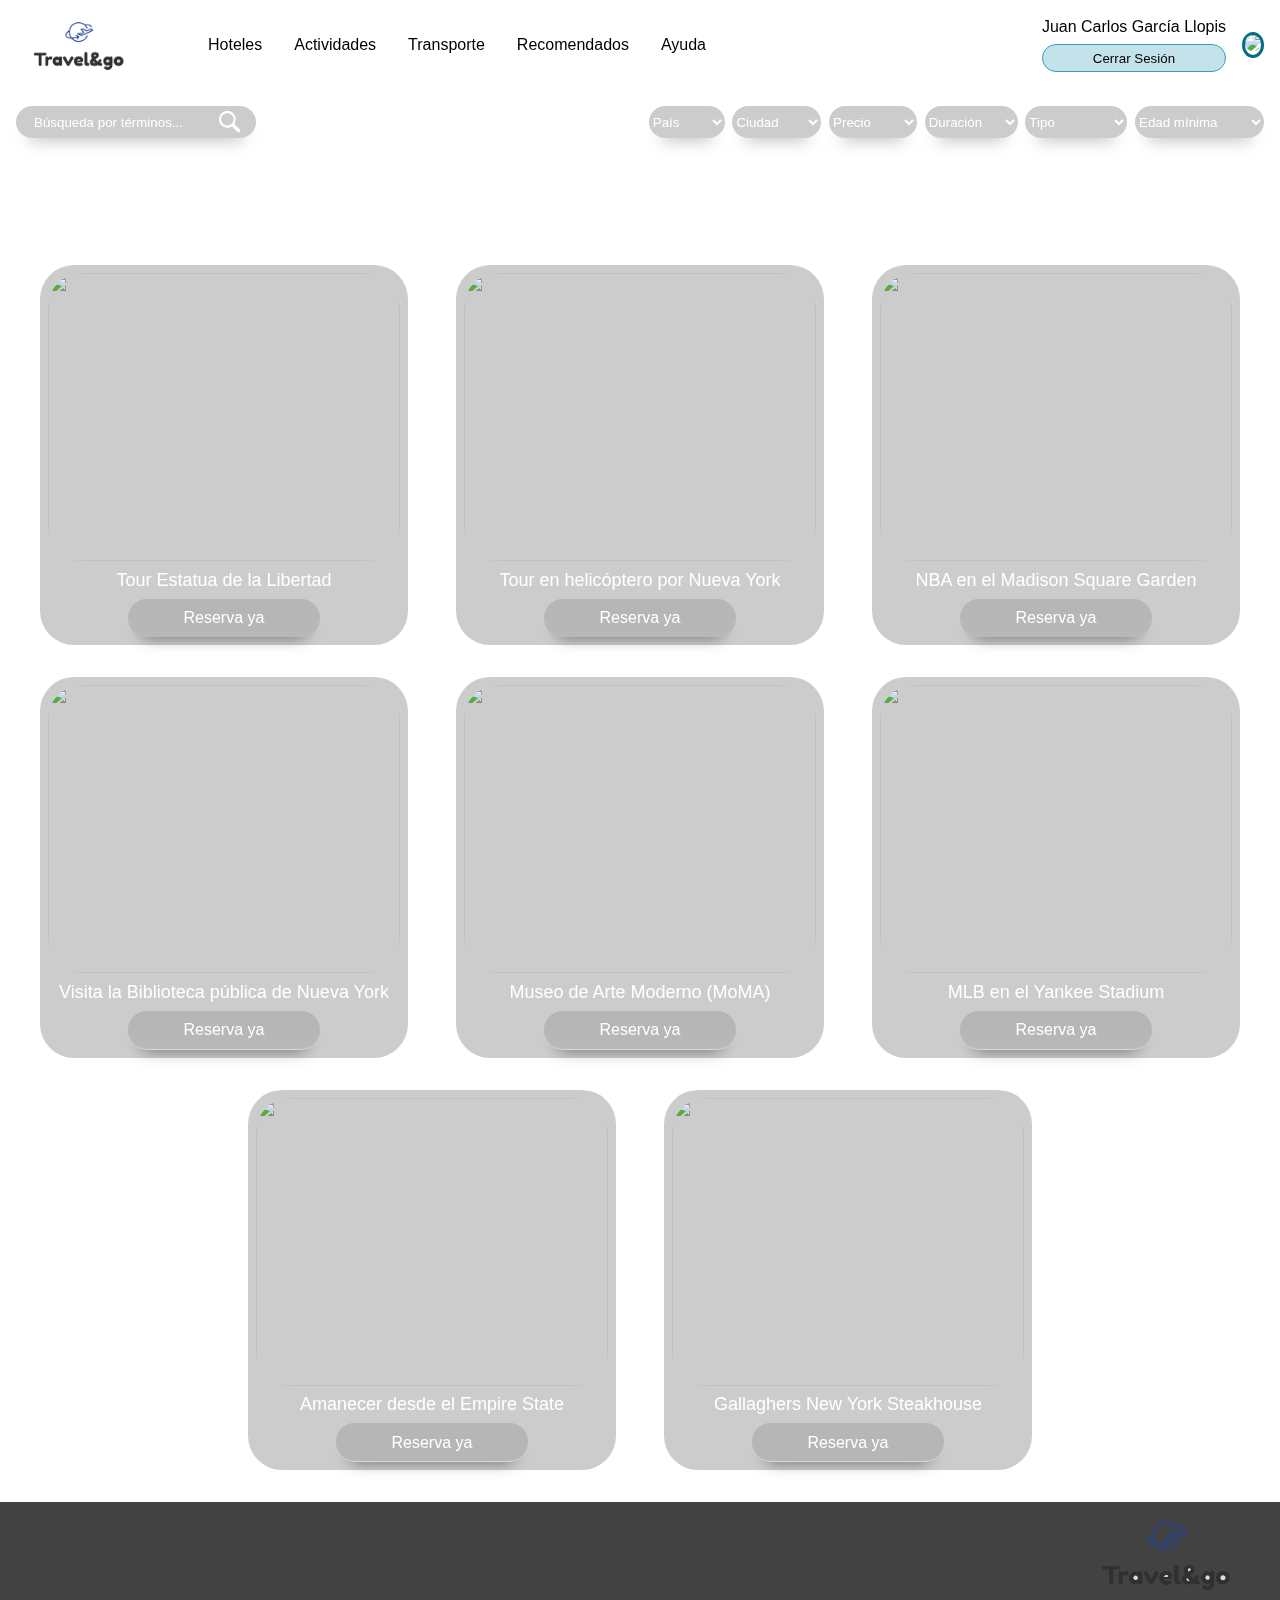
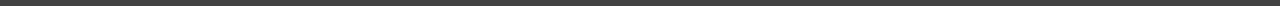
==== html/actividades.html @ 79b55107 "First commit" ====
<!DOCTYPE html>
<html lang="en">

<head>
    <meta charset="UTF-8">
    <meta http-equiv="X-UA-Compatible" content="IE=edge">
    <meta name="viewport" content="width=device-width, initial-scale=1.0">
    <link href="../css/actividades.css" media="all" type="text/css" rel="stylesheet" />
    <link rel="icon" href="../img/LogoKingViajes_corona.png" />
    <title>Travel&go</title>
</head>

<body>
    <main>
        <header>
            <div  class="logo" >
                    <a href="index.html"><img src="../img/logov1.png"></a>
            </div>
            <div class="menu">
                <nav>
                    <ul>
                        <li><a href="index_busqueda.html">
                            <span>Hoteles</span>
                        </a></li>
                        <li><a href="actividades.html">
                            <span>Actividades</span>
                        </a></li>
                        <li><a href="transporte.html">
                            <span>Transporte</span>
                        </a></li>
                        <li><a href="recomendados.html">
                            <span>Recomendados</span>
                        </a></li>
                        <li><a href="ayuda.html">
                            <span>Ayuda</span>
                        </a></li>
                    </ul>
                </nav>
            </div>
            
            <div class="user">
                <div class="datos">
                    <div class="idUser">
                        <div class="nombre">Juan Carlos</div>
                        <div class="apellido">&nbsp;García Llopis</div>
                    </div>
                    <button>Cerrar Sesión</button> 
                </div>
                <div class="fotoPerfil" >
                    <div class="perfil">Mi Perfil</div>
                    <div class="imagen">
                        <img src="https://img.icons8.com/pastel_glyph/2x/000000/person-male.png">
                    </div>
                </div>
            </div>
        </header>

        <section>
            <div class="principal">
                <div class="col1">
                    <div class="user">
                        <div class="nombreImg">
                            <div class="datos">
                                <div class="idUser">
                                    <div class="nombre">Juan Carlos</div>
                                    <div class="apellido">García Llopis</div>
                                </div>
                            </div>
                            <div class="fotoPerfil" >
                                <div class="perfil">Mi Perfil</div>
                                <div class="imagen">
                                    <img src="https://img.icons8.com/pastel_glyph/2x/000000/person-male.png">
                                </div>
                            </div>
                        </div>
                        <button>Cerrar Sesión</button> 
                    </div>
                    <div class="filtros">
                        <form class="busqueda">
                            <div>
                                <input type="search" placeholder="Búsqueda por términos...">
                                <svg version="1.0" xmlns="http://www.w3.org/2000/svg" width="16.000000pt"
                                    height="16.000000pt" viewBox="0 0 512.000000 512.000000"
                                    preserveAspectRatio="xMidYMid meet">
    
                                    <g transform="translate(0.000000,512.000000) scale(0.100000,-0.100000)" stroke="none">
                                        <path class="path-lupa" d="M1865 5114 c-207 -20 -364 -52 -522 -108 -712 -248 -1212 -860 -1324
                                                -1621 -19 -126 -16 -433 5 -564 69 -437 262 -820 564 -1118 386 -383 873 -583
                                                1417 -583 377 0 764 111 1065 306 39 25 73 44 74 42 1 -1 11 -25 21 -53 10
                                                -27 31 -68 46 -90 15 -22 301 -313 636 -647 662 -661 643 -644 783 -670 124
                                                -23 269 24 363 119 95 94 142 239 119 363 -26 140 -9 121 -670 783 -334 335
                                                -625 621 -647 636 -22 15 -62 36 -90 46 -27 10 -51 20 -53 21 -2 1 19 38 47
                                                82 198 316 301 678 301 1057 0 541 -198 1025 -576 1411 -297 302 -681 498
                                                -1114 569 -94 15 -367 27 -445 19z m353 -519 c236 -35 478 -133 662 -268 523
                                                -384 739 -1049 543 -1672 -110 -349 -378 -671 -710 -852 -354 -193 -805 -231
                                                -1188 -101 -970 331 -1329 1515 -706 2327 281 365 707 576 1174 580 70 0 171
                                                -6 225 -14z" />
                                    </g>
                                </svg>
                            </div>
    
                        </form>
                        <form class="opciones">
                            <select name="Pais">
                                <option hidden selected>País</option>
                                <option>España</option>
                                <option>Alemania</option>
                                <option>México</option>
                                <option  id="last">EEUU</option>
                            </select>
                            <select name="Ciudad">
                                <option hidden selected>Ciudad</option>
                                <option>Madrid</option>
                                <option>Barcelona</option>
                                <option>Frankfurt</option>
                                <option>Berlín</option>
                                <option>Cali</option>
                                <option>Monterrey</option>
                                <option>Nueva York</option>
                                <option>Miami</option>
                            </select>
                            <select name="Precio">
                                <option hidden selected>Precio</option>
                                <option>0 - 50 €</option>
                                <option>50 - 100 €</option>
                                <option>100 - 200 €</option>
                                <option>200 - 500 €</option>
                            </select>
                            <select name="Duración">
                                <option hidden selected>Duración</option>
                                <option>max. 30 min</option>
                                <option>max. 1 h</option>
                                <option>max. 2 h</option>
                                <option>max. 3 h</option>
                            </select>
                            <select name="Tipo">
                                <option hidden selected>Tipo</option>
                                <option>Deportes</option>
                                <option>Musica</option>
                                <option>Comida</option>
                                <option>Arte y Cultura</option>
                            </select>
                            <select name="Edad mínima">
                                <option hidden selected>Edad mínima</option>
                                <option>Todos los públicos</option>
                                <option>3 años</option>
                                <option>12 años</option>
                                <option>18 años</option>
                                <option>21 años</option>
                            </select>
                        </form>
                    </div>
                </div>
                <div class="resultado">
                    <h1>Resultado de la búsqueda...</h1>
                    <h2>FILTRADO POR: EEUU, Nueva York ...</h2>
                    <div class="actividades">
                        <div class="row">
                            <div class="item">
                                <div class="foto"><img
                                        src="https://dynamic-media-cdn.tripadvisor.com/media/photo-o/04/ba/d3/e8/statue-of-liberty_rotated_90.jpg?w=500&h=400&s=1">
                                </div>
                                <div class="encima">
                                    <div class="infoExtra">
                                        <ul>
                                            <li>
                                                <svg width="24" height="24" xmlns="http://www.w3.org/2000/svg"
                                                    fill-rule="evenodd" clip-rule="evenodd">
                                                    <path
                                                        d="M12 0c6.623 0 12 5.377 12 12s-5.377 12-12 12-12-5.377-12-12 5.377-12 12-12zm0 1c6.071 0 11 4.929 11 11s-4.929 11-11 11-11-4.929-11-11 4.929-11 11-11zm0 11h6v1h-7v-9h1v8z" />
                                                </svg>
                                                45 min
                                            </li>
                                            <li>
                                                <svg xmlns="http://www.w3.org/2000/svg" width="24" height="24"
                                                    viewBox="0 0 24 24">
                                                    <path
                                                        d="M12 2c5.514 0 10 4.486 10 10s-4.486 10-10 10-10-4.486-10-10 4.486-10 10-10zm0-2c-6.627 0-12 5.373-12 12s5.373 12 12 12 12-5.373 12-12-5.373-12-12-12zm4 14.083c0-2.145-2.232-2.742-3.943-3.546-1.039-.54-.908-1.829.581-1.916.826-.05 1.675.195 2.443.465l.362-1.647c-.907-.276-1.719-.402-2.443-.421v-1.018h-1v1.067c-1.945.267-2.984 1.487-2.984 2.85 0 2.438 2.847 2.81 3.778 3.243 1.27.568 1.035 1.75-.114 2.011-.997.226-2.269-.168-3.225-.54l-.455 1.644c.894.462 1.965.708 3 .727v.998h1v-1.053c1.657-.232 3.002-1.146 3-2.864z" />
                                                </svg>
                                                <svg xmlns="http://www.w3.org/2000/svg" width="24" height="24"
                                                    viewBox="0 0 24 24">
                                                    <path
                                                        d="M12 2c5.514 0 10 4.486 10 10s-4.486 10-10 10-10-4.486-10-10 4.486-10 10-10zm0-2c-6.627 0-12 5.373-12 12s5.373 12 12 12 12-5.373 12-12-5.373-12-12-12zm4 14.083c0-2.145-2.232-2.742-3.943-3.546-1.039-.54-.908-1.829.581-1.916.826-.05 1.675.195 2.443.465l.362-1.647c-.907-.276-1.719-.402-2.443-.421v-1.018h-1v1.067c-1.945.267-2.984 1.487-2.984 2.85 0 2.438 2.847 2.81 3.778 3.243 1.27.568 1.035 1.75-.114 2.011-.997.226-2.269-.168-3.225-.54l-.455 1.644c.894.462 1.965.708 3 .727v.998h1v-1.053c1.657-.232 3.002-1.146 3-2.864z" />
                                                </svg>
                                            </li>
                                            <li>
                                                Min. 1&nbsp;<svg xmlns="http://www.w3.org/2000/svg" width="28" height="28"
                                                    viewBox="0 0 24 24">
                                                    <path
                                                        d="M17.997 18h-.998c0-1.552.06-1.775-.88-1.993-1.438-.332-2.797-.645-3.293-1.729-.18-.396-.301-1.048.155-1.907 1.021-1.929 1.277-3.583.702-4.538-.672-1.115-2.707-1.12-3.385.017-.576.968-.316 2.613.713 4.512.465.856.348 1.51.168 1.908-.49 1.089-1.836 1.4-3.262 1.728-.982.227-.92.435-.92 2.002h-.995l-.002-.623c0-1.259.1-1.985 1.588-2.329 1.682-.389 3.344-.736 2.545-2.209-2.366-4.365-.676-6.839 1.865-6.839 2.492 0 4.227 2.383 1.867 6.839-.775 1.464.824 1.812 2.545 2.209 1.49.344 1.589 1.072 1.589 2.333l-.002.619zm4.81-2.214c-1.289-.298-2.489-.559-1.908-1.657 1.77-3.342.47-5.129-1.4-5.129-1.265 0-2.248.817-2.248 2.325 0 1.269.574 2.175.904 2.925h1.048c-.17-.75-1.466-2.562-.766-3.736.412-.692 1.704-.693 2.114-.012.38.631.181 1.812-.534 3.161-.388.733-.28 1.301-.121 1.648.305.666.977.987 1.737 1.208 1.507.441 1.368.042 1.368 1.48h.997l.002-.463c0-.945-.074-1.492-1.193-1.75zm-22.805 2.214h.997c0-1.438-.139-1.039 1.368-1.48.761-.221 1.433-.542 1.737-1.208.159-.348.267-.915-.121-1.648-.715-1.349-.914-2.53-.534-3.161.41-.682 1.702-.681 2.114.012.7 1.175-.596 2.986-.766 3.736h1.048c.33-.75.904-1.656.904-2.925.001-1.509-.982-2.326-2.247-2.326-1.87 0-3.17 1.787-1.4 5.129.581 1.099-.619 1.359-1.908 1.657-1.12.258-1.194.805-1.194 1.751l.002.463z" />
                                                </svg>
                                            </li>
                                        </ul>
                                    </div>
                                </div>
                                <div class="info">
                                    <div class="nombre">Tour Estatua de la Libertad</div>
                                    <a href="https://www.nuevayork.net/actividades/tour-estatua-libertad"><button>Reserva ya</button></a>
                                </div>
                            </div>
                            <div class="item">
                                <div class="foto"><img
                                        src="https://www.mejores-planes-viaje-nueva-york.com/wordpress/wp-content/uploads/2013/03/blue-helicopter-downtown-2-329x246.jpg">
                                </div>
                                <div class="encima">
                                    <div class="infoExtra">
                                        <ul>
                                            <li>
                                                <svg version="1.0" xmlns="http://www.w3.org/2000/svg" width="25"
                                                    height="25" viewBox="0 0 512.000000 512.000000"
                                                    preserveAspectRatio="xMidYMid meet">
    
                                                    <g transform="translate(0.000000,512.000000) scale(0.100000,-0.100000)"
                                                        stroke="none">
                                                        <path d="M2330 5110 c-482 -43 -950 -230 -1350 -538 -195 -150 -448 -432 -594 -662 -63 -99 -186 -351 -230 -471 -49 -134 -102 -340 -128 -499 -31 -195 -31 -565 0 -760 45 -276 116 -498 237 -745 132 -269 269 -460 489 -681 221 -220 412 -357 681 -489 247 -121 469 -192 745 -237 195 -31 565 -31 760 0 159 26 365 79 499 128 120 44 372 167 471 230 321 204 620 503 824 824 63 99 186 351
230 471 170 464 200 986 85 1472 l-21 87 -235 0 c-189 0 -234 -3 -230 -13 33 -87 75 -284 93 -437 72 -634 -150 -1262 -607 -1719 -549 -549 -1332 -751 -2079 -536 -681 196 -1239 754 -1435 1435 -215 747 -13 1530 536 2079 457 457 1083 678 1719 607 134 -15 268 -42 376 -75 36 -12 68 -21 70 -21 2 0 4 105 4 234 l0 234 -87 21 c-268 63 -555 85 -823 61z" />
                                                        <path d="M4080 4675 l0 -245 -245 0 -245 0 0 -175 0 -175 245 0 245 0 0 -245
    0 -245 175 0 175 0 0 245 0 245 245 0 245 0 0 175 0 175 -245 0 -245 0 0 245 0 245 -175 0 -175 0 0 -245z" />
                                                        <path d="M2920 3434 c-189 -34 -329 -124 -393 -251 -92 -181 -36 -393 135
    -519 l59 -43 -58 -28 c-136 -66 -242 -210 -264 -356 -38 -257 134 -467 443 -539 136 -32 404 -32 533 0 125 31 223 81 299 152 106 100 153 216 144 358 -6 93 -35 173 -89 244 -41 56 -148 144 -186 154 -13 4 -23 9 -23 13 0 4 23 24 51 45 28 20 67 64 88 96 120 186 80 426 -93 560 -141 108 -414 157 -646 114z
    m334 -304 c55 -26 82 -62 97 -128 17 -70 -1 -131 -52 -176 -46 -42 -100 -58 -196 -58 -161 1 -243 65 -243 191 0 102 51 165 155 192 56 15 190 3 239 -21z m34 -722 c88 -45 130 -133 111 -235 -14 -71 -49 -117 -116 -149 -53 -26 -68 -28 -173 -29 -104 0 -120 3 -171 26 -119 56 -162 182 -101 299 21 43 38 60 79 83 91 50 279 53 371 5z" />
                                                        <path d="M1300 3255 l0 -175 160 0 160 0 0 -695 0 -695 220 0 220 0 0 870 0 870 -380 0 -380 0 0 -175z" />
                                                    </g>
                                                </svg>*
                                            </li>
                                            <li>
                                                <svg width="24" height="24" xmlns="http://www.w3.org/2000/svg"
                                                    fill-rule="evenodd" clip-rule="evenodd">
                                                    <path
                                                        d="M12 0c6.623 0 12 5.377 12 12s-5.377 12-12 12-12-5.377-12-12 5.377-12 12-12zm0 1c6.071 0 11 4.929 11 11s-4.929 11-11 11-11-4.929-11-11 4.929-11 11-11zm0 11h6v1h-7v-9h1v8z" />
                                                </svg>
                                                1 h 30 min
                                            </li>
                                            <li>
                                                <svg xmlns="http://www.w3.org/2000/svg" width="24" height="24"
                                                    viewBox="0 0 24 24">
                                                    <path
                                                        d="M12 2c5.514 0 10 4.486 10 10s-4.486 10-10 10-10-4.486-10-10 4.486-10 10-10zm0-2c-6.627 0-12 5.373-12 12s5.373 12 12 12 12-5.373 12-12-5.373-12-12-12zm4 14.083c0-2.145-2.232-2.742-3.943-3.546-1.039-.54-.908-1.829.581-1.916.826-.05 1.675.195 2.443.465l.362-1.647c-.907-.276-1.719-.402-2.443-.421v-1.018h-1v1.067c-1.945.267-2.984 1.487-2.984 2.85 0 2.438 2.847 2.81 3.778 3.243 1.27.568 1.035 1.75-.114 2.011-.997.226-2.269-.168-3.225-.54l-.455 1.644c.894.462 1.965.708 3 .727v.998h1v-1.053c1.657-.232 3.002-1.146 3-2.864z" />
                                                </svg>
                                                <svg xmlns="http://www.w3.org/2000/svg" width="24" height="24"
                                                    viewBox="0 0 24 24">
                                                    <path
                                                        d="M12 2c5.514 0 10 4.486 10 10s-4.486 10-10 10-10-4.486-10-10 4.486-10 10-10zm0-2c-6.627 0-12 5.373-12 12s5.373 12 12 12 12-5.373 12-12-5.373-12-12-12zm4 14.083c0-2.145-2.232-2.742-3.943-3.546-1.039-.54-.908-1.829.581-1.916.826-.05 1.675.195 2.443.465l.362-1.647c-.907-.276-1.719-.402-2.443-.421v-1.018h-1v1.067c-1.945.267-2.984 1.487-2.984 2.85 0 2.438 2.847 2.81 3.778 3.243 1.27.568 1.035 1.75-.114 2.011-.997.226-2.269-.168-3.225-.54l-.455 1.644c.894.462 1.965.708 3 .727v.998h1v-1.053c1.657-.232 3.002-1.146 3-2.864z" />
                                                </svg>
                                                <svg xmlns="http://www.w3.org/2000/svg" width="24" height="24"
                                                    viewBox="0 0 24 24">
                                                    <path
                                                        d="M12 2c5.514 0 10 4.486 10 10s-4.486 10-10 10-10-4.486-10-10 4.486-10 10-10zm0-2c-6.627 0-12 5.373-12 12s5.373 12 12 12 12-5.373 12-12-5.373-12-12-12zm4 14.083c0-2.145-2.232-2.742-3.943-3.546-1.039-.54-.908-1.829.581-1.916.826-.05 1.675.195 2.443.465l.362-1.647c-.907-.276-1.719-.402-2.443-.421v-1.018h-1v1.067c-1.945.267-2.984 1.487-2.984 2.85 0 2.438 2.847 2.81 3.778 3.243 1.27.568 1.035 1.75-.114 2.011-.997.226-2.269-.168-3.225-.54l-.455 1.644c.894.462 1.965.708 3 .727v.998h1v-1.053c1.657-.232 3.002-1.146 3-2.864z" />
                                                </svg>
                                            </li>
                                            <li>
                                                Min. 2&nbsp;<svg xmlns="http://www.w3.org/2000/svg" width="28" height="28"
                                                    viewBox="0 0 24 24">
                                                    <path
                                                        d="M17.997 18h-.998c0-1.552.06-1.775-.88-1.993-1.438-.332-2.797-.645-3.293-1.729-.18-.396-.301-1.048.155-1.907 1.021-1.929 1.277-3.583.702-4.538-.672-1.115-2.707-1.12-3.385.017-.576.968-.316 2.613.713 4.512.465.856.348 1.51.168 1.908-.49 1.089-1.836 1.4-3.262 1.728-.982.227-.92.435-.92 2.002h-.995l-.002-.623c0-1.259.1-1.985 1.588-2.329 1.682-.389 3.344-.736 2.545-2.209-2.366-4.365-.676-6.839 1.865-6.839 2.492 0 4.227 2.383 1.867 6.839-.775 1.464.824 1.812 2.545 2.209 1.49.344 1.589 1.072 1.589 2.333l-.002.619zm4.81-2.214c-1.289-.298-2.489-.559-1.908-1.657 1.77-3.342.47-5.129-1.4-5.129-1.265 0-2.248.817-2.248 2.325 0 1.269.574 2.175.904 2.925h1.048c-.17-.75-1.466-2.562-.766-3.736.412-.692 1.704-.693 2.114-.012.38.631.181 1.812-.534 3.161-.388.733-.28 1.301-.121 1.648.305.666.977.987 1.737 1.208 1.507.441 1.368.042 1.368 1.48h.997l.002-.463c0-.945-.074-1.492-1.193-1.75zm-22.805 2.214h.997c0-1.438-.139-1.039 1.368-1.48.761-.221 1.433-.542 1.737-1.208.159-.348.267-.915-.121-1.648-.715-1.349-.914-2.53-.534-3.161.41-.682 1.702-.681 2.114.012.7 1.175-.596 2.986-.766 3.736h1.048c.33-.75.904-1.656.904-2.925.001-1.509-.982-2.326-2.247-2.326-1.87 0-3.17 1.787-1.4 5.129.581 1.099-.619 1.359-1.908 1.657-1.12.258-1.194.805-1.194 1.751l.002.463z" />
                                                </svg>
                                            </li>
                                            <li><div class="menores">* menores con autorización</div></li>
                                        </ul>
                                    </div>
                                </div>
                                <div class="info">
                                    <div class="nombre">Tour en helicóptero por Nueva York</div>
                                    <a href="https://www.civitatis.com/es/nueva-york/paseo-helicoptero-manhattan/"><button>Reserva ya</button></a>
                                </div>
                            </div>
                            <div class="item">
                                <div class="foto"><img
                                        src="https://dynamic-media-cdn.tripadvisor.com/media/photo-o/09/01/ee/69/madison-square-garden.jpg?w=1000&h=-1&s=1">
                                </div>
                                <div class="encima">
                                    <div class="infoExtra">
                                        <ul>
                                            <li>
                                                <svg width="24" height="24" xmlns="http://www.w3.org/2000/svg"
                                                    fill-rule="evenodd" clip-rule="evenodd">
                                                    <path
                                                        d="M12 0c6.623 0 12 5.377 12 12s-5.377 12-12 12-12-5.377-12-12 5.377-12 12-12zm0 1c6.071 0 11 4.929 11 11s-4.929 11-11 11-11-4.929-11-11 4.929-11 11-11zm0 11h6v1h-7v-9h1v8z" />
                                                </svg>
                                                2 h
                                            </li>
                                            <li>
                                                <svg xmlns="http://www.w3.org/2000/svg" width="24" height="24"
                                                    viewBox="0 0 24 24">
                                                    <path
                                                        d="M12 2c5.514 0 10 4.486 10 10s-4.486 10-10 10-10-4.486-10-10 4.486-10 10-10zm0-2c-6.627 0-12 5.373-12 12s5.373 12 12 12 12-5.373 12-12-5.373-12-12-12zm4 14.083c0-2.145-2.232-2.742-3.943-3.546-1.039-.54-.908-1.829.581-1.916.826-.05 1.675.195 2.443.465l.362-1.647c-.907-.276-1.719-.402-2.443-.421v-1.018h-1v1.067c-1.945.267-2.984 1.487-2.984 2.85 0 2.438 2.847 2.81 3.778 3.243 1.27.568 1.035 1.75-.114 2.011-.997.226-2.269-.168-3.225-.54l-.455 1.644c.894.462 1.965.708 3 .727v.998h1v-1.053c1.657-.232 3.002-1.146 3-2.864z" />
                                                </svg>
                                                <svg xmlns="http://www.w3.org/2000/svg" width="24" height="24"
                                                    viewBox="0 0 24 24">
                                                    <path
                                                        d="M12 2c5.514 0 10 4.486 10 10s-4.486 10-10 10-10-4.486-10-10 4.486-10 10-10zm0-2c-6.627 0-12 5.373-12 12s5.373 12 12 12 12-5.373 12-12-5.373-12-12-12zm4 14.083c0-2.145-2.232-2.742-3.943-3.546-1.039-.54-.908-1.829.581-1.916.826-.05 1.675.195 2.443.465l.362-1.647c-.907-.276-1.719-.402-2.443-.421v-1.018h-1v1.067c-1.945.267-2.984 1.487-2.984 2.85 0 2.438 2.847 2.81 3.778 3.243 1.27.568 1.035 1.75-.114 2.011-.997.226-2.269-.168-3.225-.54l-.455 1.644c.894.462 1.965.708 3 .727v.998h1v-1.053c1.657-.232 3.002-1.146 3-2.864z" />
                                                </svg>
                                                <svg xmlns="http://www.w3.org/2000/svg" width="24" height="24"
                                                    viewBox="0 0 24 24">
                                                    <path
                                                        d="M12 2c5.514 0 10 4.486 10 10s-4.486 10-10 10-10-4.486-10-10 4.486-10 10-10zm0-2c-6.627 0-12 5.373-12 12s5.373 12 12 12 12-5.373 12-12-5.373-12-12-12zm4 14.083c0-2.145-2.232-2.742-3.943-3.546-1.039-.54-.908-1.829.581-1.916.826-.05 1.675.195 2.443.465l.362-1.647c-.907-.276-1.719-.402-2.443-.421v-1.018h-1v1.067c-1.945.267-2.984 1.487-2.984 2.85 0 2.438 2.847 2.81 3.778 3.243 1.27.568 1.035 1.75-.114 2.011-.997.226-2.269-.168-3.225-.54l-.455 1.644c.894.462 1.965.708 3 .727v.998h1v-1.053c1.657-.232 3.002-1.146 3-2.864z" />
                                                </svg>
                                                <svg xmlns="http://www.w3.org/2000/svg" width="24" height="24"
                                                    viewBox="0 0 24 24">
                                                    <path
                                                        d="M12 2c5.514 0 10 4.486 10 10s-4.486 10-10 10-10-4.486-10-10 4.486-10 10-10zm0-2c-6.627 0-12 5.373-12 12s5.373 12 12 12 12-5.373 12-12-5.373-12-12-12zm4 14.083c0-2.145-2.232-2.742-3.943-3.546-1.039-.54-.908-1.829.581-1.916.826-.05 1.675.195 2.443.465l.362-1.647c-.907-.276-1.719-.402-2.443-.421v-1.018h-1v1.067c-1.945.267-2.984 1.487-2.984 2.85 0 2.438 2.847 2.81 3.778 3.243 1.27.568 1.035 1.75-.114 2.011-.997.226-2.269-.168-3.225-.54l-.455 1.644c.894.462 1.965.708 3 .727v.998h1v-1.053c1.657-.232 3.002-1.146 3-2.864z" />
                                                </svg>
                                            </li>
                                            <li>
                                                Min. 1&nbsp;<svg xmlns="http://www.w3.org/2000/svg" width="28" height="28"
                                                    viewBox="0 0 24 24">
                                                    <path
                                                        d="M17.997 18h-.998c0-1.552.06-1.775-.88-1.993-1.438-.332-2.797-.645-3.293-1.729-.18-.396-.301-1.048.155-1.907 1.021-1.929 1.277-3.583.702-4.538-.672-1.115-2.707-1.12-3.385.017-.576.968-.316 2.613.713 4.512.465.856.348 1.51.168 1.908-.49 1.089-1.836 1.4-3.262 1.728-.982.227-.92.435-.92 2.002h-.995l-.002-.623c0-1.259.1-1.985 1.588-2.329 1.682-.389 3.344-.736 2.545-2.209-2.366-4.365-.676-6.839 1.865-6.839 2.492 0 4.227 2.383 1.867 6.839-.775 1.464.824 1.812 2.545 2.209 1.49.344 1.589 1.072 1.589 2.333l-.002.619zm4.81-2.214c-1.289-.298-2.489-.559-1.908-1.657 1.77-3.342.47-5.129-1.4-5.129-1.265 0-2.248.817-2.248 2.325 0 1.269.574 2.175.904 2.925h1.048c-.17-.75-1.466-2.562-.766-3.736.412-.692 1.704-.693 2.114-.012.38.631.181 1.812-.534 3.161-.388.733-.28 1.301-.121 1.648.305.666.977.987 1.737 1.208 1.507.441 1.368.042 1.368 1.48h.997l.002-.463c0-.945-.074-1.492-1.193-1.75zm-22.805 2.214h.997c0-1.438-.139-1.039 1.368-1.48.761-.221 1.433-.542 1.737-1.208.159-.348.267-.915-.121-1.648-.715-1.349-.914-2.53-.534-3.161.41-.682 1.702-.681 2.114.012.7 1.175-.596 2.986-.766 3.736h1.048c.33-.75.904-1.656.904-2.925.001-1.509-.982-2.326-2.247-2.326-1.87 0-3.17 1.787-1.4 5.129.581 1.099-.619 1.359-1.908 1.657-1.12.258-1.194.805-1.194 1.751l.002.463z" />
                                                </svg>
                                            </li>
                                        </ul>
                                    </div>
                                </div>
                                <div class="info">
                                    <div class="nombre">NBA en el Madison Square Garden</div>
                                    <a href="https://www.ticketmaster.com/artist/844662"><button>Reserva ya</button></a>
                                </div>
                            </div>
                            <div class="item">
                                <div class="foto"><img
                                        src="https://dynamic-media-cdn.tripadvisor.com/media/photo-o/14/21/75/2c/new-york-public-library.jpg?w=500&h=400&s=1">
                                </div>
                                <div class="encima">
                                    <div class="infoExtra">
                                        <ul>
                                            <li>
                                                <svg width="24" height="24" xmlns="http://www.w3.org/2000/svg"
                                                    fill-rule="evenodd" clip-rule="evenodd">
                                                    <path
                                                        d="M12 0c6.623 0 12 5.377 12 12s-5.377 12-12 12-12-5.377-12-12 5.377-12 12-12zm0 1c6.071 0 11 4.929 11 11s-4.929 11-11 11-11-4.929-11-11 4.929-11 11-11zm0 11h6v1h-7v-9h1v8z" />
                                                </svg>
                                                ilimitado
                                            </li>
                                            <li>
                                                <svg xmlns="http://www.w3.org/2000/svg" width="24" height="24"
                                                    viewBox="0 0 24 24">
                                                    <path
                                                        d="M12 2c5.514 0 10 4.486 10 10s-4.486 10-10 10-10-4.486-10-10 4.486-10 10-10zm0-2c-6.627 0-12 5.373-12 12s5.373 12 12 12 12-5.373 12-12-5.373-12-12-12zm4 14.083c0-2.145-2.232-2.742-3.943-3.546-1.039-.54-.908-1.829.581-1.916.826-.05 1.675.195 2.443.465l.362-1.647c-.907-.276-1.719-.402-2.443-.421v-1.018h-1v1.067c-1.945.267-2.984 1.487-2.984 2.85 0 2.438 2.847 2.81 3.778 3.243 1.27.568 1.035 1.75-.114 2.011-.997.226-2.269-.168-3.225-.54l-.455 1.644c.894.462 1.965.708 3 .727v.998h1v-1.053c1.657-.232 3.002-1.146 3-2.864z" />
                                                </svg>
                                            </li>
                                            <li>
                                                Min. 1&nbsp;<svg xmlns="http://www.w3.org/2000/svg" width="28" height="28"
                                                    viewBox="0 0 24 24">
                                                    <path
                                                        d="M17.997 18h-.998c0-1.552.06-1.775-.88-1.993-1.438-.332-2.797-.645-3.293-1.729-.18-.396-.301-1.048.155-1.907 1.021-1.929 1.277-3.583.702-4.538-.672-1.115-2.707-1.12-3.385.017-.576.968-.316 2.613.713 4.512.465.856.348 1.51.168 1.908-.49 1.089-1.836 1.4-3.262 1.728-.982.227-.92.435-.92 2.002h-.995l-.002-.623c0-1.259.1-1.985 1.588-2.329 1.682-.389 3.344-.736 2.545-2.209-2.366-4.365-.676-6.839 1.865-6.839 2.492 0 4.227 2.383 1.867 6.839-.775 1.464.824 1.812 2.545 2.209 1.49.344 1.589 1.072 1.589 2.333l-.002.619zm4.81-2.214c-1.289-.298-2.489-.559-1.908-1.657 1.77-3.342.47-5.129-1.4-5.129-1.265 0-2.248.817-2.248 2.325 0 1.269.574 2.175.904 2.925h1.048c-.17-.75-1.466-2.562-.766-3.736.412-.692 1.704-.693 2.114-.012.38.631.181 1.812-.534 3.161-.388.733-.28 1.301-.121 1.648.305.666.977.987 1.737 1.208 1.507.441 1.368.042 1.368 1.48h.997l.002-.463c0-.945-.074-1.492-1.193-1.75zm-22.805 2.214h.997c0-1.438-.139-1.039 1.368-1.48.761-.221 1.433-.542 1.737-1.208.159-.348.267-.915-.121-1.648-.715-1.349-.914-2.53-.534-3.161.41-.682 1.702-.681 2.114.012.7 1.175-.596 2.986-.766 3.736h1.048c.33-.75.904-1.656.904-2.925.001-1.509-.982-2.326-2.247-2.326-1.87 0-3.17 1.787-1.4 5.129.581 1.099-.619 1.359-1.908 1.657-1.12.258-1.194.805-1.194 1.751l.002.463z" />
                                                </svg>
                                            </li>
                                        </ul>
                                    </div>
                                </div>
                                <div class="info">
                                    <div class="nombre">Visita la Biblioteca pública de Nueva York</div>
                                    <a href="https://www.nypl.org"><button>Reserva ya</button></a>
                                </div>
                            </div>
                            <div class="item">
                                <div class="foto"><img
                                        src="https://dynamic-media-cdn.tripadvisor.com/media/photo-o/0c/ac/ee/a7/the-museum-of-modern.jpg?w=500&h=400&s=1">
                                </div>
                                <div class="encima">
                                    <div class="infoExtra">
                                        <ul>
                                            <li>
                                                <svg width="24" height="24" xmlns="http://www.w3.org/2000/svg"
                                                    fill-rule="evenodd" clip-rule="evenodd">
                                                    <path
                                                        d="M12 0c6.623 0 12 5.377 12 12s-5.377 12-12 12-12-5.377-12-12 5.377-12 12-12zm0 1c6.071 0 11 4.929 11 11s-4.929 11-11 11-11-4.929-11-11 4.929-11 11-11zm0 11h6v1h-7v-9h1v8z" />
                                                </svg>
                                                1 h 40 min
                                            </li>
                                            <li>
                                                <svg xmlns="http://www.w3.org/2000/svg" width="24" height="24"
                                                    viewBox="0 0 24 24">
                                                    <path
                                                        d="M12 2c5.514 0 10 4.486 10 10s-4.486 10-10 10-10-4.486-10-10 4.486-10 10-10zm0-2c-6.627 0-12 5.373-12 12s5.373 12 12 12 12-5.373 12-12-5.373-12-12-12zm4 14.083c0-2.145-2.232-2.742-3.943-3.546-1.039-.54-.908-1.829.581-1.916.826-.05 1.675.195 2.443.465l.362-1.647c-.907-.276-1.719-.402-2.443-.421v-1.018h-1v1.067c-1.945.267-2.984 1.487-2.984 2.85 0 2.438 2.847 2.81 3.778 3.243 1.27.568 1.035 1.75-.114 2.011-.997.226-2.269-.168-3.225-.54l-.455 1.644c.894.462 1.965.708 3 .727v.998h1v-1.053c1.657-.232 3.002-1.146 3-2.864z" />
                                                </svg>
                                                <svg xmlns="http://www.w3.org/2000/svg" width="24" height="24"
                                                    viewBox="0 0 24 24">
                                                    <path
                                                        d="M12 2c5.514 0 10 4.486 10 10s-4.486 10-10 10-10-4.486-10-10 4.486-10 10-10zm0-2c-6.627 0-12 5.373-12 12s5.373 12 12 12 12-5.373 12-12-5.373-12-12-12zm4 14.083c0-2.145-2.232-2.742-3.943-3.546-1.039-.54-.908-1.829.581-1.916.826-.05 1.675.195 2.443.465l.362-1.647c-.907-.276-1.719-.402-2.443-.421v-1.018h-1v1.067c-1.945.267-2.984 1.487-2.984 2.85 0 2.438 2.847 2.81 3.778 3.243 1.27.568 1.035 1.75-.114 2.011-.997.226-2.269-.168-3.225-.54l-.455 1.644c.894.462 1.965.708 3 .727v.998h1v-1.053c1.657-.232 3.002-1.146 3-2.864z" />
                                                </svg>
                                                <svg xmlns="http://www.w3.org/2000/svg" width="24" height="24"
                                                    viewBox="0 0 24 24">
                                                    <path
                                                        d="M12 2c5.514 0 10 4.486 10 10s-4.486 10-10 10-10-4.486-10-10 4.486-10 10-10zm0-2c-6.627 0-12 5.373-12 12s5.373 12 12 12 12-5.373 12-12-5.373-12-12-12zm4 14.083c0-2.145-2.232-2.742-3.943-3.546-1.039-.54-.908-1.829.581-1.916.826-.05 1.675.195 2.443.465l.362-1.647c-.907-.276-1.719-.402-2.443-.421v-1.018h-1v1.067c-1.945.267-2.984 1.487-2.984 2.85 0 2.438 2.847 2.81 3.778 3.243 1.27.568 1.035 1.75-.114 2.011-.997.226-2.269-.168-3.225-.54l-.455 1.644c.894.462 1.965.708 3 .727v.998h1v-1.053c1.657-.232 3.002-1.146 3-2.864z" />
                                                </svg>
                                            </li>
                                            <li>
                                                Min. 1&nbsp;<svg xmlns="http://www.w3.org/2000/svg" width="28" height="28"
                                                    viewBox="0 0 24 24">
                                                    <path
                                                        d="M17.997 18h-.998c0-1.552.06-1.775-.88-1.993-1.438-.332-2.797-.645-3.293-1.729-.18-.396-.301-1.048.155-1.907 1.021-1.929 1.277-3.583.702-4.538-.672-1.115-2.707-1.12-3.385.017-.576.968-.316 2.613.713 4.512.465.856.348 1.51.168 1.908-.49 1.089-1.836 1.4-3.262 1.728-.982.227-.92.435-.92 2.002h-.995l-.002-.623c0-1.259.1-1.985 1.588-2.329 1.682-.389 3.344-.736 2.545-2.209-2.366-4.365-.676-6.839 1.865-6.839 2.492 0 4.227 2.383 1.867 6.839-.775 1.464.824 1.812 2.545 2.209 1.49.344 1.589 1.072 1.589 2.333l-.002.619zm4.81-2.214c-1.289-.298-2.489-.559-1.908-1.657 1.77-3.342.47-5.129-1.4-5.129-1.265 0-2.248.817-2.248 2.325 0 1.269.574 2.175.904 2.925h1.048c-.17-.75-1.466-2.562-.766-3.736.412-.692 1.704-.693 2.114-.012.38.631.181 1.812-.534 3.161-.388.733-.28 1.301-.121 1.648.305.666.977.987 1.737 1.208 1.507.441 1.368.042 1.368 1.48h.997l.002-.463c0-.945-.074-1.492-1.193-1.75zm-22.805 2.214h.997c0-1.438-.139-1.039 1.368-1.48.761-.221 1.433-.542 1.737-1.208.159-.348.267-.915-.121-1.648-.715-1.349-.914-2.53-.534-3.161.41-.682 1.702-.681 2.114.012.7 1.175-.596 2.986-.766 3.736h1.048c.33-.75.904-1.656.904-2.925.001-1.509-.982-2.326-2.247-2.326-1.87 0-3.17 1.787-1.4 5.129.581 1.099-.619 1.359-1.908 1.657-1.12.258-1.194.805-1.194 1.751l.002.463z" />
                                                </svg>
                                            </li>
                                        </ul>
                                    </div>
                                </div>
                                <div class="info">
                                    <div class="nombre">Museo de Arte Moderno (MoMA)</div>
                                    <a href="https://www.moma.org/visit/?locale=es"><button>Reserva ya</button></a>
                                </div>
                            </div>
                            <div class="item">
                                <div class="foto"><img
                                        src="https://upload.wikimedia.org/wikipedia/commons/6/63/Yankee_Stadium_2009.jpg">
                                </div>
                                <div class="encima">
                                    <div class="infoExtra">
                                        <ul>
                                            <li>
                                                <svg width="24" height="24" xmlns="http://www.w3.org/2000/svg"
                                                    fill-rule="evenodd" clip-rule="evenodd">
                                                    <path
                                                        d="M12 0c6.623 0 12 5.377 12 12s-5.377 12-12 12-12-5.377-12-12 5.377-12 12-12zm0 1c6.071 0 11 4.929 11 11s-4.929 11-11 11-11-4.929-11-11 4.929-11 11-11zm0 11h6v1h-7v-9h1v8z" />
                                                </svg>
                                                3 h 30 min
                                            </li>
                                            <li>
                                                <svg xmlns="http://www.w3.org/2000/svg" width="24" height="24"
                                                    viewBox="0 0 24 24">
                                                    <path
                                                        d="M12 2c5.514 0 10 4.486 10 10s-4.486 10-10 10-10-4.486-10-10 4.486-10 10-10zm0-2c-6.627 0-12 5.373-12 12s5.373 12 12 12 12-5.373 12-12-5.373-12-12-12zm4 14.083c0-2.145-2.232-2.742-3.943-3.546-1.039-.54-.908-1.829.581-1.916.826-.05 1.675.195 2.443.465l.362-1.647c-.907-.276-1.719-.402-2.443-.421v-1.018h-1v1.067c-1.945.267-2.984 1.487-2.984 2.85 0 2.438 2.847 2.81 3.778 3.243 1.27.568 1.035 1.75-.114 2.011-.997.226-2.269-.168-3.225-.54l-.455 1.644c.894.462 1.965.708 3 .727v.998h1v-1.053c1.657-.232 3.002-1.146 3-2.864z" />
                                                </svg>
                                                <svg xmlns="http://www.w3.org/2000/svg" width="24" height="24"
                                                    viewBox="0 0 24 24">
                                                    <path
                                                        d="M12 2c5.514 0 10 4.486 10 10s-4.486 10-10 10-10-4.486-10-10 4.486-10 10-10zm0-2c-6.627 0-12 5.373-12 12s5.373 12 12 12 12-5.373 12-12-5.373-12-12-12zm4 14.083c0-2.145-2.232-2.742-3.943-3.546-1.039-.54-.908-1.829.581-1.916.826-.05 1.675.195 2.443.465l.362-1.647c-.907-.276-1.719-.402-2.443-.421v-1.018h-1v1.067c-1.945.267-2.984 1.487-2.984 2.85 0 2.438 2.847 2.81 3.778 3.243 1.27.568 1.035 1.75-.114 2.011-.997.226-2.269-.168-3.225-.54l-.455 1.644c.894.462 1.965.708 3 .727v.998h1v-1.053c1.657-.232 3.002-1.146 3-2.864z" />
                                                </svg>
                                                <svg xmlns="http://www.w3.org/2000/svg" width="24" height="24"
                                                    viewBox="0 0 24 24">
                                                    <path
                                                        d="M12 2c5.514 0 10 4.486 10 10s-4.486 10-10 10-10-4.486-10-10 4.486-10 10-10zm0-2c-6.627 0-12 5.373-12 12s5.373 12 12 12 12-5.373 12-12-5.373-12-12-12zm4 14.083c0-2.145-2.232-2.742-3.943-3.546-1.039-.54-.908-1.829.581-1.916.826-.05 1.675.195 2.443.465l.362-1.647c-.907-.276-1.719-.402-2.443-.421v-1.018h-1v1.067c-1.945.267-2.984 1.487-2.984 2.85 0 2.438 2.847 2.81 3.778 3.243 1.27.568 1.035 1.75-.114 2.011-.997.226-2.269-.168-3.225-.54l-.455 1.644c.894.462 1.965.708 3 .727v.998h1v-1.053c1.657-.232 3.002-1.146 3-2.864z" />
                                                </svg>
                                                <svg xmlns="http://www.w3.org/2000/svg" width="24" height="24"
                                                    viewBox="0 0 24 24">
                                                    <path
                                                        d="M12 2c5.514 0 10 4.486 10 10s-4.486 10-10 10-10-4.486-10-10 4.486-10 10-10zm0-2c-6.627 0-12 5.373-12 12s5.373 12 12 12 12-5.373 12-12-5.373-12-12-12zm4 14.083c0-2.145-2.232-2.742-3.943-3.546-1.039-.54-.908-1.829.581-1.916.826-.05 1.675.195 2.443.465l.362-1.647c-.907-.276-1.719-.402-2.443-.421v-1.018h-1v1.067c-1.945.267-2.984 1.487-2.984 2.85 0 2.438 2.847 2.81 3.778 3.243 1.27.568 1.035 1.75-.114 2.011-.997.226-2.269-.168-3.225-.54l-.455 1.644c.894.462 1.965.708 3 .727v.998h1v-1.053c1.657-.232 3.002-1.146 3-2.864z" />
                                                </svg>
                                            </li>
                                            <li>
                                                Min. 1&nbsp;<svg xmlns="http://www.w3.org/2000/svg" width="28" height="28"
                                                    viewBox="0 0 24 24">
                                                    <path
                                                        d="M17.997 18h-.998c0-1.552.06-1.775-.88-1.993-1.438-.332-2.797-.645-3.293-1.729-.18-.396-.301-1.048.155-1.907 1.021-1.929 1.277-3.583.702-4.538-.672-1.115-2.707-1.12-3.385.017-.576.968-.316 2.613.713 4.512.465.856.348 1.51.168 1.908-.49 1.089-1.836 1.4-3.262 1.728-.982.227-.92.435-.92 2.002h-.995l-.002-.623c0-1.259.1-1.985 1.588-2.329 1.682-.389 3.344-.736 2.545-2.209-2.366-4.365-.676-6.839 1.865-6.839 2.492 0 4.227 2.383 1.867 6.839-.775 1.464.824 1.812 2.545 2.209 1.49.344 1.589 1.072 1.589 2.333l-.002.619zm4.81-2.214c-1.289-.298-2.489-.559-1.908-1.657 1.77-3.342.47-5.129-1.4-5.129-1.265 0-2.248.817-2.248 2.325 0 1.269.574 2.175.904 2.925h1.048c-.17-.75-1.466-2.562-.766-3.736.412-.692 1.704-.693 2.114-.012.38.631.181 1.812-.534 3.161-.388.733-.28 1.301-.121 1.648.305.666.977.987 1.737 1.208 1.507.441 1.368.042 1.368 1.48h.997l.002-.463c0-.945-.074-1.492-1.193-1.75zm-22.805 2.214h.997c0-1.438-.139-1.039 1.368-1.48.761-.221 1.433-.542 1.737-1.208.159-.348.267-.915-.121-1.648-.715-1.349-.914-2.53-.534-3.161.41-.682 1.702-.681 2.114.012.7 1.175-.596 2.986-.766 3.736h1.048c.33-.75.904-1.656.904-2.925.001-1.509-.982-2.326-2.247-2.326-1.87 0-3.17 1.787-1.4 5.129.581 1.099-.619 1.359-1.908 1.657-1.12.258-1.194.805-1.194 1.751l.002.463z" />
                                                </svg>
                                            </li>
                                        </ul>
                                    </div>
                                </div>
                                <div class="info">
                                    <div class="nombre">MLB en el Yankee Stadium</div>
                                    <a href="https://www.mlb.com/es/yankees/tickets"><button>Reserva ya</button></a>
                                </div>
                            </div>
                            <div class="item">
                                <div class="foto"><img
                                        src="https://cdn.getyourguide.com/img/tour/59c8bd6a56312.jpeg/145.jpg">
                                </div>
                                <div class="encima">
                                    <div class="infoExtra">
                                        <ul>
                                            <li>
                                                <svg width="24" height="24" xmlns="http://www.w3.org/2000/svg"
                                                    fill-rule="evenodd" clip-rule="evenodd">
                                                    <path
                                                        d="M12 0c6.623 0 12 5.377 12 12s-5.377 12-12 12-12-5.377-12-12 5.377-12 12-12zm0 1c6.071 0 11 4.929 11 11s-4.929 11-11 11-11-4.929-11-11 4.929-11 11-11zm0 11h6v1h-7v-9h1v8z" />
                                                </svg>
                                                40 min
                                            </li>
                                            <li>
                                                <svg xmlns="http://www.w3.org/2000/svg" width="24" height="24"
                                                    viewBox="0 0 24 24">
                                                    <path
                                                        d="M12 2c5.514 0 10 4.486 10 10s-4.486 10-10 10-10-4.486-10-10 4.486-10 10-10zm0-2c-6.627 0-12 5.373-12 12s5.373 12 12 12 12-5.373 12-12-5.373-12-12-12zm4 14.083c0-2.145-2.232-2.742-3.943-3.546-1.039-.54-.908-1.829.581-1.916.826-.05 1.675.195 2.443.465l.362-1.647c-.907-.276-1.719-.402-2.443-.421v-1.018h-1v1.067c-1.945.267-2.984 1.487-2.984 2.85 0 2.438 2.847 2.81 3.778 3.243 1.27.568 1.035 1.75-.114 2.011-.997.226-2.269-.168-3.225-.54l-.455 1.644c.894.462 1.965.708 3 .727v.998h1v-1.053c1.657-.232 3.002-1.146 3-2.864z" />
                                                </svg>
                                                <svg xmlns="http://www.w3.org/2000/svg" width="24" height="24"
                                                    viewBox="0 0 24 24">
                                                    <path
                                                        d="M12 2c5.514 0 10 4.486 10 10s-4.486 10-10 10-10-4.486-10-10 4.486-10 10-10zm0-2c-6.627 0-12 5.373-12 12s5.373 12 12 12 12-5.373 12-12-5.373-12-12-12zm4 14.083c0-2.145-2.232-2.742-3.943-3.546-1.039-.54-.908-1.829.581-1.916.826-.05 1.675.195 2.443.465l.362-1.647c-.907-.276-1.719-.402-2.443-.421v-1.018h-1v1.067c-1.945.267-2.984 1.487-2.984 2.85 0 2.438 2.847 2.81 3.778 3.243 1.27.568 1.035 1.75-.114 2.011-.997.226-2.269-.168-3.225-.54l-.455 1.644c.894.462 1.965.708 3 .727v.998h1v-1.053c1.657-.232 3.002-1.146 3-2.864z" />
                                                </svg>
                                            </li>
                                            <li>
                                                Min. 1&nbsp;<svg xmlns="http://www.w3.org/2000/svg" width="28" height="28"
                                                    viewBox="0 0 24 24">
                                                    <path
                                                        d="M17.997 18h-.998c0-1.552.06-1.775-.88-1.993-1.438-.332-2.797-.645-3.293-1.729-.18-.396-.301-1.048.155-1.907 1.021-1.929 1.277-3.583.702-4.538-.672-1.115-2.707-1.12-3.385.017-.576.968-.316 2.613.713 4.512.465.856.348 1.51.168 1.908-.49 1.089-1.836 1.4-3.262 1.728-.982.227-.92.435-.92 2.002h-.995l-.002-.623c0-1.259.1-1.985 1.588-2.329 1.682-.389 3.344-.736 2.545-2.209-2.366-4.365-.676-6.839 1.865-6.839 2.492 0 4.227 2.383 1.867 6.839-.775 1.464.824 1.812 2.545 2.209 1.49.344 1.589 1.072 1.589 2.333l-.002.619zm4.81-2.214c-1.289-.298-2.489-.559-1.908-1.657 1.77-3.342.47-5.129-1.4-5.129-1.265 0-2.248.817-2.248 2.325 0 1.269.574 2.175.904 2.925h1.048c-.17-.75-1.466-2.562-.766-3.736.412-.692 1.704-.693 2.114-.012.38.631.181 1.812-.534 3.161-.388.733-.28 1.301-.121 1.648.305.666.977.987 1.737 1.208 1.507.441 1.368.042 1.368 1.48h.997l.002-.463c0-.945-.074-1.492-1.193-1.75zm-22.805 2.214h.997c0-1.438-.139-1.039 1.368-1.48.761-.221 1.433-.542 1.737-1.208.159-.348.267-.915-.121-1.648-.715-1.349-.914-2.53-.534-3.161.41-.682 1.702-.681 2.114.012.7 1.175-.596 2.986-.766 3.736h1.048c.33-.75.904-1.656.904-2.925.001-1.509-.982-2.326-2.247-2.326-1.87 0-3.17 1.787-1.4 5.129.581 1.099-.619 1.359-1.908 1.657-1.12.258-1.194.805-1.194 1.751l.002.463z" />
                                                </svg>
                                            </li>
                                        </ul>
                                    </div>
                                </div>
                                <div class="info">
                                    <div class="nombre">Amanecer desde el Empire State</div>
                                    <a href="https://www.esbnyc.com/es/comprar-entradas"><button>Reserva ya</button></a>
                                </div>
                            </div>
                            <div class="item">
                                <div class="foto"><img
                                        src="https://salaguamotors.com/wp-content/uploads/2021/10/old-homestead-steakhouse-new-york-city.jpg">
                                </div>
                                <div class="encima">
                                    <div class="infoExtra">
                                        <ul>
                                            <li>
                                                <svg width="24" height="24" xmlns="http://www.w3.org/2000/svg"
                                                    fill-rule="evenodd" clip-rule="evenodd">
                                                    <path
                                                        d="M12 0c6.623 0 12 5.377 12 12s-5.377 12-12 12-12-5.377-12-12 5.377-12 12-12zm0 1c6.071 0 11 4.929 11 11s-4.929 11-11 11-11-4.929-11-11 4.929-11 11-11zm0 11h6v1h-7v-9h1v8z" />
                                                </svg>
                                                2 h
                                            </li>
                                            <li>
                                                <svg xmlns="http://www.w3.org/2000/svg" width="24" height="24"
                                                    viewBox="0 0 24 24">
                                                    <path
                                                        d="M12 2c5.514 0 10 4.486 10 10s-4.486 10-10 10-10-4.486-10-10 4.486-10 10-10zm0-2c-6.627 0-12 5.373-12 12s5.373 12 12 12 12-5.373 12-12-5.373-12-12-12zm4 14.083c0-2.145-2.232-2.742-3.943-3.546-1.039-.54-.908-1.829.581-1.916.826-.05 1.675.195 2.443.465l.362-1.647c-.907-.276-1.719-.402-2.443-.421v-1.018h-1v1.067c-1.945.267-2.984 1.487-2.984 2.85 0 2.438 2.847 2.81 3.778 3.243 1.27.568 1.035 1.75-.114 2.011-.997.226-2.269-.168-3.225-.54l-.455 1.644c.894.462 1.965.708 3 .727v.998h1v-1.053c1.657-.232 3.002-1.146 3-2.864z" />
                                                </svg>
                                                <svg xmlns="http://www.w3.org/2000/svg" width="24" height="24"
                                                    viewBox="0 0 24 24">
                                                    <path
                                                        d="M12 2c5.514 0 10 4.486 10 10s-4.486 10-10 10-10-4.486-10-10 4.486-10 10-10zm0-2c-6.627 0-12 5.373-12 12s5.373 12 12 12 12-5.373 12-12-5.373-12-12-12zm4 14.083c0-2.145-2.232-2.742-3.943-3.546-1.039-.54-.908-1.829.581-1.916.826-.05 1.675.195 2.443.465l.362-1.647c-.907-.276-1.719-.402-2.443-.421v-1.018h-1v1.067c-1.945.267-2.984 1.487-2.984 2.85 0 2.438 2.847 2.81 3.778 3.243 1.27.568 1.035 1.75-.114 2.011-.997.226-2.269-.168-3.225-.54l-.455 1.644c.894.462 1.965.708 3 .727v.998h1v-1.053c1.657-.232 3.002-1.146 3-2.864z" />
                                                </svg><svg xmlns="http://www.w3.org/2000/svg" width="24" height="24"
                                                    viewBox="0 0 24 24">
                                                    <path
                                                        d="M12 2c5.514 0 10 4.486 10 10s-4.486 10-10 10-10-4.486-10-10 4.486-10 10-10zm0-2c-6.627 0-12 5.373-12 12s5.373 12 12 12 12-5.373 12-12-5.373-12-12-12zm4 14.083c0-2.145-2.232-2.742-3.943-3.546-1.039-.54-.908-1.829.581-1.916.826-.05 1.675.195 2.443.465l.362-1.647c-.907-.276-1.719-.402-2.443-.421v-1.018h-1v1.067c-1.945.267-2.984 1.487-2.984 2.85 0 2.438 2.847 2.81 3.778 3.243 1.27.568 1.035 1.75-.114 2.011-.997.226-2.269-.168-3.225-.54l-.455 1.644c.894.462 1.965.708 3 .727v.998h1v-1.053c1.657-.232 3.002-1.146 3-2.864z" />
                                                </svg><svg xmlns="http://www.w3.org/2000/svg" width="24" height="24"
                                                    viewBox="0 0 24 24">
                                                    <path
                                                        d="M12 2c5.514 0 10 4.486 10 10s-4.486 10-10 10-10-4.486-10-10 4.486-10 10-10zm0-2c-6.627 0-12 5.373-12 12s5.373 12 12 12 12-5.373 12-12-5.373-12-12-12zm4 14.083c0-2.145-2.232-2.742-3.943-3.546-1.039-.54-.908-1.829.581-1.916.826-.05 1.675.195 2.443.465l.362-1.647c-.907-.276-1.719-.402-2.443-.421v-1.018h-1v1.067c-1.945.267-2.984 1.487-2.984 2.85 0 2.438 2.847 2.81 3.778 3.243 1.27.568 1.035 1.75-.114 2.011-.997.226-2.269-.168-3.225-.54l-.455 1.644c.894.462 1.965.708 3 .727v.998h1v-1.053c1.657-.232 3.002-1.146 3-2.864z" />
                                                </svg>
                                            </li>
                                            <li>
                                                Min. 2&nbsp;<svg xmlns="http://www.w3.org/2000/svg" width="28" height="28"
                                                    viewBox="0 0 24 24">
                                                    <path
                                                        d="M17.997 18h-.998c0-1.552.06-1.775-.88-1.993-1.438-.332-2.797-.645-3.293-1.729-.18-.396-.301-1.048.155-1.907 1.021-1.929 1.277-3.583.702-4.538-.672-1.115-2.707-1.12-3.385.017-.576.968-.316 2.613.713 4.512.465.856.348 1.51.168 1.908-.49 1.089-1.836 1.4-3.262 1.728-.982.227-.92.435-.92 2.002h-.995l-.002-.623c0-1.259.1-1.985 1.588-2.329 1.682-.389 3.344-.736 2.545-2.209-2.366-4.365-.676-6.839 1.865-6.839 2.492 0 4.227 2.383 1.867 6.839-.775 1.464.824 1.812 2.545 2.209 1.49.344 1.589 1.072 1.589 2.333l-.002.619zm4.81-2.214c-1.289-.298-2.489-.559-1.908-1.657 1.77-3.342.47-5.129-1.4-5.129-1.265 0-2.248.817-2.248 2.325 0 1.269.574 2.175.904 2.925h1.048c-.17-.75-1.466-2.562-.766-3.736.412-.692 1.704-.693 2.114-.012.38.631.181 1.812-.534 3.161-.388.733-.28 1.301-.121 1.648.305.666.977.987 1.737 1.208 1.507.441 1.368.042 1.368 1.48h.997l.002-.463c0-.945-.074-1.492-1.193-1.75zm-22.805 2.214h.997c0-1.438-.139-1.039 1.368-1.48.761-.221 1.433-.542 1.737-1.208.159-.348.267-.915-.121-1.648-.715-1.349-.914-2.53-.534-3.161.41-.682 1.702-.681 2.114.012.7 1.175-.596 2.986-.766 3.736h1.048c.33-.75.904-1.656.904-2.925.001-1.509-.982-2.326-2.247-2.326-1.87 0-3.17 1.787-1.4 5.129.581 1.099-.619 1.359-1.908 1.657-1.12.258-1.194.805-1.194 1.751l.002.463z" />
                                                </svg></li>
                                        </ul>
                                    </div>
                                </div>
                                <div class="info">
                                    <div class="nombre">Gallaghers New York Steakhouse</div>
                                    <a href="https://www.gallaghersnysteakhouse.com"><button>Reserva ya</button></a>
                                </div>
                            </div>
                        </div>
                    </div>
                </div>
            </div>
        </section>
        <footer>
            <div  class="logo" >
                <a href="index.html"><img src="../img/logov1.png"></a>
            </div>
        </footer>
    </main>
</body>

</html>
---- css/actividades.css ----
html{
    overflow: auto;
}
html::-webkit-scrollbar {
    display: none;
}

body
{
    font-family: 'Readex Pro', sans-serif;
    margin: 0;
    padding: 0;
}
main
{
    min-width: 100vh;
    max-width: 100vw;
    background-image: url("../img/bg-index.jpg");
    background-size: cover;
    background-attachment: fixed;
}
header
{
    color: black;
    display: flex;
    align-items: center;
    background-color: rgba(255, 255, 255, 0.70);;
    backdrop-filter: blur(1px);
    min-height: 10vh;
    max-height: 10vh;
    /*flex-wrap: wrap;*/
}
.menu{
    display: flex;
}
header nav ul{
    display: flex;
    justify-content: space-around;
}
header ul li {
    flex: 1;
    list-style: none;
    display: flex;
    align-items: center;
    justify-content: center;
    transition: .3s;
    margin-left: 2rem;
}

header ul li:hover span {
    border-bottom: .2rem solid #006f85;
    color: #389eb5;
    transition: .1s;
}
header a {
    text-decoration: none;
    color: black;
    box-shadow: 0px 13px 16px -13px rgba(0, 0, 0, 0.51);
}
header div:nth-child(2){
    flex-grow: 1;
}
header .user{
    display: flex;
    flex-direction: row;
    align-items: center;
    margin: 1rem;
    min-width: fit-content;
}
header .user .datos{
    display: flex;
    flex-direction: column;
}
.idUser{
    color: #000;
}
header .user .datos div{
    display: flex;
    flex-direction: row;
    cursor: pointer;
}
header .user .datos button{
    cursor: pointer;
    word-wrap: none;
    color: black;
    background-color: #389eb54d;
    border: solid #389eb5 1px;
    border-radius: 1rem;
    height: 1.7rem;
    margin-top: 0.5rem;
    min-width: fit-content;
}
header .user .datos button:hover{
    color: white;
    background-color: #389eb5; 
    
    transition: .3s;
}
.fotoPerfil{
    text-align: center;
    border-radius: 50%;
    cursor: pointer;
    margin-left: 1rem;
    position: relative;
    background-color: white;
}
.perfil{
    font-size: 13px;
    background-color: rgba(0, 0, 0, 0.55);
    border-radius: 50%;
    display: flex;
    align-items: center;
    justify-content: center;
    position: absolute;
    flex-direction: column;
    z-index: 100;
    width: 100%;
    height: 100%;
    opacity: 0;
}

.fotoPerfil:hover .perfil{
    opacity: 1;
    transition: .3s;
    color: white;
}

.imagen{
    border: solid 3.5px #006f85;
    border-radius: 50%;
}
.user .imagen img{
    border-radius: 100%;
    width: 50px;
}

header .logo img{
    width: 7rem;
}
header .logo{
    margin-left: 1.5rem;
}
section {
    display: flex;
    flex-direction: column;
    max-width: 100%;
}
.principal{
    margin: 1rem;
}
.filtros form:nth-child(1){
    display: flex; 
    flex-grow: 1;
}
option{
    color: #006f85;
}
.busqueda div{
    color: #fff;
    backdrop-filter: blur(1000px);
    -webkit-backdrop-filter: blur(10000px);
    background-color: rgba(0, 0, 0, 0.2);
    box-shadow: 0px 13px 16px -13px rgba(0, 0, 0, 0.51);
    display: flex;
    flex-direction: row;
    align-items: center;
    height: 2rem;
    width: 15rem;
    border-radius: 5rem;
}
.busqueda input{
    color: #fff;
    height: 3rem;
    background-color: transparent;
    border: none;
    flex-grow: 1;
    outline: none;
    margin-left: 1rem;
}
.busqueda input::placeholder{
    color: #fff;
}
.busqueda svg{
    cursor: pointer;
    fill: #fff;
    margin-right: 1rem;
}
.busqueda svg:hover{
    fill: #389eb5;
}
.col1 .user{
    display: none;
    visibility: hidden;
}
.filtros {
    color: #fff;
    align-items: center;
    display: flex;
    flex-direction: row;
}
select{
    cursor: pointer;
    color: #fff;
    background-color: rgba(0, 0, 0, 0.2);
    backdrop-filter: blur(10px);
    box-shadow: 0px 13px 16px -13px rgba(0, 0, 0, 0.51);
    margin-left: 0.2rem;
    height: 2rem;
    border: none;
    border-radius: 1rem;
}

h1{
    font-size: xx-large;
    margin-left: 2rem;
}
h2{
    font-size: medium;
    margin-left: 5rem;
}
.resultado{
    color: white;
}
.actividades{
    display: flex;
}
.row{
    display: flex;
    flex-direction: row;
    justify-content: center;
    flex-wrap: wrap;
}
.row .item{
    cursor: pointer;
    margin: 1rem 1.5rem 1rem 1.5rem;
}
.item .foto img{
    /*box-shadow: 0px 0px 5px 2px rgba(255, 255, 255, 0.8);*/
    border-radius: 34px;
    height: 18rem;
    width: 22rem;
    margin: 0.5rem 0.5rem 0 0.5rem;
}
.info .nombre{
    color: white;
    font-size: large;
}

.item .encima{
    opacity: 0;
    position: absolute;
    color: #FFF;
    border-radius: 34px;
    margin: 0.5rem 0.5rem 0 0.5rem;
}

.item .foto:hover + .encima,
.item .encima:hover{
    background-color: rgba(0, 0, 0, 0.50) ;
    height: 18rem;
    width: 22rem;
    color: white;
    display: flex;
    justify-content: center;
    opacity: 1;
    transition: .2s;
}

.infoExtra{
    display: flex;
    justify-content: center;
    align-items: center;
}
.infoExtra ul{
    display: flex;
    flex-direction: column;
    align-items: center;
    list-style-type: none;
    padding-inline-start: 0px;
}
.infoExtra ul li{
    fill: white;
    display: flex;
    margin-top: 0.25rem;
    margin-bottom: 0.25rem;
}
.infoExtra ul li .menores{
    font-size: small;
}
.infoExtra ul li svg{
    margin-right: 0.5rem;
}
.item{
    display: flex;
    flex-direction: column;
    align-items: center;
    margin: 1rem 1rem 1rem 1rem;
    color: #fff;
    background-color: rgba(0, 0, 0, 0.2);
    backdrop-filter: blur(30px);
    border-radius: 34px;
}
.item .info{
    margin-top: 0.3rem;
    display: flex;
    flex-direction: column;
    align-items: center;
}
.item .info button{
    cursor: pointer;
    color: #fff;
    backdrop-filter: blur(10px);
    
    background-color: rgba(255, 255, 255, 0.2);
    box-shadow: 0px 13px 16px -13px rgba(0, 0, 0, 0.51);

    font-size: 16px;
    width: 12rem;
    height: 2.4rem;
    border: none;
    border-radius: 34px;
    margin-top: 0.5rem;
    margin-bottom: 0.5rem;
}
.item button:hover{
    background-color: rgba(0, 0, 0, 0.2);
    backdrop-filter: blur(1000px);
}
footer
{
    display: flex;
    align-items: center;
    justify-content: end;
    min-height: 10vh;
    max-width: 100vw;
    background-color: rgba(0, 0, 0, 0.74);
    backdrop-filter: blur(10px);
    
}
footer .logo img{
    cursor: pointer;
    margin-right: 2rem;
    width: 10rem;
}

@media all and (max-width: 1000px) {
    header{
        flex-direction: row;
        align-items: center;
    }
    header .menu{
        flex-grow: 0;
    }
    header .user{
        position: absolute;
        visibility: collapse;
    }
    .filtros {
        flex-direction: column;
        align-items: flex-start;
    }
    .opciones{
        display: flex;
        flex-direction: column;
        margin-top: 1rem;
    }
    .col1 .filtros .busqueda{
        margin-left: 0rem;
    }
    .row{
        display: flex;
        flex-direction: column;
    }
    .principal{
        display: flex;
        flex-direction: row;
    }
    .filtros form:nth-child(1){
        flex-grow: 0;
    }
    select{
        backdrop-filter: blur(30px);
        margin-bottom: 0.5rem;
    }
    .col1 .user{
        display: flex;
        visibility: visible;
        flex-direction: column;
        align-items: center;
        background-color: rgba(0, 0, 0, 0.2);
        backdrop-filter: blur(10px);
        border-radius: 34px;
        margin-bottom: 1rem;
    }
    .nombreImg{
        margin-top: 1rem;
        display: flex;
        align-items: center;
    }
    .imagen img{
        width: 50px;
    }
    .idUser{
        display: flex;
        flex-direction: column;
        align-items: center;
        cursor: pointer;
        color: white;
    }
    .col1{
        margin-left: 1rem;
        margin-top: 1rem;
    }
    .col1 button{
        cursor: pointer;
        word-wrap: none;
        color: black;
        background-color: #f0e9dc;
        border: none;
        border-radius: 1rem;
        height: 1.7rem;
        margin-top: 0.5rem;
        width: 70%;
        min-width: fit-content;
        margin-bottom: 1rem;
    }
    .col1 button:hover{
        color: white;
        background-color: #389eb5; 
        transition: .3s;
    }

}
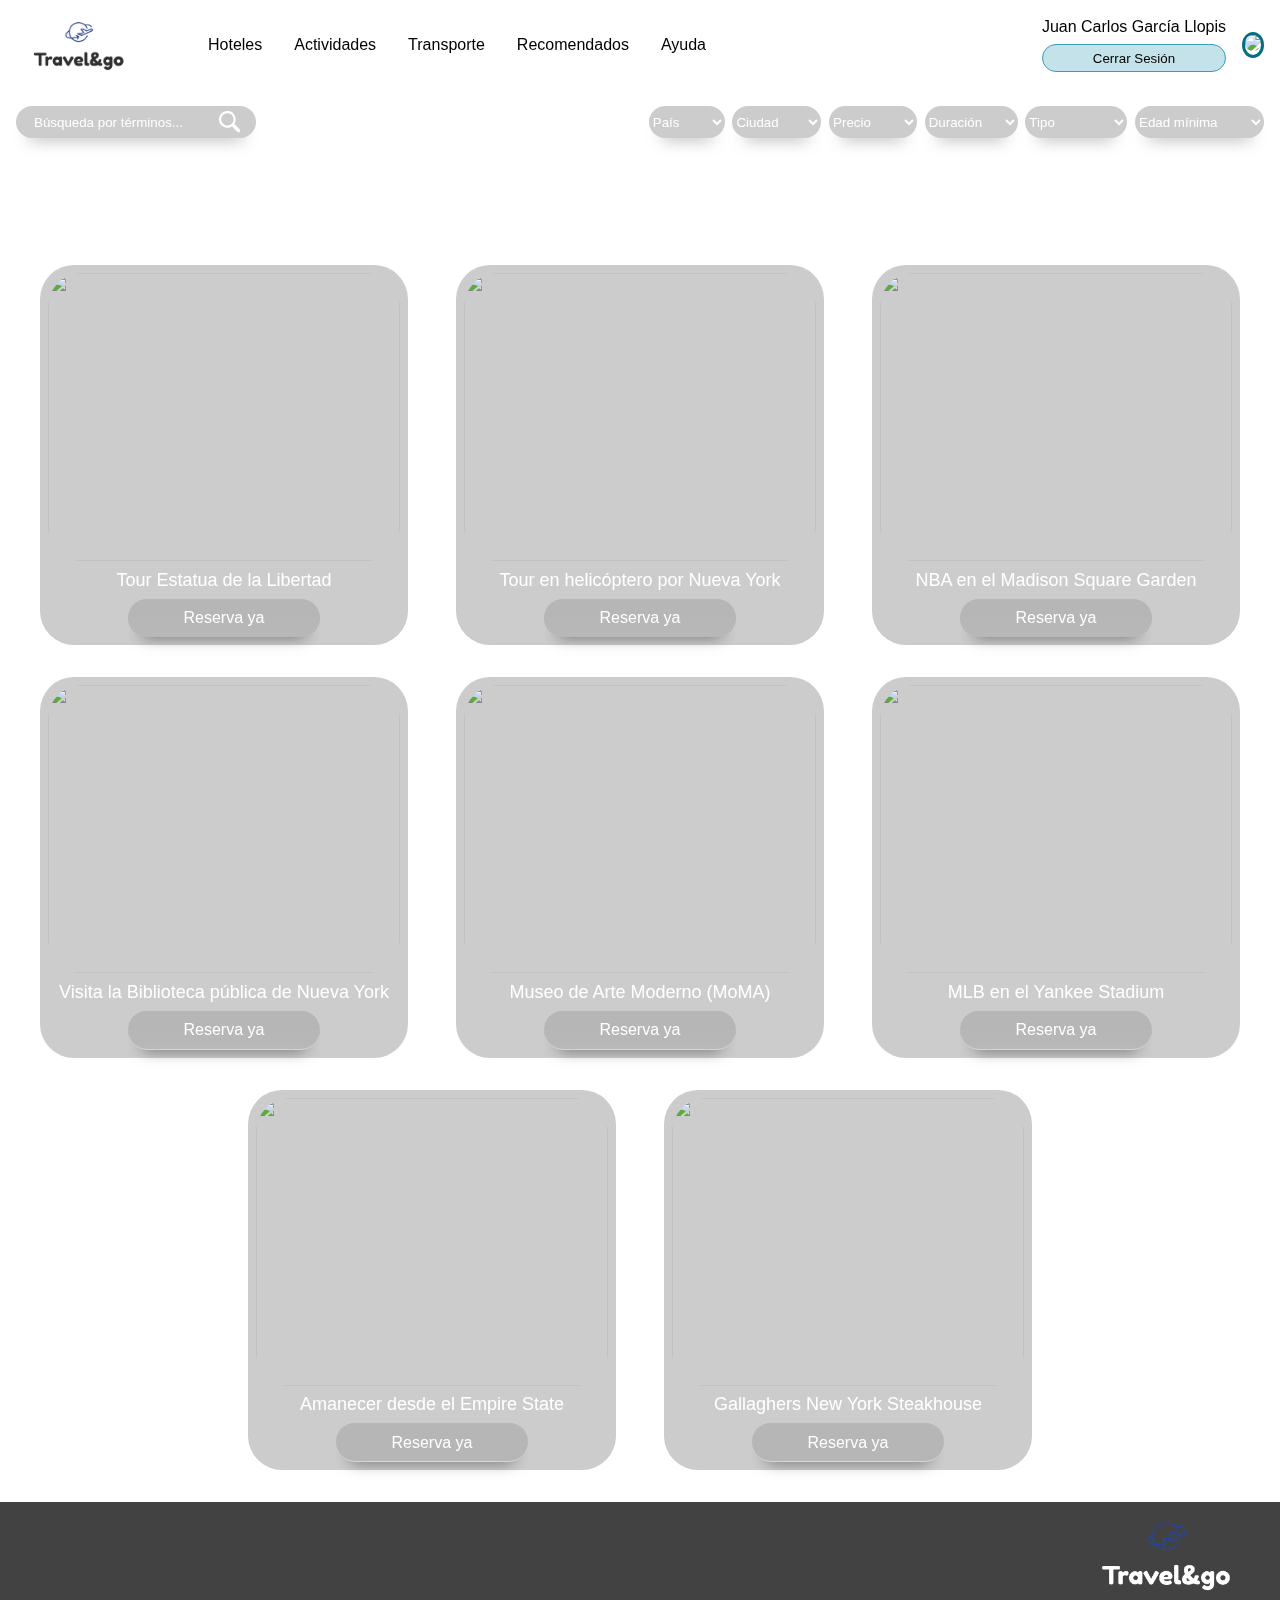
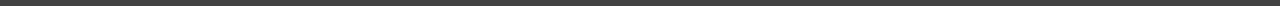
==== commit 3efd7c85: "Pagina editada final" ====
--- a/html/actividades.html
+++ b/html/actividades.html
@@ -1,559 +1,559 @@
-<!DOCTYPE html>
-<html lang="en">
-
-<head>
-    <meta charset="UTF-8">
-    <meta http-equiv="X-UA-Compatible" content="IE=edge">
-    <meta name="viewport" content="width=device-width, initial-scale=1.0">
-    <link href="../css/actividades.css" media="all" type="text/css" rel="stylesheet" />
-    <link rel="icon" href="../img/LogoKingViajes_corona.png" />
-    <title>Travel&go</title>
-</head>
-
-<body>
-    <main>
-        <header>
-            <div  class="logo" >
-                    <a href="index.html"><img src="../img/logov1.png"></a>
-            </div>
-            <div class="menu">
-                <nav>
-                    <ul>
-                        <li><a href="index_busqueda.html">
-                            <span>Hoteles</span>
-                        </a></li>
-                        <li><a href="actividades.html">
-                            <span>Actividades</span>
-                        </a></li>
-                        <li><a href="transporte.html">
-                            <span>Transporte</span>
-                        </a></li>
-                        <li><a href="recomendados.html">
-                            <span>Recomendados</span>
-                        </a></li>
-                        <li><a href="ayuda.html">
-                            <span>Ayuda</span>
-                        </a></li>
-                    </ul>
-                </nav>
-            </div>
-            
-            <div class="user">
-                <div class="datos">
-                    <div class="idUser">
-                        <div class="nombre">Juan Carlos</div>
-                        <div class="apellido">&nbsp;García Llopis</div>
-                    </div>
-                    <button>Cerrar Sesión</button> 
-                </div>
-                <div class="fotoPerfil" >
-                    <div class="perfil">Mi Perfil</div>
-                    <div class="imagen">
-                        <img src="https://img.icons8.com/pastel_glyph/2x/000000/person-male.png">
-                    </div>
-                </div>
-            </div>
-        </header>
-
-        <section>
-            <div class="principal">
-                <div class="col1">
-                    <div class="user">
-                        <div class="nombreImg">
-                            <div class="datos">
-                                <div class="idUser">
-                                    <div class="nombre">Juan Carlos</div>
-                                    <div class="apellido">García Llopis</div>
-                                </div>
-                            </div>
-                            <div class="fotoPerfil" >
-                                <div class="perfil">Mi Perfil</div>
-                                <div class="imagen">
-                                    <img src="https://img.icons8.com/pastel_glyph/2x/000000/person-male.png">
-                                </div>
-                            </div>
-                        </div>
-                        <button>Cerrar Sesión</button> 
-                    </div>
-                    <div class="filtros">
-                        <form class="busqueda">
-                            <div>
-                                <input type="search" placeholder="Búsqueda por términos...">
-                                <svg version="1.0" xmlns="http://www.w3.org/2000/svg" width="16.000000pt"
-                                    height="16.000000pt" viewBox="0 0 512.000000 512.000000"
-                                    preserveAspectRatio="xMidYMid meet">
-    
-                                    <g transform="translate(0.000000,512.000000) scale(0.100000,-0.100000)" stroke="none">
-                                        <path class="path-lupa" d="M1865 5114 c-207 -20 -364 -52 -522 -108 -712 -248 -1212 -860 -1324
-                                                -1621 -19 -126 -16 -433 5 -564 69 -437 262 -820 564 -1118 386 -383 873 -583
-                                                1417 -583 377 0 764 111 1065 306 39 25 73 44 74 42 1 -1 11 -25 21 -53 10
-                                                -27 31 -68 46 -90 15 -22 301 -313 636 -647 662 -661 643 -644 783 -670 124
-                                                -23 269 24 363 119 95 94 142 239 119 363 -26 140 -9 121 -670 783 -334 335
-                                                -625 621 -647 636 -22 15 -62 36 -90 46 -27 10 -51 20 -53 21 -2 1 19 38 47
-                                                82 198 316 301 678 301 1057 0 541 -198 1025 -576 1411 -297 302 -681 498
-                                                -1114 569 -94 15 -367 27 -445 19z m353 -519 c236 -35 478 -133 662 -268 523
-                                                -384 739 -1049 543 -1672 -110 -349 -378 -671 -710 -852 -354 -193 -805 -231
-                                                -1188 -101 -970 331 -1329 1515 -706 2327 281 365 707 576 1174 580 70 0 171
-                                                -6 225 -14z" />
-                                    </g>
-                                </svg>
-                            </div>
-    
-                        </form>
-                        <form class="opciones">
-                            <select name="Pais">
-                                <option hidden selected>País</option>
-                                <option>España</option>
-                                <option>Alemania</option>
-                                <option>México</option>
-                                <option  id="last">EEUU</option>
-                            </select>
-                            <select name="Ciudad">
-                                <option hidden selected>Ciudad</option>
-                                <option>Madrid</option>
-                                <option>Barcelona</option>
-                                <option>Frankfurt</option>
-                                <option>Berlín</option>
-                                <option>Cali</option>
-                                <option>Monterrey</option>
-                                <option>Nueva York</option>
-                                <option>Miami</option>
-                            </select>
-                            <select name="Precio">
-                                <option hidden selected>Precio</option>
-                                <option>0 - 50 €</option>
-                                <option>50 - 100 €</option>
-                                <option>100 - 200 €</option>
-                                <option>200 - 500 €</option>
-                            </select>
-                            <select name="Duración">
-                                <option hidden selected>Duración</option>
-                                <option>max. 30 min</option>
-                                <option>max. 1 h</option>
-                                <option>max. 2 h</option>
-                                <option>max. 3 h</option>
-                            </select>
-                            <select name="Tipo">
-                                <option hidden selected>Tipo</option>
-                                <option>Deportes</option>
-                                <option>Musica</option>
-                                <option>Comida</option>
-                                <option>Arte y Cultura</option>
-                            </select>
-                            <select name="Edad mínima">
-                                <option hidden selected>Edad mínima</option>
-                                <option>Todos los públicos</option>
-                                <option>3 años</option>
-                                <option>12 años</option>
-                                <option>18 años</option>
-                                <option>21 años</option>
-                            </select>
-                        </form>
-                    </div>
-                </div>
-                <div class="resultado">
-                    <h1>Resultado de la búsqueda...</h1>
-                    <h2>FILTRADO POR: EEUU, Nueva York ...</h2>
-                    <div class="actividades">
-                        <div class="row">
-                            <div class="item">
-                                <div class="foto"><img
-                                        src="https://dynamic-media-cdn.tripadvisor.com/media/photo-o/04/ba/d3/e8/statue-of-liberty_rotated_90.jpg?w=500&h=400&s=1">
-                                </div>
-                                <div class="encima">
-                                    <div class="infoExtra">
-                                        <ul>
-                                            <li>
-                                                <svg width="24" height="24" xmlns="http://www.w3.org/2000/svg"
-                                                    fill-rule="evenodd" clip-rule="evenodd">
-                                                    <path
-                                                        d="M12 0c6.623 0 12 5.377 12 12s-5.377 12-12 12-12-5.377-12-12 5.377-12 12-12zm0 1c6.071 0 11 4.929 11 11s-4.929 11-11 11-11-4.929-11-11 4.929-11 11-11zm0 11h6v1h-7v-9h1v8z" />
-                                                </svg>
-                                                45 min
-                                            </li>
-                                            <li>
-                                                <svg xmlns="http://www.w3.org/2000/svg" width="24" height="24"
-                                                    viewBox="0 0 24 24">
-                                                    <path
-                                                        d="M12 2c5.514 0 10 4.486 10 10s-4.486 10-10 10-10-4.486-10-10 4.486-10 10-10zm0-2c-6.627 0-12 5.373-12 12s5.373 12 12 12 12-5.373 12-12-5.373-12-12-12zm4 14.083c0-2.145-2.232-2.742-3.943-3.546-1.039-.54-.908-1.829.581-1.916.826-.05 1.675.195 2.443.465l.362-1.647c-.907-.276-1.719-.402-2.443-.421v-1.018h-1v1.067c-1.945.267-2.984 1.487-2.984 2.85 0 2.438 2.847 2.81 3.778 3.243 1.27.568 1.035 1.75-.114 2.011-.997.226-2.269-.168-3.225-.54l-.455 1.644c.894.462 1.965.708 3 .727v.998h1v-1.053c1.657-.232 3.002-1.146 3-2.864z" />
-                                                </svg>
-                                                <svg xmlns="http://www.w3.org/2000/svg" width="24" height="24"
-                                                    viewBox="0 0 24 24">
-                                                    <path
-                                                        d="M12 2c5.514 0 10 4.486 10 10s-4.486 10-10 10-10-4.486-10-10 4.486-10 10-10zm0-2c-6.627 0-12 5.373-12 12s5.373 12 12 12 12-5.373 12-12-5.373-12-12-12zm4 14.083c0-2.145-2.232-2.742-3.943-3.546-1.039-.54-.908-1.829.581-1.916.826-.05 1.675.195 2.443.465l.362-1.647c-.907-.276-1.719-.402-2.443-.421v-1.018h-1v1.067c-1.945.267-2.984 1.487-2.984 2.85 0 2.438 2.847 2.81 3.778 3.243 1.27.568 1.035 1.75-.114 2.011-.997.226-2.269-.168-3.225-.54l-.455 1.644c.894.462 1.965.708 3 .727v.998h1v-1.053c1.657-.232 3.002-1.146 3-2.864z" />
-                                                </svg>
-                                            </li>
-                                            <li>
-                                                Min. 1&nbsp;<svg xmlns="http://www.w3.org/2000/svg" width="28" height="28"
-                                                    viewBox="0 0 24 24">
-                                                    <path
-                                                        d="M17.997 18h-.998c0-1.552.06-1.775-.88-1.993-1.438-.332-2.797-.645-3.293-1.729-.18-.396-.301-1.048.155-1.907 1.021-1.929 1.277-3.583.702-4.538-.672-1.115-2.707-1.12-3.385.017-.576.968-.316 2.613.713 4.512.465.856.348 1.51.168 1.908-.49 1.089-1.836 1.4-3.262 1.728-.982.227-.92.435-.92 2.002h-.995l-.002-.623c0-1.259.1-1.985 1.588-2.329 1.682-.389 3.344-.736 2.545-2.209-2.366-4.365-.676-6.839 1.865-6.839 2.492 0 4.227 2.383 1.867 6.839-.775 1.464.824 1.812 2.545 2.209 1.49.344 1.589 1.072 1.589 2.333l-.002.619zm4.81-2.214c-1.289-.298-2.489-.559-1.908-1.657 1.77-3.342.47-5.129-1.4-5.129-1.265 0-2.248.817-2.248 2.325 0 1.269.574 2.175.904 2.925h1.048c-.17-.75-1.466-2.562-.766-3.736.412-.692 1.704-.693 2.114-.012.38.631.181 1.812-.534 3.161-.388.733-.28 1.301-.121 1.648.305.666.977.987 1.737 1.208 1.507.441 1.368.042 1.368 1.48h.997l.002-.463c0-.945-.074-1.492-1.193-1.75zm-22.805 2.214h.997c0-1.438-.139-1.039 1.368-1.48.761-.221 1.433-.542 1.737-1.208.159-.348.267-.915-.121-1.648-.715-1.349-.914-2.53-.534-3.161.41-.682 1.702-.681 2.114.012.7 1.175-.596 2.986-.766 3.736h1.048c.33-.75.904-1.656.904-2.925.001-1.509-.982-2.326-2.247-2.326-1.87 0-3.17 1.787-1.4 5.129.581 1.099-.619 1.359-1.908 1.657-1.12.258-1.194.805-1.194 1.751l.002.463z" />
-                                                </svg>
-                                            </li>
-                                        </ul>
-                                    </div>
-                                </div>
-                                <div class="info">
-                                    <div class="nombre">Tour Estatua de la Libertad</div>
-                                    <a href="https://www.nuevayork.net/actividades/tour-estatua-libertad"><button>Reserva ya</button></a>
-                                </div>
-                            </div>
-                            <div class="item">
-                                <div class="foto"><img
-                                        src="https://www.mejores-planes-viaje-nueva-york.com/wordpress/wp-content/uploads/2013/03/blue-helicopter-downtown-2-329x246.jpg">
-                                </div>
-                                <div class="encima">
-                                    <div class="infoExtra">
-                                        <ul>
-                                            <li>
-                                                <svg version="1.0" xmlns="http://www.w3.org/2000/svg" width="25"
-                                                    height="25" viewBox="0 0 512.000000 512.000000"
-                                                    preserveAspectRatio="xMidYMid meet">
-    
-                                                    <g transform="translate(0.000000,512.000000) scale(0.100000,-0.100000)"
-                                                        stroke="none">
-                                                        <path d="M2330 5110 c-482 -43 -950 -230 -1350 -538 -195 -150 -448 -432 -594 -662 -63 -99 -186 -351 -230 -471 -49 -134 -102 -340 -128 -499 -31 -195 -31 -565 0 -760 45 -276 116 -498 237 -745 132 -269 269 -460 489 -681 221 -220 412 -357 681 -489 247 -121 469 -192 745 -237 195 -31 565 -31 760 0 159 26 365 79 499 128 120 44 372 167 471 230 321 204 620 503 824 824 63 99 186 351
-230 471 170 464 200 986 85 1472 l-21 87 -235 0 c-189 0 -234 -3 -230 -13 33 -87 75 -284 93 -437 72 -634 -150 -1262 -607 -1719 -549 -549 -1332 -751 -2079 -536 -681 196 -1239 754 -1435 1435 -215 747 -13 1530 536 2079 457 457 1083 678 1719 607 134 -15 268 -42 376 -75 36 -12 68 -21 70 -21 2 0 4 105 4 234 l0 234 -87 21 c-268 63 -555 85 -823 61z" />
-                                                        <path d="M4080 4675 l0 -245 -245 0 -245 0 0 -175 0 -175 245 0 245 0 0 -245
-    0 -245 175 0 175 0 0 245 0 245 245 0 245 0 0 175 0 175 -245 0 -245 0 0 245 0 245 -175 0 -175 0 0 -245z" />
-                                                        <path d="M2920 3434 c-189 -34 -329 -124 -393 -251 -92 -181 -36 -393 135
-    -519 l59 -43 -58 -28 c-136 -66 -242 -210 -264 -356 -38 -257 134 -467 443 -539 136 -32 404 -32 533 0 125 31 223 81 299 152 106 100 153 216 144 358 -6 93 -35 173 -89 244 -41 56 -148 144 -186 154 -13 4 -23 9 -23 13 0 4 23 24 51 45 28 20 67 64 88 96 120 186 80 426 -93 560 -141 108 -414 157 -646 114z
-    m334 -304 c55 -26 82 -62 97 -128 17 -70 -1 -131 -52 -176 -46 -42 -100 -58 -196 -58 -161 1 -243 65 -243 191 0 102 51 165 155 192 56 15 190 3 239 -21z m34 -722 c88 -45 130 -133 111 -235 -14 -71 -49 -117 -116 -149 -53 -26 -68 -28 -173 -29 -104 0 -120 3 -171 26 -119 56 -162 182 -101 299 21 43 38 60 79 83 91 50 279 53 371 5z" />
-                                                        <path d="M1300 3255 l0 -175 160 0 160 0 0 -695 0 -695 220 0 220 0 0 870 0 870 -380 0 -380 0 0 -175z" />
-                                                    </g>
-                                                </svg>*
-                                            </li>
-                                            <li>
-                                                <svg width="24" height="24" xmlns="http://www.w3.org/2000/svg"
-                                                    fill-rule="evenodd" clip-rule="evenodd">
-                                                    <path
-                                                        d="M12 0c6.623 0 12 5.377 12 12s-5.377 12-12 12-12-5.377-12-12 5.377-12 12-12zm0 1c6.071 0 11 4.929 11 11s-4.929 11-11 11-11-4.929-11-11 4.929-11 11-11zm0 11h6v1h-7v-9h1v8z" />
-                                                </svg>
-                                                1 h 30 min
-                                            </li>
-                                            <li>
-                                                <svg xmlns="http://www.w3.org/2000/svg" width="24" height="24"
-                                                    viewBox="0 0 24 24">
-                                                    <path
-                                                        d="M12 2c5.514 0 10 4.486 10 10s-4.486 10-10 10-10-4.486-10-10 4.486-10 10-10zm0-2c-6.627 0-12 5.373-12 12s5.373 12 12 12 12-5.373 12-12-5.373-12-12-12zm4 14.083c0-2.145-2.232-2.742-3.943-3.546-1.039-.54-.908-1.829.581-1.916.826-.05 1.675.195 2.443.465l.362-1.647c-.907-.276-1.719-.402-2.443-.421v-1.018h-1v1.067c-1.945.267-2.984 1.487-2.984 2.85 0 2.438 2.847 2.81 3.778 3.243 1.27.568 1.035 1.75-.114 2.011-.997.226-2.269-.168-3.225-.54l-.455 1.644c.894.462 1.965.708 3 .727v.998h1v-1.053c1.657-.232 3.002-1.146 3-2.864z" />
-                                                </svg>
-                                                <svg xmlns="http://www.w3.org/2000/svg" width="24" height="24"
-                                                    viewBox="0 0 24 24">
-                                                    <path
-                                                        d="M12 2c5.514 0 10 4.486 10 10s-4.486 10-10 10-10-4.486-10-10 4.486-10 10-10zm0-2c-6.627 0-12 5.373-12 12s5.373 12 12 12 12-5.373 12-12-5.373-12-12-12zm4 14.083c0-2.145-2.232-2.742-3.943-3.546-1.039-.54-.908-1.829.581-1.916.826-.05 1.675.195 2.443.465l.362-1.647c-.907-.276-1.719-.402-2.443-.421v-1.018h-1v1.067c-1.945.267-2.984 1.487-2.984 2.85 0 2.438 2.847 2.81 3.778 3.243 1.27.568 1.035 1.75-.114 2.011-.997.226-2.269-.168-3.225-.54l-.455 1.644c.894.462 1.965.708 3 .727v.998h1v-1.053c1.657-.232 3.002-1.146 3-2.864z" />
-                                                </svg>
-                                                <svg xmlns="http://www.w3.org/2000/svg" width="24" height="24"
-                                                    viewBox="0 0 24 24">
-                                                    <path
-                                                        d="M12 2c5.514 0 10 4.486 10 10s-4.486 10-10 10-10-4.486-10-10 4.486-10 10-10zm0-2c-6.627 0-12 5.373-12 12s5.373 12 12 12 12-5.373 12-12-5.373-12-12-12zm4 14.083c0-2.145-2.232-2.742-3.943-3.546-1.039-.54-.908-1.829.581-1.916.826-.05 1.675.195 2.443.465l.362-1.647c-.907-.276-1.719-.402-2.443-.421v-1.018h-1v1.067c-1.945.267-2.984 1.487-2.984 2.85 0 2.438 2.847 2.81 3.778 3.243 1.27.568 1.035 1.75-.114 2.011-.997.226-2.269-.168-3.225-.54l-.455 1.644c.894.462 1.965.708 3 .727v.998h1v-1.053c1.657-.232 3.002-1.146 3-2.864z" />
-                                                </svg>
-                                            </li>
-                                            <li>
-                                                Min. 2&nbsp;<svg xmlns="http://www.w3.org/2000/svg" width="28" height="28"
-                                                    viewBox="0 0 24 24">
-                                                    <path
-                                                        d="M17.997 18h-.998c0-1.552.06-1.775-.88-1.993-1.438-.332-2.797-.645-3.293-1.729-.18-.396-.301-1.048.155-1.907 1.021-1.929 1.277-3.583.702-4.538-.672-1.115-2.707-1.12-3.385.017-.576.968-.316 2.613.713 4.512.465.856.348 1.51.168 1.908-.49 1.089-1.836 1.4-3.262 1.728-.982.227-.92.435-.92 2.002h-.995l-.002-.623c0-1.259.1-1.985 1.588-2.329 1.682-.389 3.344-.736 2.545-2.209-2.366-4.365-.676-6.839 1.865-6.839 2.492 0 4.227 2.383 1.867 6.839-.775 1.464.824 1.812 2.545 2.209 1.49.344 1.589 1.072 1.589 2.333l-.002.619zm4.81-2.214c-1.289-.298-2.489-.559-1.908-1.657 1.77-3.342.47-5.129-1.4-5.129-1.265 0-2.248.817-2.248 2.325 0 1.269.574 2.175.904 2.925h1.048c-.17-.75-1.466-2.562-.766-3.736.412-.692 1.704-.693 2.114-.012.38.631.181 1.812-.534 3.161-.388.733-.28 1.301-.121 1.648.305.666.977.987 1.737 1.208 1.507.441 1.368.042 1.368 1.48h.997l.002-.463c0-.945-.074-1.492-1.193-1.75zm-22.805 2.214h.997c0-1.438-.139-1.039 1.368-1.48.761-.221 1.433-.542 1.737-1.208.159-.348.267-.915-.121-1.648-.715-1.349-.914-2.53-.534-3.161.41-.682 1.702-.681 2.114.012.7 1.175-.596 2.986-.766 3.736h1.048c.33-.75.904-1.656.904-2.925.001-1.509-.982-2.326-2.247-2.326-1.87 0-3.17 1.787-1.4 5.129.581 1.099-.619 1.359-1.908 1.657-1.12.258-1.194.805-1.194 1.751l.002.463z" />
-                                                </svg>
-                                            </li>
-                                            <li><div class="menores">* menores con autorización</div></li>
-                                        </ul>
-                                    </div>
-                                </div>
-                                <div class="info">
-                                    <div class="nombre">Tour en helicóptero por Nueva York</div>
-                                    <a href="https://www.civitatis.com/es/nueva-york/paseo-helicoptero-manhattan/"><button>Reserva ya</button></a>
-                                </div>
-                            </div>
-                            <div class="item">
-                                <div class="foto"><img
-                                        src="https://dynamic-media-cdn.tripadvisor.com/media/photo-o/09/01/ee/69/madison-square-garden.jpg?w=1000&h=-1&s=1">
-                                </div>
-                                <div class="encima">
-                                    <div class="infoExtra">
-                                        <ul>
-                                            <li>
-                                                <svg width="24" height="24" xmlns="http://www.w3.org/2000/svg"
-                                                    fill-rule="evenodd" clip-rule="evenodd">
-                                                    <path
-                                                        d="M12 0c6.623 0 12 5.377 12 12s-5.377 12-12 12-12-5.377-12-12 5.377-12 12-12zm0 1c6.071 0 11 4.929 11 11s-4.929 11-11 11-11-4.929-11-11 4.929-11 11-11zm0 11h6v1h-7v-9h1v8z" />
-                                                </svg>
-                                                2 h
-                                            </li>
-                                            <li>
-                                                <svg xmlns="http://www.w3.org/2000/svg" width="24" height="24"
-                                                    viewBox="0 0 24 24">
-                                                    <path
-                                                        d="M12 2c5.514 0 10 4.486 10 10s-4.486 10-10 10-10-4.486-10-10 4.486-10 10-10zm0-2c-6.627 0-12 5.373-12 12s5.373 12 12 12 12-5.373 12-12-5.373-12-12-12zm4 14.083c0-2.145-2.232-2.742-3.943-3.546-1.039-.54-.908-1.829.581-1.916.826-.05 1.675.195 2.443.465l.362-1.647c-.907-.276-1.719-.402-2.443-.421v-1.018h-1v1.067c-1.945.267-2.984 1.487-2.984 2.85 0 2.438 2.847 2.81 3.778 3.243 1.27.568 1.035 1.75-.114 2.011-.997.226-2.269-.168-3.225-.54l-.455 1.644c.894.462 1.965.708 3 .727v.998h1v-1.053c1.657-.232 3.002-1.146 3-2.864z" />
-                                                </svg>
-                                                <svg xmlns="http://www.w3.org/2000/svg" width="24" height="24"
-                                                    viewBox="0 0 24 24">
-                                                    <path
-                                                        d="M12 2c5.514 0 10 4.486 10 10s-4.486 10-10 10-10-4.486-10-10 4.486-10 10-10zm0-2c-6.627 0-12 5.373-12 12s5.373 12 12 12 12-5.373 12-12-5.373-12-12-12zm4 14.083c0-2.145-2.232-2.742-3.943-3.546-1.039-.54-.908-1.829.581-1.916.826-.05 1.675.195 2.443.465l.362-1.647c-.907-.276-1.719-.402-2.443-.421v-1.018h-1v1.067c-1.945.267-2.984 1.487-2.984 2.85 0 2.438 2.847 2.81 3.778 3.243 1.27.568 1.035 1.75-.114 2.011-.997.226-2.269-.168-3.225-.54l-.455 1.644c.894.462 1.965.708 3 .727v.998h1v-1.053c1.657-.232 3.002-1.146 3-2.864z" />
-                                                </svg>
-                                                <svg xmlns="http://www.w3.org/2000/svg" width="24" height="24"
-                                                    viewBox="0 0 24 24">
-                                                    <path
-                                                        d="M12 2c5.514 0 10 4.486 10 10s-4.486 10-10 10-10-4.486-10-10 4.486-10 10-10zm0-2c-6.627 0-12 5.373-12 12s5.373 12 12 12 12-5.373 12-12-5.373-12-12-12zm4 14.083c0-2.145-2.232-2.742-3.943-3.546-1.039-.54-.908-1.829.581-1.916.826-.05 1.675.195 2.443.465l.362-1.647c-.907-.276-1.719-.402-2.443-.421v-1.018h-1v1.067c-1.945.267-2.984 1.487-2.984 2.85 0 2.438 2.847 2.81 3.778 3.243 1.27.568 1.035 1.75-.114 2.011-.997.226-2.269-.168-3.225-.54l-.455 1.644c.894.462 1.965.708 3 .727v.998h1v-1.053c1.657-.232 3.002-1.146 3-2.864z" />
-                                                </svg>
-                                                <svg xmlns="http://www.w3.org/2000/svg" width="24" height="24"
-                                                    viewBox="0 0 24 24">
-                                                    <path
-                                                        d="M12 2c5.514 0 10 4.486 10 10s-4.486 10-10 10-10-4.486-10-10 4.486-10 10-10zm0-2c-6.627 0-12 5.373-12 12s5.373 12 12 12 12-5.373 12-12-5.373-12-12-12zm4 14.083c0-2.145-2.232-2.742-3.943-3.546-1.039-.54-.908-1.829.581-1.916.826-.05 1.675.195 2.443.465l.362-1.647c-.907-.276-1.719-.402-2.443-.421v-1.018h-1v1.067c-1.945.267-2.984 1.487-2.984 2.85 0 2.438 2.847 2.81 3.778 3.243 1.27.568 1.035 1.75-.114 2.011-.997.226-2.269-.168-3.225-.54l-.455 1.644c.894.462 1.965.708 3 .727v.998h1v-1.053c1.657-.232 3.002-1.146 3-2.864z" />
-                                                </svg>
-                                            </li>
-                                            <li>
-                                                Min. 1&nbsp;<svg xmlns="http://www.w3.org/2000/svg" width="28" height="28"
-                                                    viewBox="0 0 24 24">
-                                                    <path
-                                                        d="M17.997 18h-.998c0-1.552.06-1.775-.88-1.993-1.438-.332-2.797-.645-3.293-1.729-.18-.396-.301-1.048.155-1.907 1.021-1.929 1.277-3.583.702-4.538-.672-1.115-2.707-1.12-3.385.017-.576.968-.316 2.613.713 4.512.465.856.348 1.51.168 1.908-.49 1.089-1.836 1.4-3.262 1.728-.982.227-.92.435-.92 2.002h-.995l-.002-.623c0-1.259.1-1.985 1.588-2.329 1.682-.389 3.344-.736 2.545-2.209-2.366-4.365-.676-6.839 1.865-6.839 2.492 0 4.227 2.383 1.867 6.839-.775 1.464.824 1.812 2.545 2.209 1.49.344 1.589 1.072 1.589 2.333l-.002.619zm4.81-2.214c-1.289-.298-2.489-.559-1.908-1.657 1.77-3.342.47-5.129-1.4-5.129-1.265 0-2.248.817-2.248 2.325 0 1.269.574 2.175.904 2.925h1.048c-.17-.75-1.466-2.562-.766-3.736.412-.692 1.704-.693 2.114-.012.38.631.181 1.812-.534 3.161-.388.733-.28 1.301-.121 1.648.305.666.977.987 1.737 1.208 1.507.441 1.368.042 1.368 1.48h.997l.002-.463c0-.945-.074-1.492-1.193-1.75zm-22.805 2.214h.997c0-1.438-.139-1.039 1.368-1.48.761-.221 1.433-.542 1.737-1.208.159-.348.267-.915-.121-1.648-.715-1.349-.914-2.53-.534-3.161.41-.682 1.702-.681 2.114.012.7 1.175-.596 2.986-.766 3.736h1.048c.33-.75.904-1.656.904-2.925.001-1.509-.982-2.326-2.247-2.326-1.87 0-3.17 1.787-1.4 5.129.581 1.099-.619 1.359-1.908 1.657-1.12.258-1.194.805-1.194 1.751l.002.463z" />
-                                                </svg>
-                                            </li>
-                                        </ul>
-                                    </div>
-                                </div>
-                                <div class="info">
-                                    <div class="nombre">NBA en el Madison Square Garden</div>
-                                    <a href="https://www.ticketmaster.com/artist/844662"><button>Reserva ya</button></a>
-                                </div>
-                            </div>
-                            <div class="item">
-                                <div class="foto"><img
-                                        src="https://dynamic-media-cdn.tripadvisor.com/media/photo-o/14/21/75/2c/new-york-public-library.jpg?w=500&h=400&s=1">
-                                </div>
-                                <div class="encima">
-                                    <div class="infoExtra">
-                                        <ul>
-                                            <li>
-                                                <svg width="24" height="24" xmlns="http://www.w3.org/2000/svg"
-                                                    fill-rule="evenodd" clip-rule="evenodd">
-                                                    <path
-                                                        d="M12 0c6.623 0 12 5.377 12 12s-5.377 12-12 12-12-5.377-12-12 5.377-12 12-12zm0 1c6.071 0 11 4.929 11 11s-4.929 11-11 11-11-4.929-11-11 4.929-11 11-11zm0 11h6v1h-7v-9h1v8z" />
-                                                </svg>
-                                                ilimitado
-                                            </li>
-                                            <li>
-                                                <svg xmlns="http://www.w3.org/2000/svg" width="24" height="24"
-                                                    viewBox="0 0 24 24">
-                                                    <path
-                                                        d="M12 2c5.514 0 10 4.486 10 10s-4.486 10-10 10-10-4.486-10-10 4.486-10 10-10zm0-2c-6.627 0-12 5.373-12 12s5.373 12 12 12 12-5.373 12-12-5.373-12-12-12zm4 14.083c0-2.145-2.232-2.742-3.943-3.546-1.039-.54-.908-1.829.581-1.916.826-.05 1.675.195 2.443.465l.362-1.647c-.907-.276-1.719-.402-2.443-.421v-1.018h-1v1.067c-1.945.267-2.984 1.487-2.984 2.85 0 2.438 2.847 2.81 3.778 3.243 1.27.568 1.035 1.75-.114 2.011-.997.226-2.269-.168-3.225-.54l-.455 1.644c.894.462 1.965.708 3 .727v.998h1v-1.053c1.657-.232 3.002-1.146 3-2.864z" />
-                                                </svg>
-                                            </li>
-                                            <li>
-                                                Min. 1&nbsp;<svg xmlns="http://www.w3.org/2000/svg" width="28" height="28"
-                                                    viewBox="0 0 24 24">
-                                                    <path
-                                                        d="M17.997 18h-.998c0-1.552.06-1.775-.88-1.993-1.438-.332-2.797-.645-3.293-1.729-.18-.396-.301-1.048.155-1.907 1.021-1.929 1.277-3.583.702-4.538-.672-1.115-2.707-1.12-3.385.017-.576.968-.316 2.613.713 4.512.465.856.348 1.51.168 1.908-.49 1.089-1.836 1.4-3.262 1.728-.982.227-.92.435-.92 2.002h-.995l-.002-.623c0-1.259.1-1.985 1.588-2.329 1.682-.389 3.344-.736 2.545-2.209-2.366-4.365-.676-6.839 1.865-6.839 2.492 0 4.227 2.383 1.867 6.839-.775 1.464.824 1.812 2.545 2.209 1.49.344 1.589 1.072 1.589 2.333l-.002.619zm4.81-2.214c-1.289-.298-2.489-.559-1.908-1.657 1.77-3.342.47-5.129-1.4-5.129-1.265 0-2.248.817-2.248 2.325 0 1.269.574 2.175.904 2.925h1.048c-.17-.75-1.466-2.562-.766-3.736.412-.692 1.704-.693 2.114-.012.38.631.181 1.812-.534 3.161-.388.733-.28 1.301-.121 1.648.305.666.977.987 1.737 1.208 1.507.441 1.368.042 1.368 1.48h.997l.002-.463c0-.945-.074-1.492-1.193-1.75zm-22.805 2.214h.997c0-1.438-.139-1.039 1.368-1.48.761-.221 1.433-.542 1.737-1.208.159-.348.267-.915-.121-1.648-.715-1.349-.914-2.53-.534-3.161.41-.682 1.702-.681 2.114.012.7 1.175-.596 2.986-.766 3.736h1.048c.33-.75.904-1.656.904-2.925.001-1.509-.982-2.326-2.247-2.326-1.87 0-3.17 1.787-1.4 5.129.581 1.099-.619 1.359-1.908 1.657-1.12.258-1.194.805-1.194 1.751l.002.463z" />
-                                                </svg>
-                                            </li>
-                                        </ul>
-                                    </div>
-                                </div>
-                                <div class="info">
-                                    <div class="nombre">Visita la Biblioteca pública de Nueva York</div>
-                                    <a href="https://www.nypl.org"><button>Reserva ya</button></a>
-                                </div>
-                            </div>
-                            <div class="item">
-                                <div class="foto"><img
-                                        src="https://dynamic-media-cdn.tripadvisor.com/media/photo-o/0c/ac/ee/a7/the-museum-of-modern.jpg?w=500&h=400&s=1">
-                                </div>
-                                <div class="encima">
-                                    <div class="infoExtra">
-                                        <ul>
-                                            <li>
-                                                <svg width="24" height="24" xmlns="http://www.w3.org/2000/svg"
-                                                    fill-rule="evenodd" clip-rule="evenodd">
-                                                    <path
-                                                        d="M12 0c6.623 0 12 5.377 12 12s-5.377 12-12 12-12-5.377-12-12 5.377-12 12-12zm0 1c6.071 0 11 4.929 11 11s-4.929 11-11 11-11-4.929-11-11 4.929-11 11-11zm0 11h6v1h-7v-9h1v8z" />
-                                                </svg>
-                                                1 h 40 min
-                                            </li>
-                                            <li>
-                                                <svg xmlns="http://www.w3.org/2000/svg" width="24" height="24"
-                                                    viewBox="0 0 24 24">
-                                                    <path
-                                                        d="M12 2c5.514 0 10 4.486 10 10s-4.486 10-10 10-10-4.486-10-10 4.486-10 10-10zm0-2c-6.627 0-12 5.373-12 12s5.373 12 12 12 12-5.373 12-12-5.373-12-12-12zm4 14.083c0-2.145-2.232-2.742-3.943-3.546-1.039-.54-.908-1.829.581-1.916.826-.05 1.675.195 2.443.465l.362-1.647c-.907-.276-1.719-.402-2.443-.421v-1.018h-1v1.067c-1.945.267-2.984 1.487-2.984 2.85 0 2.438 2.847 2.81 3.778 3.243 1.27.568 1.035 1.75-.114 2.011-.997.226-2.269-.168-3.225-.54l-.455 1.644c.894.462 1.965.708 3 .727v.998h1v-1.053c1.657-.232 3.002-1.146 3-2.864z" />
-                                                </svg>
-                                                <svg xmlns="http://www.w3.org/2000/svg" width="24" height="24"
-                                                    viewBox="0 0 24 24">
-                                                    <path
-                                                        d="M12 2c5.514 0 10 4.486 10 10s-4.486 10-10 10-10-4.486-10-10 4.486-10 10-10zm0-2c-6.627 0-12 5.373-12 12s5.373 12 12 12 12-5.373 12-12-5.373-12-12-12zm4 14.083c0-2.145-2.232-2.742-3.943-3.546-1.039-.54-.908-1.829.581-1.916.826-.05 1.675.195 2.443.465l.362-1.647c-.907-.276-1.719-.402-2.443-.421v-1.018h-1v1.067c-1.945.267-2.984 1.487-2.984 2.85 0 2.438 2.847 2.81 3.778 3.243 1.27.568 1.035 1.75-.114 2.011-.997.226-2.269-.168-3.225-.54l-.455 1.644c.894.462 1.965.708 3 .727v.998h1v-1.053c1.657-.232 3.002-1.146 3-2.864z" />
-                                                </svg>
-                                                <svg xmlns="http://www.w3.org/2000/svg" width="24" height="24"
-                                                    viewBox="0 0 24 24">
-                                                    <path
-                                                        d="M12 2c5.514 0 10 4.486 10 10s-4.486 10-10 10-10-4.486-10-10 4.486-10 10-10zm0-2c-6.627 0-12 5.373-12 12s5.373 12 12 12 12-5.373 12-12-5.373-12-12-12zm4 14.083c0-2.145-2.232-2.742-3.943-3.546-1.039-.54-.908-1.829.581-1.916.826-.05 1.675.195 2.443.465l.362-1.647c-.907-.276-1.719-.402-2.443-.421v-1.018h-1v1.067c-1.945.267-2.984 1.487-2.984 2.85 0 2.438 2.847 2.81 3.778 3.243 1.27.568 1.035 1.75-.114 2.011-.997.226-2.269-.168-3.225-.54l-.455 1.644c.894.462 1.965.708 3 .727v.998h1v-1.053c1.657-.232 3.002-1.146 3-2.864z" />
-                                                </svg>
-                                            </li>
-                                            <li>
-                                                Min. 1&nbsp;<svg xmlns="http://www.w3.org/2000/svg" width="28" height="28"
-                                                    viewBox="0 0 24 24">
-                                                    <path
-                                                        d="M17.997 18h-.998c0-1.552.06-1.775-.88-1.993-1.438-.332-2.797-.645-3.293-1.729-.18-.396-.301-1.048.155-1.907 1.021-1.929 1.277-3.583.702-4.538-.672-1.115-2.707-1.12-3.385.017-.576.968-.316 2.613.713 4.512.465.856.348 1.51.168 1.908-.49 1.089-1.836 1.4-3.262 1.728-.982.227-.92.435-.92 2.002h-.995l-.002-.623c0-1.259.1-1.985 1.588-2.329 1.682-.389 3.344-.736 2.545-2.209-2.366-4.365-.676-6.839 1.865-6.839 2.492 0 4.227 2.383 1.867 6.839-.775 1.464.824 1.812 2.545 2.209 1.49.344 1.589 1.072 1.589 2.333l-.002.619zm4.81-2.214c-1.289-.298-2.489-.559-1.908-1.657 1.77-3.342.47-5.129-1.4-5.129-1.265 0-2.248.817-2.248 2.325 0 1.269.574 2.175.904 2.925h1.048c-.17-.75-1.466-2.562-.766-3.736.412-.692 1.704-.693 2.114-.012.38.631.181 1.812-.534 3.161-.388.733-.28 1.301-.121 1.648.305.666.977.987 1.737 1.208 1.507.441 1.368.042 1.368 1.48h.997l.002-.463c0-.945-.074-1.492-1.193-1.75zm-22.805 2.214h.997c0-1.438-.139-1.039 1.368-1.48.761-.221 1.433-.542 1.737-1.208.159-.348.267-.915-.121-1.648-.715-1.349-.914-2.53-.534-3.161.41-.682 1.702-.681 2.114.012.7 1.175-.596 2.986-.766 3.736h1.048c.33-.75.904-1.656.904-2.925.001-1.509-.982-2.326-2.247-2.326-1.87 0-3.17 1.787-1.4 5.129.581 1.099-.619 1.359-1.908 1.657-1.12.258-1.194.805-1.194 1.751l.002.463z" />
-                                                </svg>
-                                            </li>
-                                        </ul>
-                                    </div>
-                                </div>
-                                <div class="info">
-                                    <div class="nombre">Museo de Arte Moderno (MoMA)</div>
-                                    <a href="https://www.moma.org/visit/?locale=es"><button>Reserva ya</button></a>
-                                </div>
-                            </div>
-                            <div class="item">
-                                <div class="foto"><img
-                                        src="https://upload.wikimedia.org/wikipedia/commons/6/63/Yankee_Stadium_2009.jpg">
-                                </div>
-                                <div class="encima">
-                                    <div class="infoExtra">
-                                        <ul>
-                                            <li>
-                                                <svg width="24" height="24" xmlns="http://www.w3.org/2000/svg"
-                                                    fill-rule="evenodd" clip-rule="evenodd">
-                                                    <path
-                                                        d="M12 0c6.623 0 12 5.377 12 12s-5.377 12-12 12-12-5.377-12-12 5.377-12 12-12zm0 1c6.071 0 11 4.929 11 11s-4.929 11-11 11-11-4.929-11-11 4.929-11 11-11zm0 11h6v1h-7v-9h1v8z" />
-                                                </svg>
-                                                3 h 30 min
-                                            </li>
-                                            <li>
-                                                <svg xmlns="http://www.w3.org/2000/svg" width="24" height="24"
-                                                    viewBox="0 0 24 24">
-                                                    <path
-                                                        d="M12 2c5.514 0 10 4.486 10 10s-4.486 10-10 10-10-4.486-10-10 4.486-10 10-10zm0-2c-6.627 0-12 5.373-12 12s5.373 12 12 12 12-5.373 12-12-5.373-12-12-12zm4 14.083c0-2.145-2.232-2.742-3.943-3.546-1.039-.54-.908-1.829.581-1.916.826-.05 1.675.195 2.443.465l.362-1.647c-.907-.276-1.719-.402-2.443-.421v-1.018h-1v1.067c-1.945.267-2.984 1.487-2.984 2.85 0 2.438 2.847 2.81 3.778 3.243 1.27.568 1.035 1.75-.114 2.011-.997.226-2.269-.168-3.225-.54l-.455 1.644c.894.462 1.965.708 3 .727v.998h1v-1.053c1.657-.232 3.002-1.146 3-2.864z" />
-                                                </svg>
-                                                <svg xmlns="http://www.w3.org/2000/svg" width="24" height="24"
-                                                    viewBox="0 0 24 24">
-                                                    <path
-                                                        d="M12 2c5.514 0 10 4.486 10 10s-4.486 10-10 10-10-4.486-10-10 4.486-10 10-10zm0-2c-6.627 0-12 5.373-12 12s5.373 12 12 12 12-5.373 12-12-5.373-12-12-12zm4 14.083c0-2.145-2.232-2.742-3.943-3.546-1.039-.54-.908-1.829.581-1.916.826-.05 1.675.195 2.443.465l.362-1.647c-.907-.276-1.719-.402-2.443-.421v-1.018h-1v1.067c-1.945.267-2.984 1.487-2.984 2.85 0 2.438 2.847 2.81 3.778 3.243 1.27.568 1.035 1.75-.114 2.011-.997.226-2.269-.168-3.225-.54l-.455 1.644c.894.462 1.965.708 3 .727v.998h1v-1.053c1.657-.232 3.002-1.146 3-2.864z" />
-                                                </svg>
-                                                <svg xmlns="http://www.w3.org/2000/svg" width="24" height="24"
-                                                    viewBox="0 0 24 24">
-                                                    <path
-                                                        d="M12 2c5.514 0 10 4.486 10 10s-4.486 10-10 10-10-4.486-10-10 4.486-10 10-10zm0-2c-6.627 0-12 5.373-12 12s5.373 12 12 12 12-5.373 12-12-5.373-12-12-12zm4 14.083c0-2.145-2.232-2.742-3.943-3.546-1.039-.54-.908-1.829.581-1.916.826-.05 1.675.195 2.443.465l.362-1.647c-.907-.276-1.719-.402-2.443-.421v-1.018h-1v1.067c-1.945.267-2.984 1.487-2.984 2.85 0 2.438 2.847 2.81 3.778 3.243 1.27.568 1.035 1.75-.114 2.011-.997.226-2.269-.168-3.225-.54l-.455 1.644c.894.462 1.965.708 3 .727v.998h1v-1.053c1.657-.232 3.002-1.146 3-2.864z" />
-                                                </svg>
-                                                <svg xmlns="http://www.w3.org/2000/svg" width="24" height="24"
-                                                    viewBox="0 0 24 24">
-                                                    <path
-                                                        d="M12 2c5.514 0 10 4.486 10 10s-4.486 10-10 10-10-4.486-10-10 4.486-10 10-10zm0-2c-6.627 0-12 5.373-12 12s5.373 12 12 12 12-5.373 12-12-5.373-12-12-12zm4 14.083c0-2.145-2.232-2.742-3.943-3.546-1.039-.54-.908-1.829.581-1.916.826-.05 1.675.195 2.443.465l.362-1.647c-.907-.276-1.719-.402-2.443-.421v-1.018h-1v1.067c-1.945.267-2.984 1.487-2.984 2.85 0 2.438 2.847 2.81 3.778 3.243 1.27.568 1.035 1.75-.114 2.011-.997.226-2.269-.168-3.225-.54l-.455 1.644c.894.462 1.965.708 3 .727v.998h1v-1.053c1.657-.232 3.002-1.146 3-2.864z" />
-                                                </svg>
-                                            </li>
-                                            <li>
-                                                Min. 1&nbsp;<svg xmlns="http://www.w3.org/2000/svg" width="28" height="28"
-                                                    viewBox="0 0 24 24">
-                                                    <path
-                                                        d="M17.997 18h-.998c0-1.552.06-1.775-.88-1.993-1.438-.332-2.797-.645-3.293-1.729-.18-.396-.301-1.048.155-1.907 1.021-1.929 1.277-3.583.702-4.538-.672-1.115-2.707-1.12-3.385.017-.576.968-.316 2.613.713 4.512.465.856.348 1.51.168 1.908-.49 1.089-1.836 1.4-3.262 1.728-.982.227-.92.435-.92 2.002h-.995l-.002-.623c0-1.259.1-1.985 1.588-2.329 1.682-.389 3.344-.736 2.545-2.209-2.366-4.365-.676-6.839 1.865-6.839 2.492 0 4.227 2.383 1.867 6.839-.775 1.464.824 1.812 2.545 2.209 1.49.344 1.589 1.072 1.589 2.333l-.002.619zm4.81-2.214c-1.289-.298-2.489-.559-1.908-1.657 1.77-3.342.47-5.129-1.4-5.129-1.265 0-2.248.817-2.248 2.325 0 1.269.574 2.175.904 2.925h1.048c-.17-.75-1.466-2.562-.766-3.736.412-.692 1.704-.693 2.114-.012.38.631.181 1.812-.534 3.161-.388.733-.28 1.301-.121 1.648.305.666.977.987 1.737 1.208 1.507.441 1.368.042 1.368 1.48h.997l.002-.463c0-.945-.074-1.492-1.193-1.75zm-22.805 2.214h.997c0-1.438-.139-1.039 1.368-1.48.761-.221 1.433-.542 1.737-1.208.159-.348.267-.915-.121-1.648-.715-1.349-.914-2.53-.534-3.161.41-.682 1.702-.681 2.114.012.7 1.175-.596 2.986-.766 3.736h1.048c.33-.75.904-1.656.904-2.925.001-1.509-.982-2.326-2.247-2.326-1.87 0-3.17 1.787-1.4 5.129.581 1.099-.619 1.359-1.908 1.657-1.12.258-1.194.805-1.194 1.751l.002.463z" />
-                                                </svg>
-                                            </li>
-                                        </ul>
-                                    </div>
-                                </div>
-                                <div class="info">
-                                    <div class="nombre">MLB en el Yankee Stadium</div>
-                                    <a href="https://www.mlb.com/es/yankees/tickets"><button>Reserva ya</button></a>
-                                </div>
-                            </div>
-                            <div class="item">
-                                <div class="foto"><img
-                                        src="https://cdn.getyourguide.com/img/tour/59c8bd6a56312.jpeg/145.jpg">
-                                </div>
-                                <div class="encima">
-                                    <div class="infoExtra">
-                                        <ul>
-                                            <li>
-                                                <svg width="24" height="24" xmlns="http://www.w3.org/2000/svg"
-                                                    fill-rule="evenodd" clip-rule="evenodd">
-                                                    <path
-                                                        d="M12 0c6.623 0 12 5.377 12 12s-5.377 12-12 12-12-5.377-12-12 5.377-12 12-12zm0 1c6.071 0 11 4.929 11 11s-4.929 11-11 11-11-4.929-11-11 4.929-11 11-11zm0 11h6v1h-7v-9h1v8z" />
-                                                </svg>
-                                                40 min
-                                            </li>
-                                            <li>
-                                                <svg xmlns="http://www.w3.org/2000/svg" width="24" height="24"
-                                                    viewBox="0 0 24 24">
-                                                    <path
-                                                        d="M12 2c5.514 0 10 4.486 10 10s-4.486 10-10 10-10-4.486-10-10 4.486-10 10-10zm0-2c-6.627 0-12 5.373-12 12s5.373 12 12 12 12-5.373 12-12-5.373-12-12-12zm4 14.083c0-2.145-2.232-2.742-3.943-3.546-1.039-.54-.908-1.829.581-1.916.826-.05 1.675.195 2.443.465l.362-1.647c-.907-.276-1.719-.402-2.443-.421v-1.018h-1v1.067c-1.945.267-2.984 1.487-2.984 2.85 0 2.438 2.847 2.81 3.778 3.243 1.27.568 1.035 1.75-.114 2.011-.997.226-2.269-.168-3.225-.54l-.455 1.644c.894.462 1.965.708 3 .727v.998h1v-1.053c1.657-.232 3.002-1.146 3-2.864z" />
-                                                </svg>
-                                                <svg xmlns="http://www.w3.org/2000/svg" width="24" height="24"
-                                                    viewBox="0 0 24 24">
-                                                    <path
-                                                        d="M12 2c5.514 0 10 4.486 10 10s-4.486 10-10 10-10-4.486-10-10 4.486-10 10-10zm0-2c-6.627 0-12 5.373-12 12s5.373 12 12 12 12-5.373 12-12-5.373-12-12-12zm4 14.083c0-2.145-2.232-2.742-3.943-3.546-1.039-.54-.908-1.829.581-1.916.826-.05 1.675.195 2.443.465l.362-1.647c-.907-.276-1.719-.402-2.443-.421v-1.018h-1v1.067c-1.945.267-2.984 1.487-2.984 2.85 0 2.438 2.847 2.81 3.778 3.243 1.27.568 1.035 1.75-.114 2.011-.997.226-2.269-.168-3.225-.54l-.455 1.644c.894.462 1.965.708 3 .727v.998h1v-1.053c1.657-.232 3.002-1.146 3-2.864z" />
-                                                </svg>
-                                            </li>
-                                            <li>
-                                                Min. 1&nbsp;<svg xmlns="http://www.w3.org/2000/svg" width="28" height="28"
-                                                    viewBox="0 0 24 24">
-                                                    <path
-                                                        d="M17.997 18h-.998c0-1.552.06-1.775-.88-1.993-1.438-.332-2.797-.645-3.293-1.729-.18-.396-.301-1.048.155-1.907 1.021-1.929 1.277-3.583.702-4.538-.672-1.115-2.707-1.12-3.385.017-.576.968-.316 2.613.713 4.512.465.856.348 1.51.168 1.908-.49 1.089-1.836 1.4-3.262 1.728-.982.227-.92.435-.92 2.002h-.995l-.002-.623c0-1.259.1-1.985 1.588-2.329 1.682-.389 3.344-.736 2.545-2.209-2.366-4.365-.676-6.839 1.865-6.839 2.492 0 4.227 2.383 1.867 6.839-.775 1.464.824 1.812 2.545 2.209 1.49.344 1.589 1.072 1.589 2.333l-.002.619zm4.81-2.214c-1.289-.298-2.489-.559-1.908-1.657 1.77-3.342.47-5.129-1.4-5.129-1.265 0-2.248.817-2.248 2.325 0 1.269.574 2.175.904 2.925h1.048c-.17-.75-1.466-2.562-.766-3.736.412-.692 1.704-.693 2.114-.012.38.631.181 1.812-.534 3.161-.388.733-.28 1.301-.121 1.648.305.666.977.987 1.737 1.208 1.507.441 1.368.042 1.368 1.48h.997l.002-.463c0-.945-.074-1.492-1.193-1.75zm-22.805 2.214h.997c0-1.438-.139-1.039 1.368-1.48.761-.221 1.433-.542 1.737-1.208.159-.348.267-.915-.121-1.648-.715-1.349-.914-2.53-.534-3.161.41-.682 1.702-.681 2.114.012.7 1.175-.596 2.986-.766 3.736h1.048c.33-.75.904-1.656.904-2.925.001-1.509-.982-2.326-2.247-2.326-1.87 0-3.17 1.787-1.4 5.129.581 1.099-.619 1.359-1.908 1.657-1.12.258-1.194.805-1.194 1.751l.002.463z" />
-                                                </svg>
-                                            </li>
-                                        </ul>
-                                    </div>
-                                </div>
-                                <div class="info">
-                                    <div class="nombre">Amanecer desde el Empire State</div>
-                                    <a href="https://www.esbnyc.com/es/comprar-entradas"><button>Reserva ya</button></a>
-                                </div>
-                            </div>
-                            <div class="item">
-                                <div class="foto"><img
-                                        src="https://salaguamotors.com/wp-content/uploads/2021/10/old-homestead-steakhouse-new-york-city.jpg">
-                                </div>
-                                <div class="encima">
-                                    <div class="infoExtra">
-                                        <ul>
-                                            <li>
-                                                <svg width="24" height="24" xmlns="http://www.w3.org/2000/svg"
-                                                    fill-rule="evenodd" clip-rule="evenodd">
-                                                    <path
-                                                        d="M12 0c6.623 0 12 5.377 12 12s-5.377 12-12 12-12-5.377-12-12 5.377-12 12-12zm0 1c6.071 0 11 4.929 11 11s-4.929 11-11 11-11-4.929-11-11 4.929-11 11-11zm0 11h6v1h-7v-9h1v8z" />
-                                                </svg>
-                                                2 h
-                                            </li>
-                                            <li>
-                                                <svg xmlns="http://www.w3.org/2000/svg" width="24" height="24"
-                                                    viewBox="0 0 24 24">
-                                                    <path
-                                                        d="M12 2c5.514 0 10 4.486 10 10s-4.486 10-10 10-10-4.486-10-10 4.486-10 10-10zm0-2c-6.627 0-12 5.373-12 12s5.373 12 12 12 12-5.373 12-12-5.373-12-12-12zm4 14.083c0-2.145-2.232-2.742-3.943-3.546-1.039-.54-.908-1.829.581-1.916.826-.05 1.675.195 2.443.465l.362-1.647c-.907-.276-1.719-.402-2.443-.421v-1.018h-1v1.067c-1.945.267-2.984 1.487-2.984 2.85 0 2.438 2.847 2.81 3.778 3.243 1.27.568 1.035 1.75-.114 2.011-.997.226-2.269-.168-3.225-.54l-.455 1.644c.894.462 1.965.708 3 .727v.998h1v-1.053c1.657-.232 3.002-1.146 3-2.864z" />
-                                                </svg>
-                                                <svg xmlns="http://www.w3.org/2000/svg" width="24" height="24"
-                                                    viewBox="0 0 24 24">
-                                                    <path
-                                                        d="M12 2c5.514 0 10 4.486 10 10s-4.486 10-10 10-10-4.486-10-10 4.486-10 10-10zm0-2c-6.627 0-12 5.373-12 12s5.373 12 12 12 12-5.373 12-12-5.373-12-12-12zm4 14.083c0-2.145-2.232-2.742-3.943-3.546-1.039-.54-.908-1.829.581-1.916.826-.05 1.675.195 2.443.465l.362-1.647c-.907-.276-1.719-.402-2.443-.421v-1.018h-1v1.067c-1.945.267-2.984 1.487-2.984 2.85 0 2.438 2.847 2.81 3.778 3.243 1.27.568 1.035 1.75-.114 2.011-.997.226-2.269-.168-3.225-.54l-.455 1.644c.894.462 1.965.708 3 .727v.998h1v-1.053c1.657-.232 3.002-1.146 3-2.864z" />
-                                                </svg><svg xmlns="http://www.w3.org/2000/svg" width="24" height="24"
-                                                    viewBox="0 0 24 24">
-                                                    <path
-                                                        d="M12 2c5.514 0 10 4.486 10 10s-4.486 10-10 10-10-4.486-10-10 4.486-10 10-10zm0-2c-6.627 0-12 5.373-12 12s5.373 12 12 12 12-5.373 12-12-5.373-12-12-12zm4 14.083c0-2.145-2.232-2.742-3.943-3.546-1.039-.54-.908-1.829.581-1.916.826-.05 1.675.195 2.443.465l.362-1.647c-.907-.276-1.719-.402-2.443-.421v-1.018h-1v1.067c-1.945.267-2.984 1.487-2.984 2.85 0 2.438 2.847 2.81 3.778 3.243 1.27.568 1.035 1.75-.114 2.011-.997.226-2.269-.168-3.225-.54l-.455 1.644c.894.462 1.965.708 3 .727v.998h1v-1.053c1.657-.232 3.002-1.146 3-2.864z" />
-                                                </svg><svg xmlns="http://www.w3.org/2000/svg" width="24" height="24"
-                                                    viewBox="0 0 24 24">
-                                                    <path
-                                                        d="M12 2c5.514 0 10 4.486 10 10s-4.486 10-10 10-10-4.486-10-10 4.486-10 10-10zm0-2c-6.627 0-12 5.373-12 12s5.373 12 12 12 12-5.373 12-12-5.373-12-12-12zm4 14.083c0-2.145-2.232-2.742-3.943-3.546-1.039-.54-.908-1.829.581-1.916.826-.05 1.675.195 2.443.465l.362-1.647c-.907-.276-1.719-.402-2.443-.421v-1.018h-1v1.067c-1.945.267-2.984 1.487-2.984 2.85 0 2.438 2.847 2.81 3.778 3.243 1.27.568 1.035 1.75-.114 2.011-.997.226-2.269-.168-3.225-.54l-.455 1.644c.894.462 1.965.708 3 .727v.998h1v-1.053c1.657-.232 3.002-1.146 3-2.864z" />
-                                                </svg>
-                                            </li>
-                                            <li>
-                                                Min. 2&nbsp;<svg xmlns="http://www.w3.org/2000/svg" width="28" height="28"
-                                                    viewBox="0 0 24 24">
-                                                    <path
-                                                        d="M17.997 18h-.998c0-1.552.06-1.775-.88-1.993-1.438-.332-2.797-.645-3.293-1.729-.18-.396-.301-1.048.155-1.907 1.021-1.929 1.277-3.583.702-4.538-.672-1.115-2.707-1.12-3.385.017-.576.968-.316 2.613.713 4.512.465.856.348 1.51.168 1.908-.49 1.089-1.836 1.4-3.262 1.728-.982.227-.92.435-.92 2.002h-.995l-.002-.623c0-1.259.1-1.985 1.588-2.329 1.682-.389 3.344-.736 2.545-2.209-2.366-4.365-.676-6.839 1.865-6.839 2.492 0 4.227 2.383 1.867 6.839-.775 1.464.824 1.812 2.545 2.209 1.49.344 1.589 1.072 1.589 2.333l-.002.619zm4.81-2.214c-1.289-.298-2.489-.559-1.908-1.657 1.77-3.342.47-5.129-1.4-5.129-1.265 0-2.248.817-2.248 2.325 0 1.269.574 2.175.904 2.925h1.048c-.17-.75-1.466-2.562-.766-3.736.412-.692 1.704-.693 2.114-.012.38.631.181 1.812-.534 3.161-.388.733-.28 1.301-.121 1.648.305.666.977.987 1.737 1.208 1.507.441 1.368.042 1.368 1.48h.997l.002-.463c0-.945-.074-1.492-1.193-1.75zm-22.805 2.214h.997c0-1.438-.139-1.039 1.368-1.48.761-.221 1.433-.542 1.737-1.208.159-.348.267-.915-.121-1.648-.715-1.349-.914-2.53-.534-3.161.41-.682 1.702-.681 2.114.012.7 1.175-.596 2.986-.766 3.736h1.048c.33-.75.904-1.656.904-2.925.001-1.509-.982-2.326-2.247-2.326-1.87 0-3.17 1.787-1.4 5.129.581 1.099-.619 1.359-1.908 1.657-1.12.258-1.194.805-1.194 1.751l.002.463z" />
-                                                </svg></li>
-                                        </ul>
-                                    </div>
-                                </div>
-                                <div class="info">
-                                    <div class="nombre">Gallaghers New York Steakhouse</div>
-                                    <a href="https://www.gallaghersnysteakhouse.com"><button>Reserva ya</button></a>
-                                </div>
-                            </div>
-                        </div>
-                    </div>
-                </div>
-            </div>
-        </section>
-        <footer>
-            <div  class="logo" >
-                <a href="index.html"><img src="../img/logov1.png"></a>
-            </div>
-        </footer>
-    </main>
-</body>
-
+<!DOCTYPE html>
+<html lang="en">
+
+<head>
+    <meta charset="UTF-8">
+    <meta http-equiv="X-UA-Compatible" content="IE=edge">
+    <meta name="viewport" content="width=device-width, initial-scale=1.0">
+    <link href="../css/actividades.css" media="all" type="text/css" rel="stylesheet" />
+    <link rel="icon" href="../img/SoloLogoBlanco.png" />
+    <title>Travel&go</title>
+</head>
+
+<body>
+    <main>
+        <header>
+            <div  class="logo" >
+                    <a href="index.html"><img src="../img/LogoLetrasNegras.png"></a>
+            </div>
+            <div class="menu">
+                <nav>
+                    <ul>
+                        <li><a href="index_busqueda.html">
+                            <span>Hoteles</span>
+                        </a></li>
+                        <li><a href="actividades.html">
+                            <span>Actividades</span>
+                        </a></li>
+                        <li><a href="transporte.html">
+                            <span>Transporte</span>
+                        </a></li>
+                        <li><a href="recomendados.html">
+                            <span>Recomendados</span>
+                        </a></li>
+                        <li><a href="ayuda.html">
+                            <span>Ayuda</span>
+                        </a></li>
+                    </ul>
+                </nav>
+            </div>
+            
+            <div class="user">
+                <div class="datos">
+                    <div class="idUser">
+                        <div class="nombre">Juan Carlos</div>
+                        <div class="apellido">&nbsp;García Llopis</div>
+                    </div>
+                    <button>Cerrar Sesión</button> 
+                </div>
+                <div class="fotoPerfil" >
+                    <div class="perfil">Mi Perfil</div>
+                    <div class="imagen">
+                        <img src="https://img.icons8.com/pastel_glyph/2x/000000/person-male.png">
+                    </div>
+                </div>
+            </div>
+        </header>
+
+        <section>
+            <div class="principal">
+                <div class="col1">
+                    <div class="user">
+                        <div class="nombreImg">
+                            <div class="datos">
+                                <div class="idUser">
+                                    <div class="nombre">Juan Carlos</div>
+                                    <div class="apellido">García Llopis</div>
+                                </div>
+                            </div>
+                            <div class="fotoPerfil" >
+                                <div class="perfil">Mi Perfil</div>
+                                <div class="imagen">
+                                    <img src="https://img.icons8.com/pastel_glyph/2x/000000/person-male.png">
+                                </div>
+                            </div>
+                        </div>
+                        <button>Cerrar Sesión</button> 
+                    </div>
+                    <div class="filtros">
+                        <form class="busqueda">
+                            <div>
+                                <input type="search" placeholder="Búsqueda por términos...">
+                                <svg version="1.0" xmlns="http://www.w3.org/2000/svg" width="16.000000pt"
+                                    height="16.000000pt" viewBox="0 0 512.000000 512.000000"
+                                    preserveAspectRatio="xMidYMid meet">
+    
+                                    <g transform="translate(0.000000,512.000000) scale(0.100000,-0.100000)" stroke="none">
+                                        <path class="path-lupa" d="M1865 5114 c-207 -20 -364 -52 -522 -108 -712 -248 -1212 -860 -1324
+                                                -1621 -19 -126 -16 -433 5 -564 69 -437 262 -820 564 -1118 386 -383 873 -583
+                                                1417 -583 377 0 764 111 1065 306 39 25 73 44 74 42 1 -1 11 -25 21 -53 10
+                                                -27 31 -68 46 -90 15 -22 301 -313 636 -647 662 -661 643 -644 783 -670 124
+                                                -23 269 24 363 119 95 94 142 239 119 363 -26 140 -9 121 -670 783 -334 335
+                                                -625 621 -647 636 -22 15 -62 36 -90 46 -27 10 -51 20 -53 21 -2 1 19 38 47
+                                                82 198 316 301 678 301 1057 0 541 -198 1025 -576 1411 -297 302 -681 498
+                                                -1114 569 -94 15 -367 27 -445 19z m353 -519 c236 -35 478 -133 662 -268 523
+                                                -384 739 -1049 543 -1672 -110 -349 -378 -671 -710 -852 -354 -193 -805 -231
+                                                -1188 -101 -970 331 -1329 1515 -706 2327 281 365 707 576 1174 580 70 0 171
+                                                -6 225 -14z" />
+                                    </g>
+                                </svg>
+                            </div>
+    
+                        </form>
+                        <form class="opciones">
+                            <select name="Pais">
+                                <option hidden selected>País</option>
+                                <option>España</option>
+                                <option>Alemania</option>
+                                <option>México</option>
+                                <option  id="last">EEUU</option>
+                            </select>
+                            <select name="Ciudad">
+                                <option hidden selected>Ciudad</option>
+                                <option>Madrid</option>
+                                <option>Barcelona</option>
+                                <option>Frankfurt</option>
+                                <option>Berlín</option>
+                                <option>Cali</option>
+                                <option>Monterrey</option>
+                                <option>Nueva York</option>
+                                <option>Miami</option>
+                            </select>
+                            <select name="Precio">
+                                <option hidden selected>Precio</option>
+                                <option>0 - 50 €</option>
+                                <option>50 - 100 €</option>
+                                <option>100 - 200 €</option>
+                                <option>200 - 500 €</option>
+                            </select>
+                            <select name="Duración">
+                                <option hidden selected>Duración</option>
+                                <option>max. 30 min</option>
+                                <option>max. 1 h</option>
+                                <option>max. 2 h</option>
+                                <option>max. 3 h</option>
+                            </select>
+                            <select name="Tipo">
+                                <option hidden selected>Tipo</option>
+                                <option>Deportes</option>
+                                <option>Musica</option>
+                                <option>Comida</option>
+                                <option>Arte y Cultura</option>
+                            </select>
+                            <select name="Edad mínima">
+                                <option hidden selected>Edad mínima</option>
+                                <option>Todos los públicos</option>
+                                <option>3 años</option>
+                                <option>12 años</option>
+                                <option>18 años</option>
+                                <option>21 años</option>
+                            </select>
+                        </form>
+                    </div>
+                </div>
+                <div class="resultado">
+                    <h1>Resultado de la búsqueda...</h1>
+                    <h2>FILTRADO POR: EEUU, Nueva York ...</h2>
+                    <div class="actividades">
+                        <div class="row">
+                            <div class="item">
+                                <div class="foto"><img
+                                        src="https://dynamic-media-cdn.tripadvisor.com/media/photo-o/04/ba/d3/e8/statue-of-liberty_rotated_90.jpg?w=500&h=400&s=1">
+                                </div>
+                                <div class="encima">
+                                    <div class="infoExtra">
+                                        <ul>
+                                            <li>
+                                                <svg width="24" height="24" xmlns="http://www.w3.org/2000/svg"
+                                                    fill-rule="evenodd" clip-rule="evenodd">
+                                                    <path
+                                                        d="M12 0c6.623 0 12 5.377 12 12s-5.377 12-12 12-12-5.377-12-12 5.377-12 12-12zm0 1c6.071 0 11 4.929 11 11s-4.929 11-11 11-11-4.929-11-11 4.929-11 11-11zm0 11h6v1h-7v-9h1v8z" />
+                                                </svg>
+                                                45 min
+                                            </li>
+                                            <li>
+                                                <svg xmlns="http://www.w3.org/2000/svg" width="24" height="24"
+                                                    viewBox="0 0 24 24">
+                                                    <path
+                                                        d="M12 2c5.514 0 10 4.486 10 10s-4.486 10-10 10-10-4.486-10-10 4.486-10 10-10zm0-2c-6.627 0-12 5.373-12 12s5.373 12 12 12 12-5.373 12-12-5.373-12-12-12zm4 14.083c0-2.145-2.232-2.742-3.943-3.546-1.039-.54-.908-1.829.581-1.916.826-.05 1.675.195 2.443.465l.362-1.647c-.907-.276-1.719-.402-2.443-.421v-1.018h-1v1.067c-1.945.267-2.984 1.487-2.984 2.85 0 2.438 2.847 2.81 3.778 3.243 1.27.568 1.035 1.75-.114 2.011-.997.226-2.269-.168-3.225-.54l-.455 1.644c.894.462 1.965.708 3 .727v.998h1v-1.053c1.657-.232 3.002-1.146 3-2.864z" />
+                                                </svg>
+                                                <svg xmlns="http://www.w3.org/2000/svg" width="24" height="24"
+                                                    viewBox="0 0 24 24">
+                                                    <path
+                                                        d="M12 2c5.514 0 10 4.486 10 10s-4.486 10-10 10-10-4.486-10-10 4.486-10 10-10zm0-2c-6.627 0-12 5.373-12 12s5.373 12 12 12 12-5.373 12-12-5.373-12-12-12zm4 14.083c0-2.145-2.232-2.742-3.943-3.546-1.039-.54-.908-1.829.581-1.916.826-.05 1.675.195 2.443.465l.362-1.647c-.907-.276-1.719-.402-2.443-.421v-1.018h-1v1.067c-1.945.267-2.984 1.487-2.984 2.85 0 2.438 2.847 2.81 3.778 3.243 1.27.568 1.035 1.75-.114 2.011-.997.226-2.269-.168-3.225-.54l-.455 1.644c.894.462 1.965.708 3 .727v.998h1v-1.053c1.657-.232 3.002-1.146 3-2.864z" />
+                                                </svg>
+                                            </li>
+                                            <li>
+                                                Min. 1&nbsp;<svg xmlns="http://www.w3.org/2000/svg" width="28" height="28"
+                                                    viewBox="0 0 24 24">
+                                                    <path
+                                                        d="M17.997 18h-.998c0-1.552.06-1.775-.88-1.993-1.438-.332-2.797-.645-3.293-1.729-.18-.396-.301-1.048.155-1.907 1.021-1.929 1.277-3.583.702-4.538-.672-1.115-2.707-1.12-3.385.017-.576.968-.316 2.613.713 4.512.465.856.348 1.51.168 1.908-.49 1.089-1.836 1.4-3.262 1.728-.982.227-.92.435-.92 2.002h-.995l-.002-.623c0-1.259.1-1.985 1.588-2.329 1.682-.389 3.344-.736 2.545-2.209-2.366-4.365-.676-6.839 1.865-6.839 2.492 0 4.227 2.383 1.867 6.839-.775 1.464.824 1.812 2.545 2.209 1.49.344 1.589 1.072 1.589 2.333l-.002.619zm4.81-2.214c-1.289-.298-2.489-.559-1.908-1.657 1.77-3.342.47-5.129-1.4-5.129-1.265 0-2.248.817-2.248 2.325 0 1.269.574 2.175.904 2.925h1.048c-.17-.75-1.466-2.562-.766-3.736.412-.692 1.704-.693 2.114-.012.38.631.181 1.812-.534 3.161-.388.733-.28 1.301-.121 1.648.305.666.977.987 1.737 1.208 1.507.441 1.368.042 1.368 1.48h.997l.002-.463c0-.945-.074-1.492-1.193-1.75zm-22.805 2.214h.997c0-1.438-.139-1.039 1.368-1.48.761-.221 1.433-.542 1.737-1.208.159-.348.267-.915-.121-1.648-.715-1.349-.914-2.53-.534-3.161.41-.682 1.702-.681 2.114.012.7 1.175-.596 2.986-.766 3.736h1.048c.33-.75.904-1.656.904-2.925.001-1.509-.982-2.326-2.247-2.326-1.87 0-3.17 1.787-1.4 5.129.581 1.099-.619 1.359-1.908 1.657-1.12.258-1.194.805-1.194 1.751l.002.463z" />
+                                                </svg>
+                                            </li>
+                                        </ul>
+                                    </div>
+                                </div>
+                                <div class="info">
+                                    <div class="nombre">Tour Estatua de la Libertad</div>
+                                    <a href="https://www.nuevayork.net/actividades/tour-estatua-libertad"><button>Reserva ya</button></a>
+                                </div>
+                            </div>
+                            <div class="item">
+                                <div class="foto"><img
+                                        src="https://www.mejores-planes-viaje-nueva-york.com/wordpress/wp-content/uploads/2013/03/blue-helicopter-downtown-2-329x246.jpg">
+                                </div>
+                                <div class="encima">
+                                    <div class="infoExtra">
+                                        <ul>
+                                            <li>
+                                                <svg version="1.0" xmlns="http://www.w3.org/2000/svg" width="25"
+                                                    height="25" viewBox="0 0 512.000000 512.000000"
+                                                    preserveAspectRatio="xMidYMid meet">
+    
+                                                    <g transform="translate(0.000000,512.000000) scale(0.100000,-0.100000)"
+                                                        stroke="none">
+                                                        <path d="M2330 5110 c-482 -43 -950 -230 -1350 -538 -195 -150 -448 -432 -594 -662 -63 -99 -186 -351 -230 -471 -49 -134 -102 -340 -128 -499 -31 -195 -31 -565 0 -760 45 -276 116 -498 237 -745 132 -269 269 -460 489 -681 221 -220 412 -357 681 -489 247 -121 469 -192 745 -237 195 -31 565 -31 760 0 159 26 365 79 499 128 120 44 372 167 471 230 321 204 620 503 824 824 63 99 186 351
+230 471 170 464 200 986 85 1472 l-21 87 -235 0 c-189 0 -234 -3 -230 -13 33 -87 75 -284 93 -437 72 -634 -150 -1262 -607 -1719 -549 -549 -1332 -751 -2079 -536 -681 196 -1239 754 -1435 1435 -215 747 -13 1530 536 2079 457 457 1083 678 1719 607 134 -15 268 -42 376 -75 36 -12 68 -21 70 -21 2 0 4 105 4 234 l0 234 -87 21 c-268 63 -555 85 -823 61z" />
+                                                        <path d="M4080 4675 l0 -245 -245 0 -245 0 0 -175 0 -175 245 0 245 0 0 -245
+    0 -245 175 0 175 0 0 245 0 245 245 0 245 0 0 175 0 175 -245 0 -245 0 0 245 0 245 -175 0 -175 0 0 -245z" />
+                                                        <path d="M2920 3434 c-189 -34 -329 -124 -393 -251 -92 -181 -36 -393 135
+    -519 l59 -43 -58 -28 c-136 -66 -242 -210 -264 -356 -38 -257 134 -467 443 -539 136 -32 404 -32 533 0 125 31 223 81 299 152 106 100 153 216 144 358 -6 93 -35 173 -89 244 -41 56 -148 144 -186 154 -13 4 -23 9 -23 13 0 4 23 24 51 45 28 20 67 64 88 96 120 186 80 426 -93 560 -141 108 -414 157 -646 114z
+    m334 -304 c55 -26 82 -62 97 -128 17 -70 -1 -131 -52 -176 -46 -42 -100 -58 -196 -58 -161 1 -243 65 -243 191 0 102 51 165 155 192 56 15 190 3 239 -21z m34 -722 c88 -45 130 -133 111 -235 -14 -71 -49 -117 -116 -149 -53 -26 -68 -28 -173 -29 -104 0 -120 3 -171 26 -119 56 -162 182 -101 299 21 43 38 60 79 83 91 50 279 53 371 5z" />
+                                                        <path d="M1300 3255 l0 -175 160 0 160 0 0 -695 0 -695 220 0 220 0 0 870 0 870 -380 0 -380 0 0 -175z" />
+                                                    </g>
+                                                </svg>*
+                                            </li>
+                                            <li>
+                                                <svg width="24" height="24" xmlns="http://www.w3.org/2000/svg"
+                                                    fill-rule="evenodd" clip-rule="evenodd">
+                                                    <path
+                                                        d="M12 0c6.623 0 12 5.377 12 12s-5.377 12-12 12-12-5.377-12-12 5.377-12 12-12zm0 1c6.071 0 11 4.929 11 11s-4.929 11-11 11-11-4.929-11-11 4.929-11 11-11zm0 11h6v1h-7v-9h1v8z" />
+                                                </svg>
+                                                1 h 30 min
+                                            </li>
+                                            <li>
+                                                <svg xmlns="http://www.w3.org/2000/svg" width="24" height="24"
+                                                    viewBox="0 0 24 24">
+                                                    <path
+                                                        d="M12 2c5.514 0 10 4.486 10 10s-4.486 10-10 10-10-4.486-10-10 4.486-10 10-10zm0-2c-6.627 0-12 5.373-12 12s5.373 12 12 12 12-5.373 12-12-5.373-12-12-12zm4 14.083c0-2.145-2.232-2.742-3.943-3.546-1.039-.54-.908-1.829.581-1.916.826-.05 1.675.195 2.443.465l.362-1.647c-.907-.276-1.719-.402-2.443-.421v-1.018h-1v1.067c-1.945.267-2.984 1.487-2.984 2.85 0 2.438 2.847 2.81 3.778 3.243 1.27.568 1.035 1.75-.114 2.011-.997.226-2.269-.168-3.225-.54l-.455 1.644c.894.462 1.965.708 3 .727v.998h1v-1.053c1.657-.232 3.002-1.146 3-2.864z" />
+                                                </svg>
+                                                <svg xmlns="http://www.w3.org/2000/svg" width="24" height="24"
+                                                    viewBox="0 0 24 24">
+                                                    <path
+                                                        d="M12 2c5.514 0 10 4.486 10 10s-4.486 10-10 10-10-4.486-10-10 4.486-10 10-10zm0-2c-6.627 0-12 5.373-12 12s5.373 12 12 12 12-5.373 12-12-5.373-12-12-12zm4 14.083c0-2.145-2.232-2.742-3.943-3.546-1.039-.54-.908-1.829.581-1.916.826-.05 1.675.195 2.443.465l.362-1.647c-.907-.276-1.719-.402-2.443-.421v-1.018h-1v1.067c-1.945.267-2.984 1.487-2.984 2.85 0 2.438 2.847 2.81 3.778 3.243 1.27.568 1.035 1.75-.114 2.011-.997.226-2.269-.168-3.225-.54l-.455 1.644c.894.462 1.965.708 3 .727v.998h1v-1.053c1.657-.232 3.002-1.146 3-2.864z" />
+                                                </svg>
+                                                <svg xmlns="http://www.w3.org/2000/svg" width="24" height="24"
+                                                    viewBox="0 0 24 24">
+                                                    <path
+                                                        d="M12 2c5.514 0 10 4.486 10 10s-4.486 10-10 10-10-4.486-10-10 4.486-10 10-10zm0-2c-6.627 0-12 5.373-12 12s5.373 12 12 12 12-5.373 12-12-5.373-12-12-12zm4 14.083c0-2.145-2.232-2.742-3.943-3.546-1.039-.54-.908-1.829.581-1.916.826-.05 1.675.195 2.443.465l.362-1.647c-.907-.276-1.719-.402-2.443-.421v-1.018h-1v1.067c-1.945.267-2.984 1.487-2.984 2.85 0 2.438 2.847 2.81 3.778 3.243 1.27.568 1.035 1.75-.114 2.011-.997.226-2.269-.168-3.225-.54l-.455 1.644c.894.462 1.965.708 3 .727v.998h1v-1.053c1.657-.232 3.002-1.146 3-2.864z" />
+                                                </svg>
+                                            </li>
+                                            <li>
+                                                Min. 2&nbsp;<svg xmlns="http://www.w3.org/2000/svg" width="28" height="28"
+                                                    viewBox="0 0 24 24">
+                                                    <path
+                                                        d="M17.997 18h-.998c0-1.552.06-1.775-.88-1.993-1.438-.332-2.797-.645-3.293-1.729-.18-.396-.301-1.048.155-1.907 1.021-1.929 1.277-3.583.702-4.538-.672-1.115-2.707-1.12-3.385.017-.576.968-.316 2.613.713 4.512.465.856.348 1.51.168 1.908-.49 1.089-1.836 1.4-3.262 1.728-.982.227-.92.435-.92 2.002h-.995l-.002-.623c0-1.259.1-1.985 1.588-2.329 1.682-.389 3.344-.736 2.545-2.209-2.366-4.365-.676-6.839 1.865-6.839 2.492 0 4.227 2.383 1.867 6.839-.775 1.464.824 1.812 2.545 2.209 1.49.344 1.589 1.072 1.589 2.333l-.002.619zm4.81-2.214c-1.289-.298-2.489-.559-1.908-1.657 1.77-3.342.47-5.129-1.4-5.129-1.265 0-2.248.817-2.248 2.325 0 1.269.574 2.175.904 2.925h1.048c-.17-.75-1.466-2.562-.766-3.736.412-.692 1.704-.693 2.114-.012.38.631.181 1.812-.534 3.161-.388.733-.28 1.301-.121 1.648.305.666.977.987 1.737 1.208 1.507.441 1.368.042 1.368 1.48h.997l.002-.463c0-.945-.074-1.492-1.193-1.75zm-22.805 2.214h.997c0-1.438-.139-1.039 1.368-1.48.761-.221 1.433-.542 1.737-1.208.159-.348.267-.915-.121-1.648-.715-1.349-.914-2.53-.534-3.161.41-.682 1.702-.681 2.114.012.7 1.175-.596 2.986-.766 3.736h1.048c.33-.75.904-1.656.904-2.925.001-1.509-.982-2.326-2.247-2.326-1.87 0-3.17 1.787-1.4 5.129.581 1.099-.619 1.359-1.908 1.657-1.12.258-1.194.805-1.194 1.751l.002.463z" />
+                                                </svg>
+                                            </li>
+                                            <li><div class="menores">* menores con autorización</div></li>
+                                        </ul>
+                                    </div>
+                                </div>
+                                <div class="info">
+                                    <div class="nombre">Tour en helicóptero por Nueva York</div>
+                                    <a href="https://www.civitatis.com/es/nueva-york/paseo-helicoptero-manhattan/"><button>Reserva ya</button></a>
+                                </div>
+                            </div>
+                            <div class="item">
+                                <div class="foto"><img
+                                        src="https://dynamic-media-cdn.tripadvisor.com/media/photo-o/09/01/ee/69/madison-square-garden.jpg?w=1000&h=-1&s=1">
+                                </div>
+                                <div class="encima">
+                                    <div class="infoExtra">
+                                        <ul>
+                                            <li>
+                                                <svg width="24" height="24" xmlns="http://www.w3.org/2000/svg"
+                                                    fill-rule="evenodd" clip-rule="evenodd">
+                                                    <path
+                                                        d="M12 0c6.623 0 12 5.377 12 12s-5.377 12-12 12-12-5.377-12-12 5.377-12 12-12zm0 1c6.071 0 11 4.929 11 11s-4.929 11-11 11-11-4.929-11-11 4.929-11 11-11zm0 11h6v1h-7v-9h1v8z" />
+                                                </svg>
+                                                2 h
+                                            </li>
+                                            <li>
+                                                <svg xmlns="http://www.w3.org/2000/svg" width="24" height="24"
+                                                    viewBox="0 0 24 24">
+                                                    <path
+                                                        d="M12 2c5.514 0 10 4.486 10 10s-4.486 10-10 10-10-4.486-10-10 4.486-10 10-10zm0-2c-6.627 0-12 5.373-12 12s5.373 12 12 12 12-5.373 12-12-5.373-12-12-12zm4 14.083c0-2.145-2.232-2.742-3.943-3.546-1.039-.54-.908-1.829.581-1.916.826-.05 1.675.195 2.443.465l.362-1.647c-.907-.276-1.719-.402-2.443-.421v-1.018h-1v1.067c-1.945.267-2.984 1.487-2.984 2.85 0 2.438 2.847 2.81 3.778 3.243 1.27.568 1.035 1.75-.114 2.011-.997.226-2.269-.168-3.225-.54l-.455 1.644c.894.462 1.965.708 3 .727v.998h1v-1.053c1.657-.232 3.002-1.146 3-2.864z" />
+                                                </svg>
+                                                <svg xmlns="http://www.w3.org/2000/svg" width="24" height="24"
+                                                    viewBox="0 0 24 24">
+                                                    <path
+                                                        d="M12 2c5.514 0 10 4.486 10 10s-4.486 10-10 10-10-4.486-10-10 4.486-10 10-10zm0-2c-6.627 0-12 5.373-12 12s5.373 12 12 12 12-5.373 12-12-5.373-12-12-12zm4 14.083c0-2.145-2.232-2.742-3.943-3.546-1.039-.54-.908-1.829.581-1.916.826-.05 1.675.195 2.443.465l.362-1.647c-.907-.276-1.719-.402-2.443-.421v-1.018h-1v1.067c-1.945.267-2.984 1.487-2.984 2.85 0 2.438 2.847 2.81 3.778 3.243 1.27.568 1.035 1.75-.114 2.011-.997.226-2.269-.168-3.225-.54l-.455 1.644c.894.462 1.965.708 3 .727v.998h1v-1.053c1.657-.232 3.002-1.146 3-2.864z" />
+                                                </svg>
+                                                <svg xmlns="http://www.w3.org/2000/svg" width="24" height="24"
+                                                    viewBox="0 0 24 24">
+                                                    <path
+                                                        d="M12 2c5.514 0 10 4.486 10 10s-4.486 10-10 10-10-4.486-10-10 4.486-10 10-10zm0-2c-6.627 0-12 5.373-12 12s5.373 12 12 12 12-5.373 12-12-5.373-12-12-12zm4 14.083c0-2.145-2.232-2.742-3.943-3.546-1.039-.54-.908-1.829.581-1.916.826-.05 1.675.195 2.443.465l.362-1.647c-.907-.276-1.719-.402-2.443-.421v-1.018h-1v1.067c-1.945.267-2.984 1.487-2.984 2.85 0 2.438 2.847 2.81 3.778 3.243 1.27.568 1.035 1.75-.114 2.011-.997.226-2.269-.168-3.225-.54l-.455 1.644c.894.462 1.965.708 3 .727v.998h1v-1.053c1.657-.232 3.002-1.146 3-2.864z" />
+                                                </svg>
+                                                <svg xmlns="http://www.w3.org/2000/svg" width="24" height="24"
+                                                    viewBox="0 0 24 24">
+                                                    <path
+                                                        d="M12 2c5.514 0 10 4.486 10 10s-4.486 10-10 10-10-4.486-10-10 4.486-10 10-10zm0-2c-6.627 0-12 5.373-12 12s5.373 12 12 12 12-5.373 12-12-5.373-12-12-12zm4 14.083c0-2.145-2.232-2.742-3.943-3.546-1.039-.54-.908-1.829.581-1.916.826-.05 1.675.195 2.443.465l.362-1.647c-.907-.276-1.719-.402-2.443-.421v-1.018h-1v1.067c-1.945.267-2.984 1.487-2.984 2.85 0 2.438 2.847 2.81 3.778 3.243 1.27.568 1.035 1.75-.114 2.011-.997.226-2.269-.168-3.225-.54l-.455 1.644c.894.462 1.965.708 3 .727v.998h1v-1.053c1.657-.232 3.002-1.146 3-2.864z" />
+                                                </svg>
+                                            </li>
+                                            <li>
+                                                Min. 1&nbsp;<svg xmlns="http://www.w3.org/2000/svg" width="28" height="28"
+                                                    viewBox="0 0 24 24">
+                                                    <path
+                                                        d="M17.997 18h-.998c0-1.552.06-1.775-.88-1.993-1.438-.332-2.797-.645-3.293-1.729-.18-.396-.301-1.048.155-1.907 1.021-1.929 1.277-3.583.702-4.538-.672-1.115-2.707-1.12-3.385.017-.576.968-.316 2.613.713 4.512.465.856.348 1.51.168 1.908-.49 1.089-1.836 1.4-3.262 1.728-.982.227-.92.435-.92 2.002h-.995l-.002-.623c0-1.259.1-1.985 1.588-2.329 1.682-.389 3.344-.736 2.545-2.209-2.366-4.365-.676-6.839 1.865-6.839 2.492 0 4.227 2.383 1.867 6.839-.775 1.464.824 1.812 2.545 2.209 1.49.344 1.589 1.072 1.589 2.333l-.002.619zm4.81-2.214c-1.289-.298-2.489-.559-1.908-1.657 1.77-3.342.47-5.129-1.4-5.129-1.265 0-2.248.817-2.248 2.325 0 1.269.574 2.175.904 2.925h1.048c-.17-.75-1.466-2.562-.766-3.736.412-.692 1.704-.693 2.114-.012.38.631.181 1.812-.534 3.161-.388.733-.28 1.301-.121 1.648.305.666.977.987 1.737 1.208 1.507.441 1.368.042 1.368 1.48h.997l.002-.463c0-.945-.074-1.492-1.193-1.75zm-22.805 2.214h.997c0-1.438-.139-1.039 1.368-1.48.761-.221 1.433-.542 1.737-1.208.159-.348.267-.915-.121-1.648-.715-1.349-.914-2.53-.534-3.161.41-.682 1.702-.681 2.114.012.7 1.175-.596 2.986-.766 3.736h1.048c.33-.75.904-1.656.904-2.925.001-1.509-.982-2.326-2.247-2.326-1.87 0-3.17 1.787-1.4 5.129.581 1.099-.619 1.359-1.908 1.657-1.12.258-1.194.805-1.194 1.751l.002.463z" />
+                                                </svg>
+                                            </li>
+                                        </ul>
+                                    </div>
+                                </div>
+                                <div class="info">
+                                    <div class="nombre">NBA en el Madison Square Garden</div>
+                                    <a href="https://www.ticketmaster.com/artist/844662"><button>Reserva ya</button></a>
+                                </div>
+                            </div>
+                            <div class="item">
+                                <div class="foto"><img
+                                        src="https://dynamic-media-cdn.tripadvisor.com/media/photo-o/14/21/75/2c/new-york-public-library.jpg?w=500&h=400&s=1">
+                                </div>
+                                <div class="encima">
+                                    <div class="infoExtra">
+                                        <ul>
+                                            <li>
+                                                <svg width="24" height="24" xmlns="http://www.w3.org/2000/svg"
+                                                    fill-rule="evenodd" clip-rule="evenodd">
+                                                    <path
+                                                        d="M12 0c6.623 0 12 5.377 12 12s-5.377 12-12 12-12-5.377-12-12 5.377-12 12-12zm0 1c6.071 0 11 4.929 11 11s-4.929 11-11 11-11-4.929-11-11 4.929-11 11-11zm0 11h6v1h-7v-9h1v8z" />
+                                                </svg>
+                                                ilimitado
+                                            </li>
+                                            <li>
+                                                <svg xmlns="http://www.w3.org/2000/svg" width="24" height="24"
+                                                    viewBox="0 0 24 24">
+                                                    <path
+                                                        d="M12 2c5.514 0 10 4.486 10 10s-4.486 10-10 10-10-4.486-10-10 4.486-10 10-10zm0-2c-6.627 0-12 5.373-12 12s5.373 12 12 12 12-5.373 12-12-5.373-12-12-12zm4 14.083c0-2.145-2.232-2.742-3.943-3.546-1.039-.54-.908-1.829.581-1.916.826-.05 1.675.195 2.443.465l.362-1.647c-.907-.276-1.719-.402-2.443-.421v-1.018h-1v1.067c-1.945.267-2.984 1.487-2.984 2.85 0 2.438 2.847 2.81 3.778 3.243 1.27.568 1.035 1.75-.114 2.011-.997.226-2.269-.168-3.225-.54l-.455 1.644c.894.462 1.965.708 3 .727v.998h1v-1.053c1.657-.232 3.002-1.146 3-2.864z" />
+                                                </svg>
+                                            </li>
+                                            <li>
+                                                Min. 1&nbsp;<svg xmlns="http://www.w3.org/2000/svg" width="28" height="28"
+                                                    viewBox="0 0 24 24">
+                                                    <path
+                                                        d="M17.997 18h-.998c0-1.552.06-1.775-.88-1.993-1.438-.332-2.797-.645-3.293-1.729-.18-.396-.301-1.048.155-1.907 1.021-1.929 1.277-3.583.702-4.538-.672-1.115-2.707-1.12-3.385.017-.576.968-.316 2.613.713 4.512.465.856.348 1.51.168 1.908-.49 1.089-1.836 1.4-3.262 1.728-.982.227-.92.435-.92 2.002h-.995l-.002-.623c0-1.259.1-1.985 1.588-2.329 1.682-.389 3.344-.736 2.545-2.209-2.366-4.365-.676-6.839 1.865-6.839 2.492 0 4.227 2.383 1.867 6.839-.775 1.464.824 1.812 2.545 2.209 1.49.344 1.589 1.072 1.589 2.333l-.002.619zm4.81-2.214c-1.289-.298-2.489-.559-1.908-1.657 1.77-3.342.47-5.129-1.4-5.129-1.265 0-2.248.817-2.248 2.325 0 1.269.574 2.175.904 2.925h1.048c-.17-.75-1.466-2.562-.766-3.736.412-.692 1.704-.693 2.114-.012.38.631.181 1.812-.534 3.161-.388.733-.28 1.301-.121 1.648.305.666.977.987 1.737 1.208 1.507.441 1.368.042 1.368 1.48h.997l.002-.463c0-.945-.074-1.492-1.193-1.75zm-22.805 2.214h.997c0-1.438-.139-1.039 1.368-1.48.761-.221 1.433-.542 1.737-1.208.159-.348.267-.915-.121-1.648-.715-1.349-.914-2.53-.534-3.161.41-.682 1.702-.681 2.114.012.7 1.175-.596 2.986-.766 3.736h1.048c.33-.75.904-1.656.904-2.925.001-1.509-.982-2.326-2.247-2.326-1.87 0-3.17 1.787-1.4 5.129.581 1.099-.619 1.359-1.908 1.657-1.12.258-1.194.805-1.194 1.751l.002.463z" />
+                                                </svg>
+                                            </li>
+                                        </ul>
+                                    </div>
+                                </div>
+                                <div class="info">
+                                    <div class="nombre">Visita la Biblioteca pública de Nueva York</div>
+                                    <a href="https://www.nypl.org"><button>Reserva ya</button></a>
+                                </div>
+                            </div>
+                            <div class="item">
+                                <div class="foto"><img
+                                        src="https://dynamic-media-cdn.tripadvisor.com/media/photo-o/0c/ac/ee/a7/the-museum-of-modern.jpg?w=500&h=400&s=1">
+                                </div>
+                                <div class="encima">
+                                    <div class="infoExtra">
+                                        <ul>
+                                            <li>
+                                                <svg width="24" height="24" xmlns="http://www.w3.org/2000/svg"
+                                                    fill-rule="evenodd" clip-rule="evenodd">
+                                                    <path
+                                                        d="M12 0c6.623 0 12 5.377 12 12s-5.377 12-12 12-12-5.377-12-12 5.377-12 12-12zm0 1c6.071 0 11 4.929 11 11s-4.929 11-11 11-11-4.929-11-11 4.929-11 11-11zm0 11h6v1h-7v-9h1v8z" />
+                                                </svg>
+                                                1 h 40 min
+                                            </li>
+                                            <li>
+                                                <svg xmlns="http://www.w3.org/2000/svg" width="24" height="24"
+                                                    viewBox="0 0 24 24">
+                                                    <path
+                                                        d="M12 2c5.514 0 10 4.486 10 10s-4.486 10-10 10-10-4.486-10-10 4.486-10 10-10zm0-2c-6.627 0-12 5.373-12 12s5.373 12 12 12 12-5.373 12-12-5.373-12-12-12zm4 14.083c0-2.145-2.232-2.742-3.943-3.546-1.039-.54-.908-1.829.581-1.916.826-.05 1.675.195 2.443.465l.362-1.647c-.907-.276-1.719-.402-2.443-.421v-1.018h-1v1.067c-1.945.267-2.984 1.487-2.984 2.85 0 2.438 2.847 2.81 3.778 3.243 1.27.568 1.035 1.75-.114 2.011-.997.226-2.269-.168-3.225-.54l-.455 1.644c.894.462 1.965.708 3 .727v.998h1v-1.053c1.657-.232 3.002-1.146 3-2.864z" />
+                                                </svg>
+                                                <svg xmlns="http://www.w3.org/2000/svg" width="24" height="24"
+                                                    viewBox="0 0 24 24">
+                                                    <path
+                                                        d="M12 2c5.514 0 10 4.486 10 10s-4.486 10-10 10-10-4.486-10-10 4.486-10 10-10zm0-2c-6.627 0-12 5.373-12 12s5.373 12 12 12 12-5.373 12-12-5.373-12-12-12zm4 14.083c0-2.145-2.232-2.742-3.943-3.546-1.039-.54-.908-1.829.581-1.916.826-.05 1.675.195 2.443.465l.362-1.647c-.907-.276-1.719-.402-2.443-.421v-1.018h-1v1.067c-1.945.267-2.984 1.487-2.984 2.85 0 2.438 2.847 2.81 3.778 3.243 1.27.568 1.035 1.75-.114 2.011-.997.226-2.269-.168-3.225-.54l-.455 1.644c.894.462 1.965.708 3 .727v.998h1v-1.053c1.657-.232 3.002-1.146 3-2.864z" />
+                                                </svg>
+                                                <svg xmlns="http://www.w3.org/2000/svg" width="24" height="24"
+                                                    viewBox="0 0 24 24">
+                                                    <path
+                                                        d="M12 2c5.514 0 10 4.486 10 10s-4.486 10-10 10-10-4.486-10-10 4.486-10 10-10zm0-2c-6.627 0-12 5.373-12 12s5.373 12 12 12 12-5.373 12-12-5.373-12-12-12zm4 14.083c0-2.145-2.232-2.742-3.943-3.546-1.039-.54-.908-1.829.581-1.916.826-.05 1.675.195 2.443.465l.362-1.647c-.907-.276-1.719-.402-2.443-.421v-1.018h-1v1.067c-1.945.267-2.984 1.487-2.984 2.85 0 2.438 2.847 2.81 3.778 3.243 1.27.568 1.035 1.75-.114 2.011-.997.226-2.269-.168-3.225-.54l-.455 1.644c.894.462 1.965.708 3 .727v.998h1v-1.053c1.657-.232 3.002-1.146 3-2.864z" />
+                                                </svg>
+                                            </li>
+                                            <li>
+                                                Min. 1&nbsp;<svg xmlns="http://www.w3.org/2000/svg" width="28" height="28"
+                                                    viewBox="0 0 24 24">
+                                                    <path
+                                                        d="M17.997 18h-.998c0-1.552.06-1.775-.88-1.993-1.438-.332-2.797-.645-3.293-1.729-.18-.396-.301-1.048.155-1.907 1.021-1.929 1.277-3.583.702-4.538-.672-1.115-2.707-1.12-3.385.017-.576.968-.316 2.613.713 4.512.465.856.348 1.51.168 1.908-.49 1.089-1.836 1.4-3.262 1.728-.982.227-.92.435-.92 2.002h-.995l-.002-.623c0-1.259.1-1.985 1.588-2.329 1.682-.389 3.344-.736 2.545-2.209-2.366-4.365-.676-6.839 1.865-6.839 2.492 0 4.227 2.383 1.867 6.839-.775 1.464.824 1.812 2.545 2.209 1.49.344 1.589 1.072 1.589 2.333l-.002.619zm4.81-2.214c-1.289-.298-2.489-.559-1.908-1.657 1.77-3.342.47-5.129-1.4-5.129-1.265 0-2.248.817-2.248 2.325 0 1.269.574 2.175.904 2.925h1.048c-.17-.75-1.466-2.562-.766-3.736.412-.692 1.704-.693 2.114-.012.38.631.181 1.812-.534 3.161-.388.733-.28 1.301-.121 1.648.305.666.977.987 1.737 1.208 1.507.441 1.368.042 1.368 1.48h.997l.002-.463c0-.945-.074-1.492-1.193-1.75zm-22.805 2.214h.997c0-1.438-.139-1.039 1.368-1.48.761-.221 1.433-.542 1.737-1.208.159-.348.267-.915-.121-1.648-.715-1.349-.914-2.53-.534-3.161.41-.682 1.702-.681 2.114.012.7 1.175-.596 2.986-.766 3.736h1.048c.33-.75.904-1.656.904-2.925.001-1.509-.982-2.326-2.247-2.326-1.87 0-3.17 1.787-1.4 5.129.581 1.099-.619 1.359-1.908 1.657-1.12.258-1.194.805-1.194 1.751l.002.463z" />
+                                                </svg>
+                                            </li>
+                                        </ul>
+                                    </div>
+                                </div>
+                                <div class="info">
+                                    <div class="nombre">Museo de Arte Moderno (MoMA)</div>
+                                    <a href="https://www.moma.org/visit/?locale=es"><button>Reserva ya</button></a>
+                                </div>
+                            </div>
+                            <div class="item">
+                                <div class="foto"><img
+                                        src="https://upload.wikimedia.org/wikipedia/commons/6/63/Yankee_Stadium_2009.jpg">
+                                </div>
+                                <div class="encima">
+                                    <div class="infoExtra">
+                                        <ul>
+                                            <li>
+                                                <svg width="24" height="24" xmlns="http://www.w3.org/2000/svg"
+                                                    fill-rule="evenodd" clip-rule="evenodd">
+                                                    <path
+                                                        d="M12 0c6.623 0 12 5.377 12 12s-5.377 12-12 12-12-5.377-12-12 5.377-12 12-12zm0 1c6.071 0 11 4.929 11 11s-4.929 11-11 11-11-4.929-11-11 4.929-11 11-11zm0 11h6v1h-7v-9h1v8z" />
+                                                </svg>
+                                                3 h 30 min
+                                            </li>
+                                            <li>
+                                                <svg xmlns="http://www.w3.org/2000/svg" width="24" height="24"
+                                                    viewBox="0 0 24 24">
+                                                    <path
+                                                        d="M12 2c5.514 0 10 4.486 10 10s-4.486 10-10 10-10-4.486-10-10 4.486-10 10-10zm0-2c-6.627 0-12 5.373-12 12s5.373 12 12 12 12-5.373 12-12-5.373-12-12-12zm4 14.083c0-2.145-2.232-2.742-3.943-3.546-1.039-.54-.908-1.829.581-1.916.826-.05 1.675.195 2.443.465l.362-1.647c-.907-.276-1.719-.402-2.443-.421v-1.018h-1v1.067c-1.945.267-2.984 1.487-2.984 2.85 0 2.438 2.847 2.81 3.778 3.243 1.27.568 1.035 1.75-.114 2.011-.997.226-2.269-.168-3.225-.54l-.455 1.644c.894.462 1.965.708 3 .727v.998h1v-1.053c1.657-.232 3.002-1.146 3-2.864z" />
+                                                </svg>
+                                                <svg xmlns="http://www.w3.org/2000/svg" width="24" height="24"
+                                                    viewBox="0 0 24 24">
+                                                    <path
+                                                        d="M12 2c5.514 0 10 4.486 10 10s-4.486 10-10 10-10-4.486-10-10 4.486-10 10-10zm0-2c-6.627 0-12 5.373-12 12s5.373 12 12 12 12-5.373 12-12-5.373-12-12-12zm4 14.083c0-2.145-2.232-2.742-3.943-3.546-1.039-.54-.908-1.829.581-1.916.826-.05 1.675.195 2.443.465l.362-1.647c-.907-.276-1.719-.402-2.443-.421v-1.018h-1v1.067c-1.945.267-2.984 1.487-2.984 2.85 0 2.438 2.847 2.81 3.778 3.243 1.27.568 1.035 1.75-.114 2.011-.997.226-2.269-.168-3.225-.54l-.455 1.644c.894.462 1.965.708 3 .727v.998h1v-1.053c1.657-.232 3.002-1.146 3-2.864z" />
+                                                </svg>
+                                                <svg xmlns="http://www.w3.org/2000/svg" width="24" height="24"
+                                                    viewBox="0 0 24 24">
+                                                    <path
+                                                        d="M12 2c5.514 0 10 4.486 10 10s-4.486 10-10 10-10-4.486-10-10 4.486-10 10-10zm0-2c-6.627 0-12 5.373-12 12s5.373 12 12 12 12-5.373 12-12-5.373-12-12-12zm4 14.083c0-2.145-2.232-2.742-3.943-3.546-1.039-.54-.908-1.829.581-1.916.826-.05 1.675.195 2.443.465l.362-1.647c-.907-.276-1.719-.402-2.443-.421v-1.018h-1v1.067c-1.945.267-2.984 1.487-2.984 2.85 0 2.438 2.847 2.81 3.778 3.243 1.27.568 1.035 1.75-.114 2.011-.997.226-2.269-.168-3.225-.54l-.455 1.644c.894.462 1.965.708 3 .727v.998h1v-1.053c1.657-.232 3.002-1.146 3-2.864z" />
+                                                </svg>
+                                                <svg xmlns="http://www.w3.org/2000/svg" width="24" height="24"
+                                                    viewBox="0 0 24 24">
+                                                    <path
+                                                        d="M12 2c5.514 0 10 4.486 10 10s-4.486 10-10 10-10-4.486-10-10 4.486-10 10-10zm0-2c-6.627 0-12 5.373-12 12s5.373 12 12 12 12-5.373 12-12-5.373-12-12-12zm4 14.083c0-2.145-2.232-2.742-3.943-3.546-1.039-.54-.908-1.829.581-1.916.826-.05 1.675.195 2.443.465l.362-1.647c-.907-.276-1.719-.402-2.443-.421v-1.018h-1v1.067c-1.945.267-2.984 1.487-2.984 2.85 0 2.438 2.847 2.81 3.778 3.243 1.27.568 1.035 1.75-.114 2.011-.997.226-2.269-.168-3.225-.54l-.455 1.644c.894.462 1.965.708 3 .727v.998h1v-1.053c1.657-.232 3.002-1.146 3-2.864z" />
+                                                </svg>
+                                            </li>
+                                            <li>
+                                                Min. 1&nbsp;<svg xmlns="http://www.w3.org/2000/svg" width="28" height="28"
+                                                    viewBox="0 0 24 24">
+                                                    <path
+                                                        d="M17.997 18h-.998c0-1.552.06-1.775-.88-1.993-1.438-.332-2.797-.645-3.293-1.729-.18-.396-.301-1.048.155-1.907 1.021-1.929 1.277-3.583.702-4.538-.672-1.115-2.707-1.12-3.385.017-.576.968-.316 2.613.713 4.512.465.856.348 1.51.168 1.908-.49 1.089-1.836 1.4-3.262 1.728-.982.227-.92.435-.92 2.002h-.995l-.002-.623c0-1.259.1-1.985 1.588-2.329 1.682-.389 3.344-.736 2.545-2.209-2.366-4.365-.676-6.839 1.865-6.839 2.492 0 4.227 2.383 1.867 6.839-.775 1.464.824 1.812 2.545 2.209 1.49.344 1.589 1.072 1.589 2.333l-.002.619zm4.81-2.214c-1.289-.298-2.489-.559-1.908-1.657 1.77-3.342.47-5.129-1.4-5.129-1.265 0-2.248.817-2.248 2.325 0 1.269.574 2.175.904 2.925h1.048c-.17-.75-1.466-2.562-.766-3.736.412-.692 1.704-.693 2.114-.012.38.631.181 1.812-.534 3.161-.388.733-.28 1.301-.121 1.648.305.666.977.987 1.737 1.208 1.507.441 1.368.042 1.368 1.48h.997l.002-.463c0-.945-.074-1.492-1.193-1.75zm-22.805 2.214h.997c0-1.438-.139-1.039 1.368-1.48.761-.221 1.433-.542 1.737-1.208.159-.348.267-.915-.121-1.648-.715-1.349-.914-2.53-.534-3.161.41-.682 1.702-.681 2.114.012.7 1.175-.596 2.986-.766 3.736h1.048c.33-.75.904-1.656.904-2.925.001-1.509-.982-2.326-2.247-2.326-1.87 0-3.17 1.787-1.4 5.129.581 1.099-.619 1.359-1.908 1.657-1.12.258-1.194.805-1.194 1.751l.002.463z" />
+                                                </svg>
+                                            </li>
+                                        </ul>
+                                    </div>
+                                </div>
+                                <div class="info">
+                                    <div class="nombre">MLB en el Yankee Stadium</div>
+                                    <a href="https://www.mlb.com/es/yankees/tickets"><button>Reserva ya</button></a>
+                                </div>
+                            </div>
+                            <div class="item">
+                                <div class="foto"><img
+                                        src="https://cdn.getyourguide.com/img/tour/59c8bd6a56312.jpeg/145.jpg">
+                                </div>
+                                <div class="encima">
+                                    <div class="infoExtra">
+                                        <ul>
+                                            <li>
+                                                <svg width="24" height="24" xmlns="http://www.w3.org/2000/svg"
+                                                    fill-rule="evenodd" clip-rule="evenodd">
+                                                    <path
+                                                        d="M12 0c6.623 0 12 5.377 12 12s-5.377 12-12 12-12-5.377-12-12 5.377-12 12-12zm0 1c6.071 0 11 4.929 11 11s-4.929 11-11 11-11-4.929-11-11 4.929-11 11-11zm0 11h6v1h-7v-9h1v8z" />
+                                                </svg>
+                                                40 min
+                                            </li>
+                                            <li>
+                                                <svg xmlns="http://www.w3.org/2000/svg" width="24" height="24"
+                                                    viewBox="0 0 24 24">
+                                                    <path
+                                                        d="M12 2c5.514 0 10 4.486 10 10s-4.486 10-10 10-10-4.486-10-10 4.486-10 10-10zm0-2c-6.627 0-12 5.373-12 12s5.373 12 12 12 12-5.373 12-12-5.373-12-12-12zm4 14.083c0-2.145-2.232-2.742-3.943-3.546-1.039-.54-.908-1.829.581-1.916.826-.05 1.675.195 2.443.465l.362-1.647c-.907-.276-1.719-.402-2.443-.421v-1.018h-1v1.067c-1.945.267-2.984 1.487-2.984 2.85 0 2.438 2.847 2.81 3.778 3.243 1.27.568 1.035 1.75-.114 2.011-.997.226-2.269-.168-3.225-.54l-.455 1.644c.894.462 1.965.708 3 .727v.998h1v-1.053c1.657-.232 3.002-1.146 3-2.864z" />
+                                                </svg>
+                                                <svg xmlns="http://www.w3.org/2000/svg" width="24" height="24"
+                                                    viewBox="0 0 24 24">
+                                                    <path
+                                                        d="M12 2c5.514 0 10 4.486 10 10s-4.486 10-10 10-10-4.486-10-10 4.486-10 10-10zm0-2c-6.627 0-12 5.373-12 12s5.373 12 12 12 12-5.373 12-12-5.373-12-12-12zm4 14.083c0-2.145-2.232-2.742-3.943-3.546-1.039-.54-.908-1.829.581-1.916.826-.05 1.675.195 2.443.465l.362-1.647c-.907-.276-1.719-.402-2.443-.421v-1.018h-1v1.067c-1.945.267-2.984 1.487-2.984 2.85 0 2.438 2.847 2.81 3.778 3.243 1.27.568 1.035 1.75-.114 2.011-.997.226-2.269-.168-3.225-.54l-.455 1.644c.894.462 1.965.708 3 .727v.998h1v-1.053c1.657-.232 3.002-1.146 3-2.864z" />
+                                                </svg>
+                                            </li>
+                                            <li>
+                                                Min. 1&nbsp;<svg xmlns="http://www.w3.org/2000/svg" width="28" height="28"
+                                                    viewBox="0 0 24 24">
+                                                    <path
+                                                        d="M17.997 18h-.998c0-1.552.06-1.775-.88-1.993-1.438-.332-2.797-.645-3.293-1.729-.18-.396-.301-1.048.155-1.907 1.021-1.929 1.277-3.583.702-4.538-.672-1.115-2.707-1.12-3.385.017-.576.968-.316 2.613.713 4.512.465.856.348 1.51.168 1.908-.49 1.089-1.836 1.4-3.262 1.728-.982.227-.92.435-.92 2.002h-.995l-.002-.623c0-1.259.1-1.985 1.588-2.329 1.682-.389 3.344-.736 2.545-2.209-2.366-4.365-.676-6.839 1.865-6.839 2.492 0 4.227 2.383 1.867 6.839-.775 1.464.824 1.812 2.545 2.209 1.49.344 1.589 1.072 1.589 2.333l-.002.619zm4.81-2.214c-1.289-.298-2.489-.559-1.908-1.657 1.77-3.342.47-5.129-1.4-5.129-1.265 0-2.248.817-2.248 2.325 0 1.269.574 2.175.904 2.925h1.048c-.17-.75-1.466-2.562-.766-3.736.412-.692 1.704-.693 2.114-.012.38.631.181 1.812-.534 3.161-.388.733-.28 1.301-.121 1.648.305.666.977.987 1.737 1.208 1.507.441 1.368.042 1.368 1.48h.997l.002-.463c0-.945-.074-1.492-1.193-1.75zm-22.805 2.214h.997c0-1.438-.139-1.039 1.368-1.48.761-.221 1.433-.542 1.737-1.208.159-.348.267-.915-.121-1.648-.715-1.349-.914-2.53-.534-3.161.41-.682 1.702-.681 2.114.012.7 1.175-.596 2.986-.766 3.736h1.048c.33-.75.904-1.656.904-2.925.001-1.509-.982-2.326-2.247-2.326-1.87 0-3.17 1.787-1.4 5.129.581 1.099-.619 1.359-1.908 1.657-1.12.258-1.194.805-1.194 1.751l.002.463z" />
+                                                </svg>
+                                            </li>
+                                        </ul>
+                                    </div>
+                                </div>
+                                <div class="info">
+                                    <div class="nombre">Amanecer desde el Empire State</div>
+                                    <a href="https://www.esbnyc.com/es/comprar-entradas"><button>Reserva ya</button></a>
+                                </div>
+                            </div>
+                            <div class="item">
+                                <div class="foto"><img
+                                        src="https://salaguamotors.com/wp-content/uploads/2021/10/old-homestead-steakhouse-new-york-city.jpg">
+                                </div>
+                                <div class="encima">
+                                    <div class="infoExtra">
+                                        <ul>
+                                            <li>
+                                                <svg width="24" height="24" xmlns="http://www.w3.org/2000/svg"
+                                                    fill-rule="evenodd" clip-rule="evenodd">
+                                                    <path
+                                                        d="M12 0c6.623 0 12 5.377 12 12s-5.377 12-12 12-12-5.377-12-12 5.377-12 12-12zm0 1c6.071 0 11 4.929 11 11s-4.929 11-11 11-11-4.929-11-11 4.929-11 11-11zm0 11h6v1h-7v-9h1v8z" />
+                                                </svg>
+                                                2 h
+                                            </li>
+                                            <li>
+                                                <svg xmlns="http://www.w3.org/2000/svg" width="24" height="24"
+                                                    viewBox="0 0 24 24">
+                                                    <path
+                                                        d="M12 2c5.514 0 10 4.486 10 10s-4.486 10-10 10-10-4.486-10-10 4.486-10 10-10zm0-2c-6.627 0-12 5.373-12 12s5.373 12 12 12 12-5.373 12-12-5.373-12-12-12zm4 14.083c0-2.145-2.232-2.742-3.943-3.546-1.039-.54-.908-1.829.581-1.916.826-.05 1.675.195 2.443.465l.362-1.647c-.907-.276-1.719-.402-2.443-.421v-1.018h-1v1.067c-1.945.267-2.984 1.487-2.984 2.85 0 2.438 2.847 2.81 3.778 3.243 1.27.568 1.035 1.75-.114 2.011-.997.226-2.269-.168-3.225-.54l-.455 1.644c.894.462 1.965.708 3 .727v.998h1v-1.053c1.657-.232 3.002-1.146 3-2.864z" />
+                                                </svg>
+                                                <svg xmlns="http://www.w3.org/2000/svg" width="24" height="24"
+                                                    viewBox="0 0 24 24">
+                                                    <path
+                                                        d="M12 2c5.514 0 10 4.486 10 10s-4.486 10-10 10-10-4.486-10-10 4.486-10 10-10zm0-2c-6.627 0-12 5.373-12 12s5.373 12 12 12 12-5.373 12-12-5.373-12-12-12zm4 14.083c0-2.145-2.232-2.742-3.943-3.546-1.039-.54-.908-1.829.581-1.916.826-.05 1.675.195 2.443.465l.362-1.647c-.907-.276-1.719-.402-2.443-.421v-1.018h-1v1.067c-1.945.267-2.984 1.487-2.984 2.85 0 2.438 2.847 2.81 3.778 3.243 1.27.568 1.035 1.75-.114 2.011-.997.226-2.269-.168-3.225-.54l-.455 1.644c.894.462 1.965.708 3 .727v.998h1v-1.053c1.657-.232 3.002-1.146 3-2.864z" />
+                                                </svg><svg xmlns="http://www.w3.org/2000/svg" width="24" height="24"
+                                                    viewBox="0 0 24 24">
+                                                    <path
+                                                        d="M12 2c5.514 0 10 4.486 10 10s-4.486 10-10 10-10-4.486-10-10 4.486-10 10-10zm0-2c-6.627 0-12 5.373-12 12s5.373 12 12 12 12-5.373 12-12-5.373-12-12-12zm4 14.083c0-2.145-2.232-2.742-3.943-3.546-1.039-.54-.908-1.829.581-1.916.826-.05 1.675.195 2.443.465l.362-1.647c-.907-.276-1.719-.402-2.443-.421v-1.018h-1v1.067c-1.945.267-2.984 1.487-2.984 2.85 0 2.438 2.847 2.81 3.778 3.243 1.27.568 1.035 1.75-.114 2.011-.997.226-2.269-.168-3.225-.54l-.455 1.644c.894.462 1.965.708 3 .727v.998h1v-1.053c1.657-.232 3.002-1.146 3-2.864z" />
+                                                </svg><svg xmlns="http://www.w3.org/2000/svg" width="24" height="24"
+                                                    viewBox="0 0 24 24">
+                                                    <path
+                                                        d="M12 2c5.514 0 10 4.486 10 10s-4.486 10-10 10-10-4.486-10-10 4.486-10 10-10zm0-2c-6.627 0-12 5.373-12 12s5.373 12 12 12 12-5.373 12-12-5.373-12-12-12zm4 14.083c0-2.145-2.232-2.742-3.943-3.546-1.039-.54-.908-1.829.581-1.916.826-.05 1.675.195 2.443.465l.362-1.647c-.907-.276-1.719-.402-2.443-.421v-1.018h-1v1.067c-1.945.267-2.984 1.487-2.984 2.85 0 2.438 2.847 2.81 3.778 3.243 1.27.568 1.035 1.75-.114 2.011-.997.226-2.269-.168-3.225-.54l-.455 1.644c.894.462 1.965.708 3 .727v.998h1v-1.053c1.657-.232 3.002-1.146 3-2.864z" />
+                                                </svg>
+                                            </li>
+                                            <li>
+                                                Min. 2&nbsp;<svg xmlns="http://www.w3.org/2000/svg" width="28" height="28"
+                                                    viewBox="0 0 24 24">
+                                                    <path
+                                                        d="M17.997 18h-.998c0-1.552.06-1.775-.88-1.993-1.438-.332-2.797-.645-3.293-1.729-.18-.396-.301-1.048.155-1.907 1.021-1.929 1.277-3.583.702-4.538-.672-1.115-2.707-1.12-3.385.017-.576.968-.316 2.613.713 4.512.465.856.348 1.51.168 1.908-.49 1.089-1.836 1.4-3.262 1.728-.982.227-.92.435-.92 2.002h-.995l-.002-.623c0-1.259.1-1.985 1.588-2.329 1.682-.389 3.344-.736 2.545-2.209-2.366-4.365-.676-6.839 1.865-6.839 2.492 0 4.227 2.383 1.867 6.839-.775 1.464.824 1.812 2.545 2.209 1.49.344 1.589 1.072 1.589 2.333l-.002.619zm4.81-2.214c-1.289-.298-2.489-.559-1.908-1.657 1.77-3.342.47-5.129-1.4-5.129-1.265 0-2.248.817-2.248 2.325 0 1.269.574 2.175.904 2.925h1.048c-.17-.75-1.466-2.562-.766-3.736.412-.692 1.704-.693 2.114-.012.38.631.181 1.812-.534 3.161-.388.733-.28 1.301-.121 1.648.305.666.977.987 1.737 1.208 1.507.441 1.368.042 1.368 1.48h.997l.002-.463c0-.945-.074-1.492-1.193-1.75zm-22.805 2.214h.997c0-1.438-.139-1.039 1.368-1.48.761-.221 1.433-.542 1.737-1.208.159-.348.267-.915-.121-1.648-.715-1.349-.914-2.53-.534-3.161.41-.682 1.702-.681 2.114.012.7 1.175-.596 2.986-.766 3.736h1.048c.33-.75.904-1.656.904-2.925.001-1.509-.982-2.326-2.247-2.326-1.87 0-3.17 1.787-1.4 5.129.581 1.099-.619 1.359-1.908 1.657-1.12.258-1.194.805-1.194 1.751l.002.463z" />
+                                                </svg></li>
+                                        </ul>
+                                    </div>
+                                </div>
+                                <div class="info">
+                                    <div class="nombre">Gallaghers New York Steakhouse</div>
+                                    <a href="https://www.gallaghersnysteakhouse.com"><button>Reserva ya</button></a>
+                                </div>
+                            </div>
+                        </div>
+                    </div>
+                </div>
+            </div>
+        </section>
+        <footer>
+            <div  class="logo" >
+                <a href="index.html"><img src="../img/LogoLetrasBlancas.png"></a>
+            </div>
+        </footer>
+    </main>
+</body>
+
 </html>--- a/css/actividades.css
+++ b/css/actividades.css
@@ -1,433 +1,434 @@
-html{
-    overflow: auto;
-}
-html::-webkit-scrollbar {
-    display: none;
-}
-
-body
-{
-    font-family: 'Readex Pro', sans-serif;
-    margin: 0;
-    padding: 0;
-}
-main
-{
-    min-width: 100vh;
-    max-width: 100vw;
-    background-image: url("../img/bg-index.jpg");
-    background-size: cover;
-    background-attachment: fixed;
-}
-header
-{
-    color: black;
-    display: flex;
-    align-items: center;
-    background-color: rgba(255, 255, 255, 0.70);;
-    backdrop-filter: blur(1px);
-    min-height: 10vh;
-    max-height: 10vh;
-    /*flex-wrap: wrap;*/
-}
-.menu{
-    display: flex;
-}
-header nav ul{
-    display: flex;
-    justify-content: space-around;
-}
-header ul li {
-    flex: 1;
-    list-style: none;
-    display: flex;
-    align-items: center;
-    justify-content: center;
-    transition: .3s;
-    margin-left: 2rem;
-}
-
-header ul li:hover span {
-    border-bottom: .2rem solid #006f85;
-    color: #389eb5;
-    transition: .1s;
-}
-header a {
-    text-decoration: none;
-    color: black;
-    box-shadow: 0px 13px 16px -13px rgba(0, 0, 0, 0.51);
-}
-header div:nth-child(2){
-    flex-grow: 1;
-}
-header .user{
-    display: flex;
-    flex-direction: row;
-    align-items: center;
-    margin: 1rem;
-    min-width: fit-content;
-}
-header .user .datos{
-    display: flex;
-    flex-direction: column;
-}
-.idUser{
-    color: #000;
-}
-header .user .datos div{
-    display: flex;
-    flex-direction: row;
-    cursor: pointer;
-}
-header .user .datos button{
-    cursor: pointer;
-    word-wrap: none;
-    color: black;
-    background-color: #389eb54d;
-    border: solid #389eb5 1px;
-    border-radius: 1rem;
-    height: 1.7rem;
-    margin-top: 0.5rem;
-    min-width: fit-content;
-}
-header .user .datos button:hover{
-    color: white;
-    background-color: #389eb5; 
-    
-    transition: .3s;
-}
-.fotoPerfil{
-    text-align: center;
-    border-radius: 50%;
-    cursor: pointer;
-    margin-left: 1rem;
-    position: relative;
-    background-color: white;
-}
-.perfil{
-    font-size: 13px;
-    background-color: rgba(0, 0, 0, 0.55);
-    border-radius: 50%;
-    display: flex;
-    align-items: center;
-    justify-content: center;
-    position: absolute;
-    flex-direction: column;
-    z-index: 100;
-    width: 100%;
-    height: 100%;
-    opacity: 0;
-}
-
-.fotoPerfil:hover .perfil{
-    opacity: 1;
-    transition: .3s;
-    color: white;
-}
-
-.imagen{
-    border: solid 3.5px #006f85;
-    border-radius: 50%;
-}
-.user .imagen img{
-    border-radius: 100%;
-    width: 50px;
-}
-
-header .logo img{
-    width: 7rem;
-}
-header .logo{
-    margin-left: 1.5rem;
-}
-section {
-    display: flex;
-    flex-direction: column;
-    max-width: 100%;
-}
-.principal{
-    margin: 1rem;
-}
-.filtros form:nth-child(1){
-    display: flex; 
-    flex-grow: 1;
-}
-option{
-    color: #006f85;
-}
-.busqueda div{
-    color: #fff;
-    backdrop-filter: blur(1000px);
-    -webkit-backdrop-filter: blur(10000px);
-    background-color: rgba(0, 0, 0, 0.2);
-    box-shadow: 0px 13px 16px -13px rgba(0, 0, 0, 0.51);
-    display: flex;
-    flex-direction: row;
-    align-items: center;
-    height: 2rem;
-    width: 15rem;
-    border-radius: 5rem;
-}
-.busqueda input{
-    color: #fff;
-    height: 3rem;
-    background-color: transparent;
-    border: none;
-    flex-grow: 1;
-    outline: none;
-    margin-left: 1rem;
-}
-.busqueda input::placeholder{
-    color: #fff;
-}
-.busqueda svg{
-    cursor: pointer;
-    fill: #fff;
-    margin-right: 1rem;
-}
-.busqueda svg:hover{
-    fill: #389eb5;
-}
-.col1 .user{
-    display: none;
-    visibility: hidden;
-}
-.filtros {
-    color: #fff;
-    align-items: center;
-    display: flex;
-    flex-direction: row;
-}
-select{
-    cursor: pointer;
-    color: #fff;
-    background-color: rgba(0, 0, 0, 0.2);
-    backdrop-filter: blur(10px);
-    box-shadow: 0px 13px 16px -13px rgba(0, 0, 0, 0.51);
-    margin-left: 0.2rem;
-    height: 2rem;
-    border: none;
-    border-radius: 1rem;
-}
-
-h1{
-    font-size: xx-large;
-    margin-left: 2rem;
-}
-h2{
-    font-size: medium;
-    margin-left: 5rem;
-}
-.resultado{
-    color: white;
-}
-.actividades{
-    display: flex;
-}
-.row{
-    display: flex;
-    flex-direction: row;
-    justify-content: center;
-    flex-wrap: wrap;
-}
-.row .item{
-    cursor: pointer;
-    margin: 1rem 1.5rem 1rem 1.5rem;
-}
-.item .foto img{
-    /*box-shadow: 0px 0px 5px 2px rgba(255, 255, 255, 0.8);*/
-    border-radius: 34px;
-    height: 18rem;
-    width: 22rem;
-    margin: 0.5rem 0.5rem 0 0.5rem;
-}
-.info .nombre{
-    color: white;
-    font-size: large;
-}
-
-.item .encima{
-    opacity: 0;
-    position: absolute;
-    color: #FFF;
-    border-radius: 34px;
-    margin: 0.5rem 0.5rem 0 0.5rem;
-}
-
-.item .foto:hover + .encima,
-.item .encima:hover{
-    background-color: rgba(0, 0, 0, 0.50) ;
-    height: 18rem;
-    width: 22rem;
-    color: white;
-    display: flex;
-    justify-content: center;
-    opacity: 1;
-    transition: .2s;
-}
-
-.infoExtra{
-    display: flex;
-    justify-content: center;
-    align-items: center;
-}
-.infoExtra ul{
-    display: flex;
-    flex-direction: column;
-    align-items: center;
-    list-style-type: none;
-    padding-inline-start: 0px;
-}
-.infoExtra ul li{
-    fill: white;
-    display: flex;
-    margin-top: 0.25rem;
-    margin-bottom: 0.25rem;
-}
-.infoExtra ul li .menores{
-    font-size: small;
-}
-.infoExtra ul li svg{
-    margin-right: 0.5rem;
-}
-.item{
-    display: flex;
-    flex-direction: column;
-    align-items: center;
-    margin: 1rem 1rem 1rem 1rem;
-    color: #fff;
-    background-color: rgba(0, 0, 0, 0.2);
-    backdrop-filter: blur(30px);
-    border-radius: 34px;
-}
-.item .info{
-    margin-top: 0.3rem;
-    display: flex;
-    flex-direction: column;
-    align-items: center;
-}
-.item .info button{
-    cursor: pointer;
-    color: #fff;
-    backdrop-filter: blur(10px);
-    
-    background-color: rgba(255, 255, 255, 0.2);
-    box-shadow: 0px 13px 16px -13px rgba(0, 0, 0, 0.51);
-
-    font-size: 16px;
-    width: 12rem;
-    height: 2.4rem;
-    border: none;
-    border-radius: 34px;
-    margin-top: 0.5rem;
-    margin-bottom: 0.5rem;
-}
-.item button:hover{
-    background-color: rgba(0, 0, 0, 0.2);
-    backdrop-filter: blur(1000px);
-}
-footer
-{
-    display: flex;
-    align-items: center;
-    justify-content: end;
-    min-height: 10vh;
-    max-width: 100vw;
-    background-color: rgba(0, 0, 0, 0.74);
-    backdrop-filter: blur(10px);
-    
-}
-footer .logo img{
-    cursor: pointer;
-    margin-right: 2rem;
-    width: 10rem;
-}
-
-@media all and (max-width: 1000px) {
-    header{
-        flex-direction: row;
-        align-items: center;
-    }
-    header .menu{
-        flex-grow: 0;
-    }
-    header .user{
-        position: absolute;
-        visibility: collapse;
-    }
-    .filtros {
-        flex-direction: column;
-        align-items: flex-start;
-    }
-    .opciones{
-        display: flex;
-        flex-direction: column;
-        margin-top: 1rem;
-    }
-    .col1 .filtros .busqueda{
-        margin-left: 0rem;
-    }
-    .row{
-        display: flex;
-        flex-direction: column;
-    }
-    .principal{
-        display: flex;
-        flex-direction: row;
-    }
-    .filtros form:nth-child(1){
-        flex-grow: 0;
-    }
-    select{
-        backdrop-filter: blur(30px);
-        margin-bottom: 0.5rem;
-    }
-    .col1 .user{
-        display: flex;
-        visibility: visible;
-        flex-direction: column;
-        align-items: center;
-        background-color: rgba(0, 0, 0, 0.2);
-        backdrop-filter: blur(10px);
-        border-radius: 34px;
-        margin-bottom: 1rem;
-    }
-    .nombreImg{
-        margin-top: 1rem;
-        display: flex;
-        align-items: center;
-    }
-    .imagen img{
-        width: 50px;
-    }
-    .idUser{
-        display: flex;
-        flex-direction: column;
-        align-items: center;
-        cursor: pointer;
-        color: white;
-    }
-    .col1{
-        margin-left: 1rem;
-        margin-top: 1rem;
-    }
-    .col1 button{
-        cursor: pointer;
-        word-wrap: none;
-        color: black;
-        background-color: #f0e9dc;
-        border: none;
-        border-radius: 1rem;
-        height: 1.7rem;
-        margin-top: 0.5rem;
-        width: 70%;
-        min-width: fit-content;
-        margin-bottom: 1rem;
-    }
-    .col1 button:hover{
-        color: white;
-        background-color: #389eb5; 
-        transition: .3s;
-    }
-
-}
+html{
+    overflow: auto;
+}
+html::-webkit-scrollbar {
+    display: none;
+}
+
+body
+{
+    font-family: 'Readex Pro', sans-serif;
+    margin: 0;
+    padding: 0;
+}
+main
+{
+    min-width: 100vh;
+    max-width: 100vw;
+    background-image: url("../img/bg-index.jpg");
+    background-size: cover;
+    background-attachment: fixed;
+}
+header
+{
+    color: black;
+    display: flex;
+    align-items: center;
+    background-color: rgba(255, 255, 255, 0.70);;
+    backdrop-filter: blur(1px);
+    min-height: 10vh;
+    max-height: 10vh;
+    /*flex-wrap: wrap;*/
+}
+.menu{
+    display: flex;
+}
+header nav ul{
+    display: flex;
+    justify-content: space-around;
+}
+header ul li {
+    flex: 1;
+    list-style: none;
+    display: flex;
+    align-items: center;
+    justify-content: center;
+    transition: .3s;
+    margin-left: 2rem;
+}
+
+header ul li:hover span {
+    border-bottom: .2rem solid #006f85;
+    color: #389eb5;
+    transition: .1s;
+}
+header a {
+    text-decoration: none;
+    color: black;
+    box-shadow: 0px 13px 16px -13px rgba(0, 0, 0, 0.51);
+}
+header div:nth-child(2){
+    flex-grow: 1;
+}
+header .user{
+    display: flex;
+    flex-direction: row;
+    align-items: center;
+    margin: 1rem;
+    min-width: fit-content;
+}
+header .user .datos{
+    display: flex;
+    flex-direction: column;
+}
+.idUser{
+    color: #000;
+}
+header .user .datos div{
+    display: flex;
+    flex-direction: row;
+    cursor: pointer;
+}
+header .user .datos button{
+    cursor: pointer;
+    word-wrap: none;
+    color: black;
+    background-color: #389eb54d;
+    border: solid #389eb5 1px;
+    border-radius: 1rem;
+    height: 1.7rem;
+    margin-top: 0.5rem;
+    min-width: fit-content;
+}
+header .user .datos button:hover{
+    color: white;
+    background-color: #389eb5; 
+    
+    transition: .3s;
+}
+.fotoPerfil{
+    text-align: center;
+    border-radius: 50%;
+    cursor: pointer;
+    margin-left: 1rem;
+    position: relative;
+    background-color: white;
+}
+.perfil{
+    font-size: 13px;
+    background-color: rgba(0, 0, 0, 0.55);
+    border-radius: 50%;
+    display: flex;
+    align-items: center;
+    justify-content: center;
+    position: absolute;
+    flex-direction: column;
+    z-index: 100;
+    width: 100%;
+    height: 100%;
+    opacity: 0;
+}
+
+.fotoPerfil:hover .perfil{
+    opacity: 1;
+    transition: .3s;
+    color: white;
+}
+
+.imagen{
+    border: solid 3.5px #006f85;
+    border-radius: 50%;
+}
+.user .imagen img{
+    border-radius: 100%;
+    width: 50px;
+}
+
+header .logo img{
+    width: 7rem;
+}
+header .logo{
+    margin-left: 1.5rem;
+}
+section {
+    display: flex;
+    flex-direction: column;
+    max-width: 100%;
+}
+.principal{
+    margin: 1rem;
+}
+.filtros form:nth-child(1){
+    display: flex; 
+    flex-grow: 1;
+}
+option{
+    color: #006f85;
+}
+.busqueda div{
+    color: #fff;
+    backdrop-filter: blur(1000px);
+    -webkit-backdrop-filter: blur(10000px);
+    background-color: rgba(0, 0, 0, 0.2);
+    box-shadow: 0px 13px 16px -13px rgba(0, 0, 0, 0.51);
+    display: flex;
+    flex-direction: row;
+    align-items: center;
+    height: 2rem;
+    width: 15rem;
+    border-radius: 5rem;
+}
+.busqueda input{
+    color: #fff;
+    height: 3rem;
+    background-color: transparent;
+    border: none;
+    flex-grow: 1;
+    outline: none;
+    margin-left: 1rem;
+}
+.busqueda input::placeholder{
+    color: #fff;
+}
+.busqueda svg{
+    cursor: pointer;
+    fill: #fff;
+    margin-right: 1rem;
+}
+.busqueda svg:hover{
+    fill: #389eb5;
+}
+.col1 .user{
+    display: none;
+    visibility: hidden;
+}
+.filtros {
+    color: #fff;
+    align-items: center;
+    display: flex;
+    flex-direction: row;
+}
+select{
+    cursor: pointer;
+    color: #fff;
+    background-color: rgba(0, 0, 0, 0.2);
+    backdrop-filter: blur(10px);
+    box-shadow: 0px 13px 16px -13px rgba(0, 0, 0, 0.51);
+    margin-left: 0.2rem;
+    height: 2rem;
+    border: none;
+    border-radius: 1rem;
+}
+
+h1{
+    font-size: xx-large;
+    margin-left: 2rem;
+}
+h2{
+    font-size: medium;
+    margin-left: 5rem;
+}
+.resultado{
+    color: white;
+}
+.actividades{
+    display: flex;
+}
+.row{
+    display: flex;
+    flex-direction: row;
+    justify-content: center;
+    flex-wrap: wrap;
+}
+.row .item{
+    cursor: pointer;
+    margin: 1rem 1.5rem 1rem 1.5rem;
+}
+.item .foto img{
+    /*box-shadow: 0px 0px 5px 2px rgba(255, 255, 255, 0.8);*/
+    border-radius: 34px;
+    height: 18rem;
+    width: 22rem;
+    margin: 0.5rem 0.5rem 0 0.5rem;
+}
+.info .nombre{
+    color: white;
+    font-size: large;
+}
+
+.item .encima{
+    opacity: 0;
+    position: absolute;
+    color: #FFF;
+    border-radius: 34px;
+    margin: 0.5rem 0.5rem 0 0.5rem;
+}
+
+.item .foto:hover + .encima,
+.item .encima:hover{
+    background-color: rgba(0, 0, 0, 0.50) ;
+    height: 18rem;
+    width: 22rem;
+    color: white;
+    display: flex;
+    justify-content: center;
+    opacity: 1;
+    transition: .2s;
+}
+
+.infoExtra{
+    display: flex;
+    justify-content: center;
+    align-items: center;
+}
+.infoExtra ul{
+    display: flex;
+    flex-direction: column;
+    align-items: center;
+    list-style-type: none;
+    padding-inline-start: 0px;
+}
+.infoExtra ul li{
+    fill: white;
+    display: flex;
+    margin-top: 0.25rem;
+    margin-bottom: 0.25rem;
+    align-items: center;
+}
+.infoExtra ul li .menores{
+    font-size: small;
+}
+.infoExtra ul li svg{
+    margin-right: 0.5rem;
+}
+.item{
+    display: flex;
+    flex-direction: column;
+    align-items: center;
+    margin: 1rem 1rem 1rem 1rem;
+    color: #fff;
+    background-color: rgba(0, 0, 0, 0.2);
+    backdrop-filter: blur(30px);
+    border-radius: 34px;
+}
+.item .info{
+    margin-top: 0.3rem;
+    display: flex;
+    flex-direction: column;
+    align-items: center;
+}
+.item .info button{
+    cursor: pointer;
+    color: #fff;
+    backdrop-filter: blur(10px);
+    
+    background-color: rgba(255, 255, 255, 0.2);
+    box-shadow: 0px 13px 16px -13px rgba(0, 0, 0, 0.51);
+
+    font-size: 16px;
+    width: 12rem;
+    height: 2.4rem;
+    border: none;
+    border-radius: 34px;
+    margin-top: 0.5rem;
+    margin-bottom: 0.5rem;
+}
+.item button:hover{
+    background-color: rgba(0, 0, 0, 0.2);
+    backdrop-filter: blur(1000px);
+}
+footer
+{
+    display: flex;
+    align-items: center;
+    justify-content: end;
+    min-height: 10vh;
+    max-width: 100vw;
+    background-color: rgba(0, 0, 0, 0.74);
+    backdrop-filter: blur(10px);
+    
+}
+footer .logo img{
+    cursor: pointer;
+    margin-right: 2rem;
+    width: 10rem;
+}
+
+@media all and (max-width: 1000px) {
+    header{
+        flex-direction: row;
+        align-items: center;
+    }
+    header .menu{
+        flex-grow: 0;
+    }
+    header .user{
+        position: absolute;
+        visibility: collapse;
+    }
+    .filtros {
+        flex-direction: column;
+        align-items: flex-start;
+    }
+    .opciones{
+        display: flex;
+        flex-direction: column;
+        margin-top: 1rem;
+    }
+    .col1 .filtros .busqueda{
+        margin-left: 0rem;
+    }
+    .row{
+        display: flex;
+        flex-direction: column;
+    }
+    .principal{
+        display: flex;
+        flex-direction: row;
+    }
+    .filtros form:nth-child(1){
+        flex-grow: 0;
+    }
+    select{
+        backdrop-filter: blur(30px);
+        margin-bottom: 0.5rem;
+    }
+    .col1 .user{
+        display: flex;
+        visibility: visible;
+        flex-direction: column;
+        align-items: center;
+        background-color: rgba(0, 0, 0, 0.2);
+        backdrop-filter: blur(10px);
+        border-radius: 34px;
+        margin-bottom: 1rem;
+    }
+    .nombreImg{
+        margin-top: 1rem;
+        display: flex;
+        align-items: center;
+    }
+    .imagen img{
+        width: 50px;
+    }
+    .idUser{
+        display: flex;
+        flex-direction: column;
+        align-items: center;
+        cursor: pointer;
+        color: white;
+    }
+    .col1{
+        margin-left: 1rem;
+        margin-top: 1rem;
+    }
+    .col1 button{
+        cursor: pointer;
+        word-wrap: none;
+        color: black;
+        background-color: #f0e9dc;
+        border: none;
+        border-radius: 1rem;
+        height: 1.7rem;
+        margin-top: 0.5rem;
+        width: 70%;
+        min-width: fit-content;
+        margin-bottom: 1rem;
+    }
+    .col1 button:hover{
+        color: white;
+        background-color: #389eb5; 
+        transition: .3s;
+    }
+
+}
